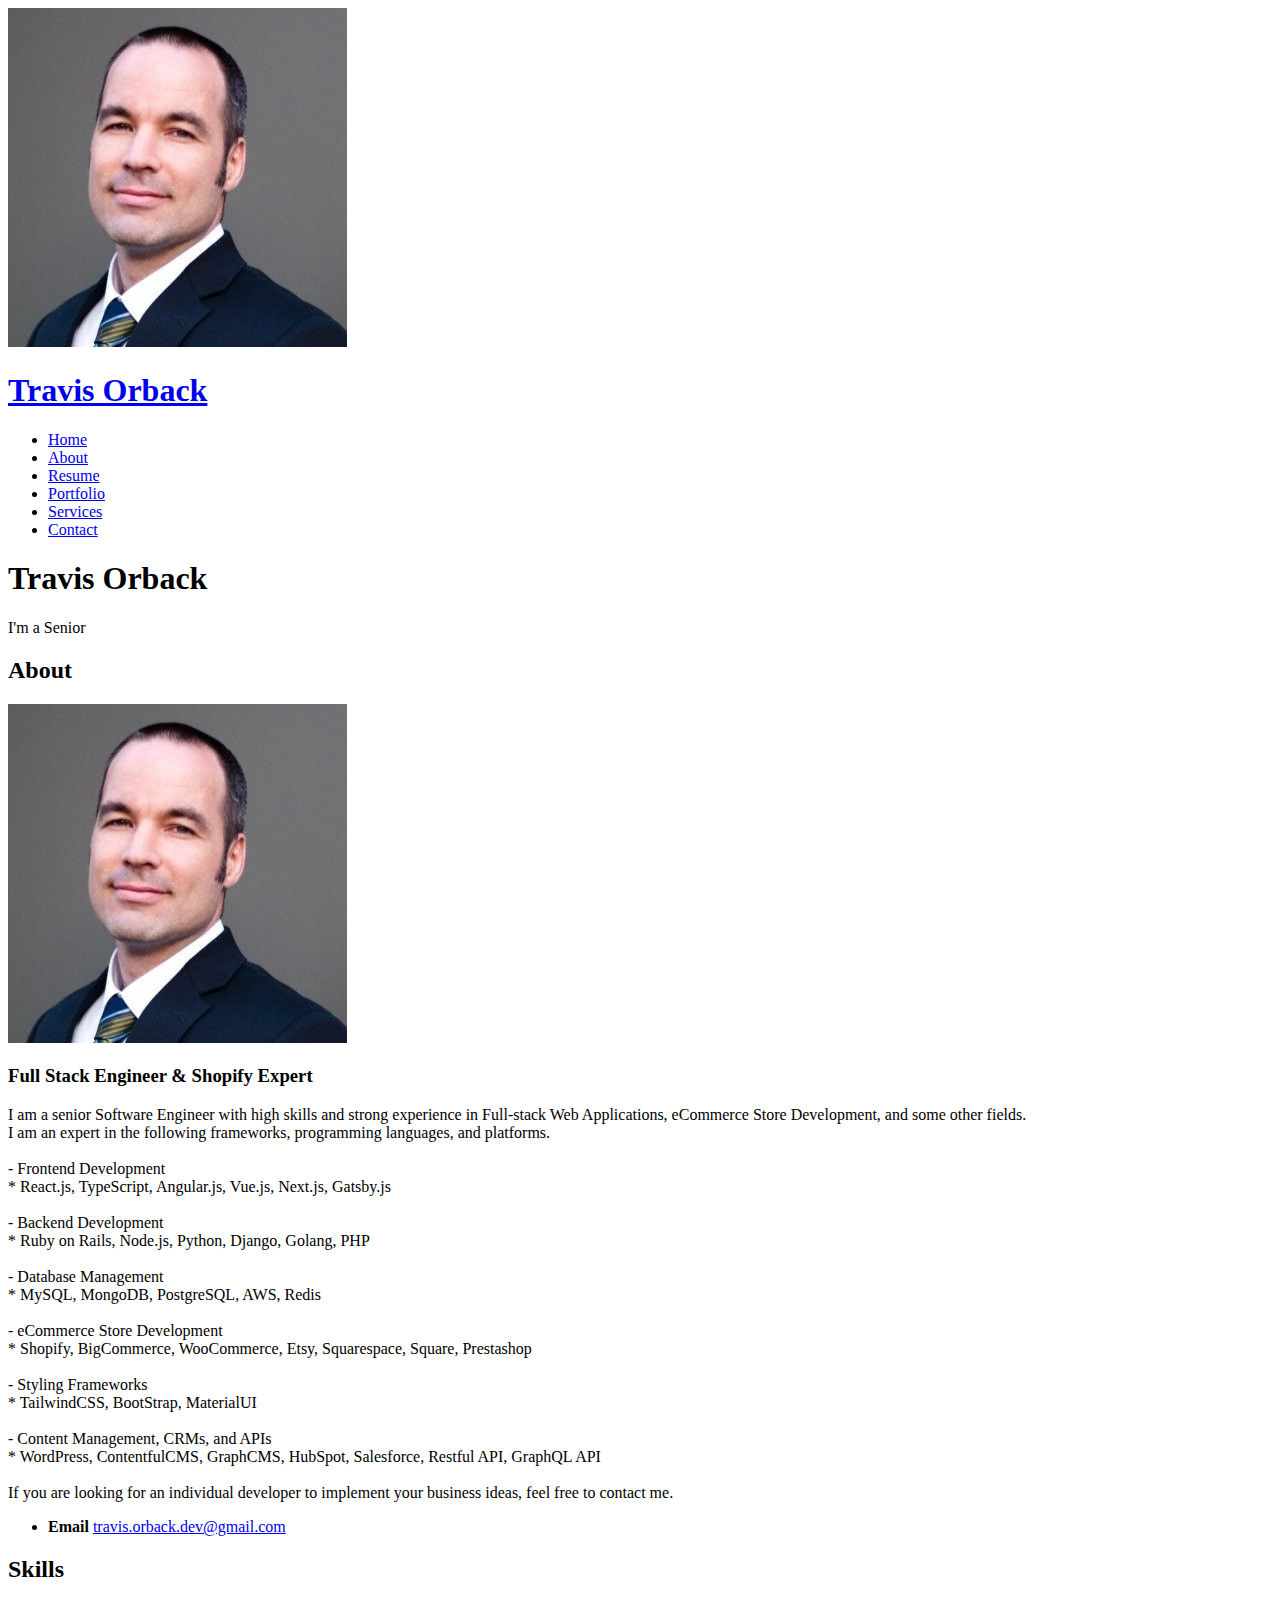
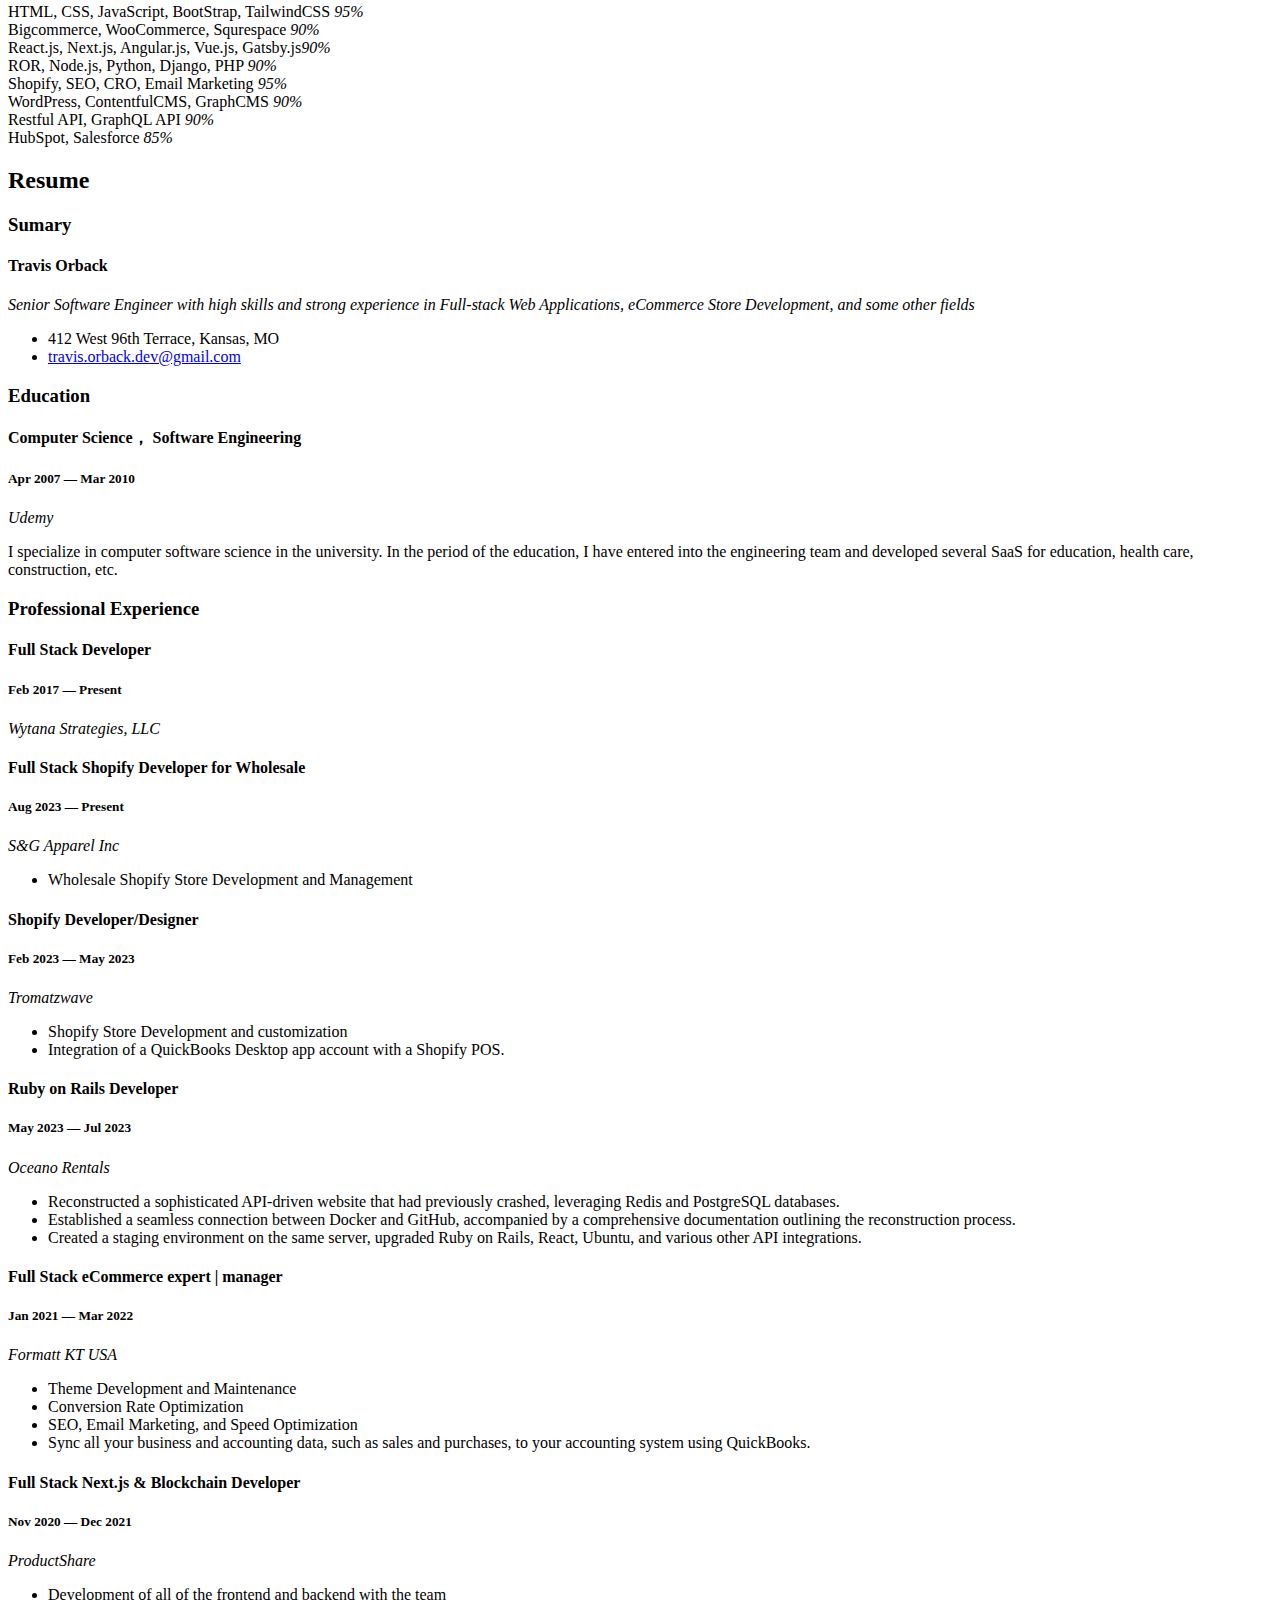
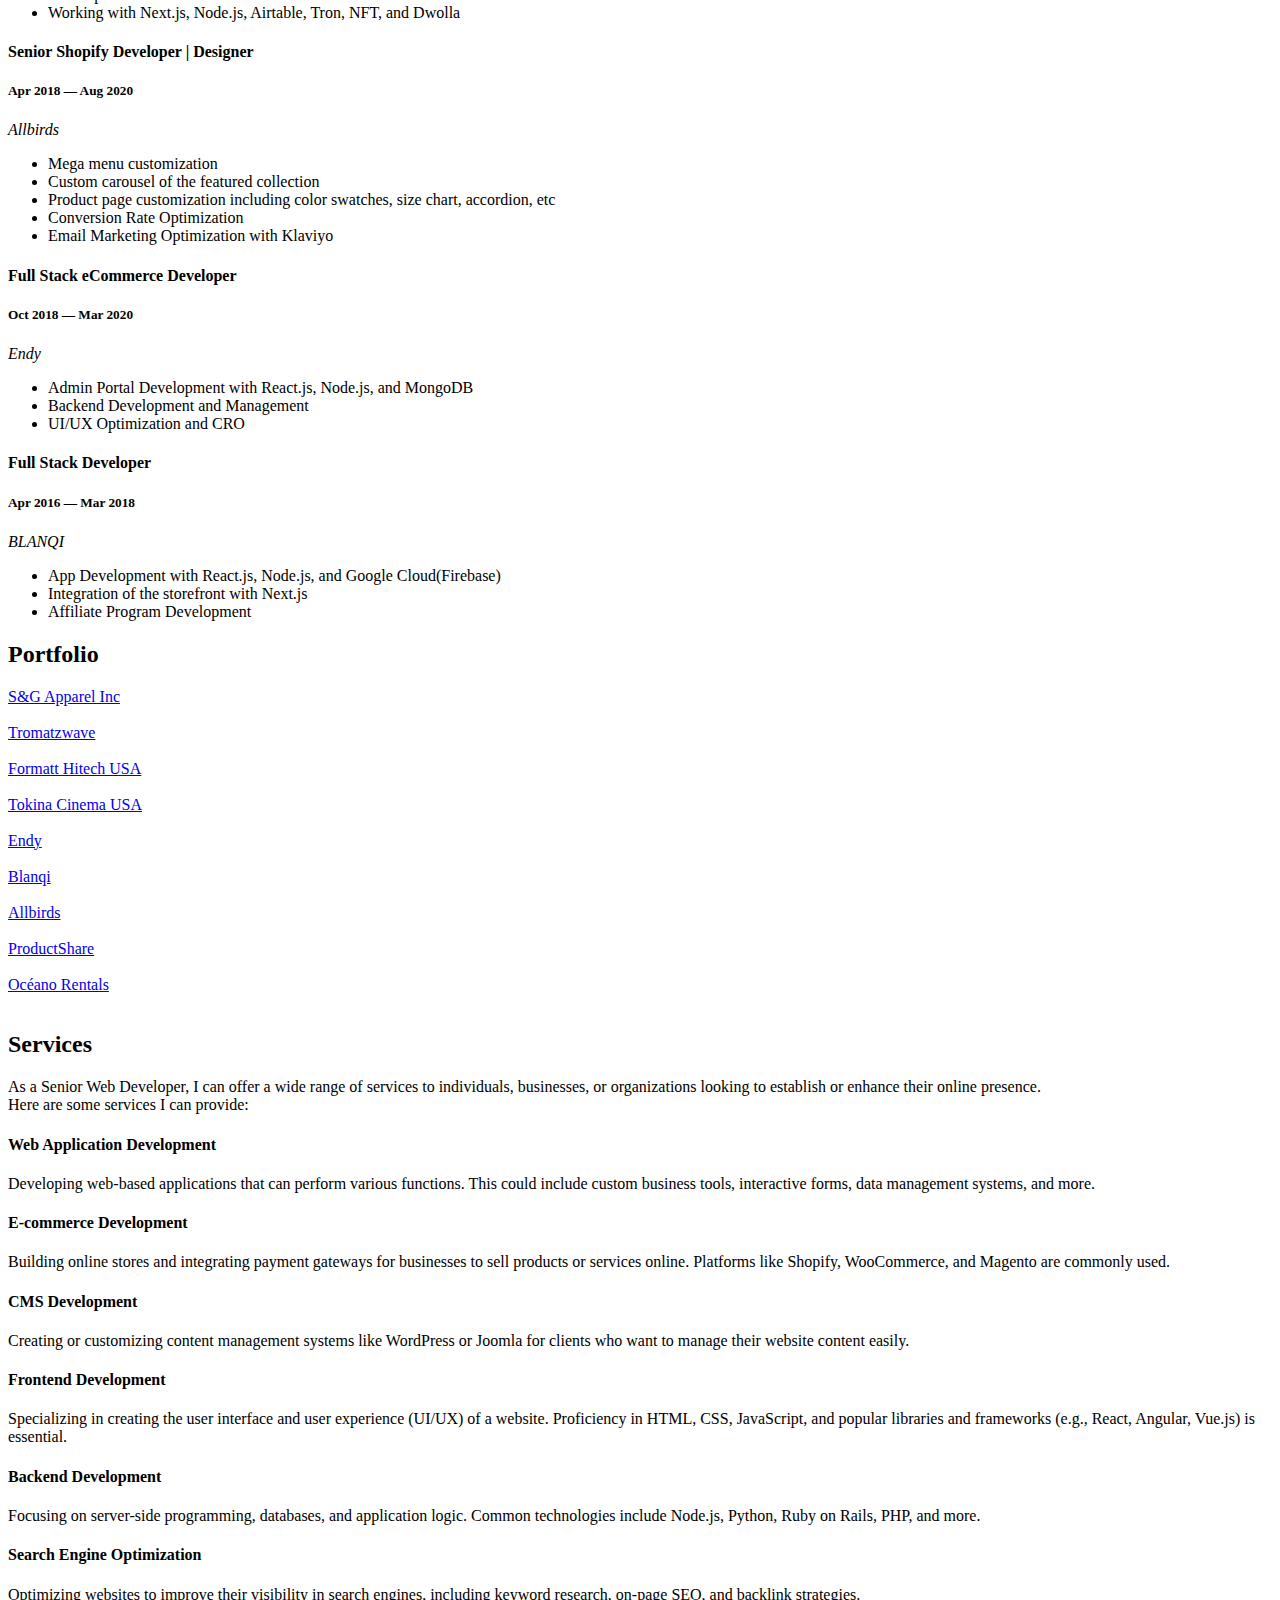
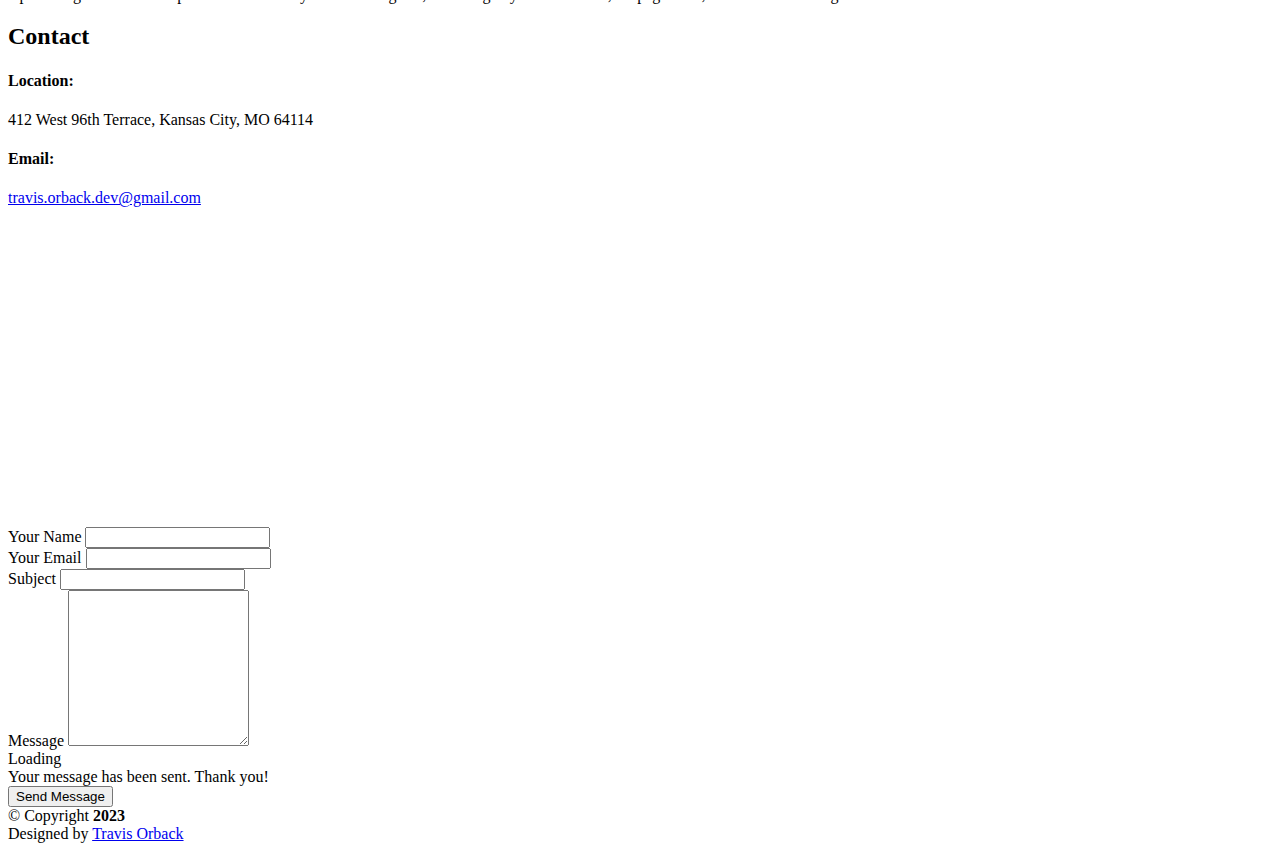
==== index.html @ 6af62731 "Update skills" ====
<!DOCTYPE html>
<html lang="en">

<head>
  <meta charset="utf-8">
  <meta content="width=device-width, initial-scale=1.0" name="viewport">

  <title>Travis Orback</title>
  <meta content="" name="description">
  <meta content="" name="keywords">

  <!-- Favicons -->
  <link href="assets/img/Travis Favicon.png" rel="icon">
  <link href="assets/img/apple-touch-icon.png" rel="apple-touch-icon">

  <!-- Google Fonts -->
  <link
    href="https://fonts.googleapis.com/css?family=Open+Sans:300,300i,400,400i,600,600i,700,700i|Raleway:300,300i,400,400i,500,500i,600,600i,700,700i|Poppins:300,300i,400,400i,500,500i,600,600i,700,700i"
    rel="stylesheet">

  <!-- Vendor CSS Files -->
  <link href="assets/vendor/aos/aos.css" rel="stylesheet">
  <link href="assets/vendor/bootstrap/css/bootstrap.min.css" rel="stylesheet">
  <link href="assets/vendor/bootstrap-icons/bootstrap-icons.css" rel="stylesheet">
  <link href="assets/vendor/boxicons/css/boxicons.min.css" rel="stylesheet">
  <link href="assets/vendor/glightbox/css/glightbox.min.css" rel="stylesheet">
  <link href="assets/vendor/swiper/swiper-bundle.min.css" rel="stylesheet">

  <!-- Template Main CSS File -->
  <link href="assets/css/style.css" rel="stylesheet">

  <!-- =======================================================
  * Template Name: iPortfolio - v3.9.1
  * Template URL: https://bootstrapmade.com/iportfolio-bootstrap-portfolio-websites-template/
  * Author: BootstrapMade.com
  * License: https://bootstrapmade.com/license/
  ======================================================== -->
</head>

<body>

  <!-- ======= Mobile nav toggle button ======= -->
  <i class="bi bi-list mobile-nav-toggle d-xl-none"></i>

  <!-- ======= Header ======= -->
  <header id="header">
    <div class="d-flex flex-column">

      <div class="profile">
        <img src="assets/img/Travis-Headshot.jpeg" alt="" class="img-fluid rounded-circle">
        <h1 class="text-light"><a href="index.html">Travis Orback</a></h1>
        <!-- <div class="social-links mt-3 text-center">
          <a href="#" class="twitter"><i class="bx bxl-twitter"></i></a>
          <a href="#" class="facebook"><i class="bx bxl-facebook"></i></a>
          <a href="#" class="instagram"><i class="bx bxl-instagram"></i></a>
          <a href="#" class="google-plus"><i class="bx bxl-skype"></i></a>
          <a href="#" class="linkedin"><i class="bx bxl-linkedin"></i></a>
        </div> -->
      </div>

      <nav id="navbar" class="nav-menu navbar">
        <ul>
          <li><a href="#hero" class="nav-link scrollto active"><i class="bx bx-home"></i> <span>Home</span></a></li>
          <li><a href="#about" class="nav-link scrollto"><i class="bx bx-user"></i> <span>About</span></a></li>
          <li><a href="#resume" class="nav-link scrollto"><i class="bx bx-file-blank"></i> <span>Resume</span></a></li>
          <li><a href="#portfolio" class="nav-link scrollto"><i class="bx bx-book-content"></i>
              <span>Portfolio</span></a></li>
          <li><a href="#services" class="nav-link scrollto"><i class="bx bx-server"></i> <span>Services</span></a></li>
          <li><a href="#contact" class="nav-link scrollto"><i class="bx bx-envelope"></i> <span>Contact</span></a></li>
        </ul>
      </nav><!-- .nav-menu -->
    </div>
  </header><!-- End Header -->

  <!-- ======= Hero Section ======= -->
  <section id="hero" class="d-flex flex-column justify-content-center align-items-center">
    <div class="hero-container" data-aos="fade-in">
      <h1>Travis Orback</h1>
      <p>I'm a Senior <span class="typed" data-typed-items="Full Stack Engineer, Shopify Developer"></span></p>
    </div>
  </section><!-- End Hero -->

  <main id="main">

    <!-- ======= About Section ======= -->
    <section id="about" class="about">
      <div class="container">

        <div class="section-title">
          <h2>About</h2>          
        </div>

        <div class="row">
          <div class="col-lg-4" data-aos="fade-right">
            <img src="assets/img/Travis-Headshot.jpeg" class="img-fluid" alt="">
          </div>
          <div class="col-lg-8 pt-4 pt-lg-0 content" data-aos="fade-left">
            <h3>Full Stack Engineer &amp; Shopify Expert</h3>
            <p class="fst-italic">
              I am a senior Software Engineer with high skills and strong experience in Full-stack Web Applications,
              eCommerce Store Development, and some other fields.
              <br>
              I am an expert in the following frameworks, programming languages, and platforms.
              <br><br>
              - Frontend Development<br>
              * React.js, TypeScript, Angular.js, Vue.js, Next.js, Gatsby.js
              <br><br>
              - Backend Development<br>
              * Ruby on Rails, Node.js, Python, Django, Golang, PHP
              <br><br>
              - Database Management<br>
              * MySQL, MongoDB, PostgreSQL, AWS, Redis
              <br><br>
              - eCommerce Store Development<br>
              * Shopify, BigCommerce, WooCommerce, Etsy, Squarespace, Square, Prestashop
              <br><br>
              - Styling Frameworks<br>
              * TailwindCSS, BootStrap, MaterialUI
              <br><br>
              - Content Management, CRMs, and APIs<br>
              * WordPress, ContentfulCMS, GraphCMS, HubSpot, Salesforce, Restful API, GraphQL API
              <br><br>
              If you are looking for an individual developer to implement your business ideas, feel free to contact me.
              
            </p>
            <div class="row">
              <div class="col-lg-6">
                <ul>
                  <!-- <li><i class="bi bi-chevron-right"></i> <strong>Phone:</strong> <span>+1 (503) 913-2308</span></li> -->
                  <li><i class="bi bi-chevron-right"></i> <strong>Email</strong> <span><a href="mailto:travis.orback.dev@gmail.com">travis.orback.dev@gmail.com</a></span></li>
                </ul>
              </div>              
            </div>            
          </div>
        </div>

      </div>
    </section><!-- End About Section -->

    <!-- ======= Facts Section ======= -->
    <!-- <section id="facts" class="facts">
      <div class="container">

        <div class="section-title">
          <h2>Facts</h2>
          <p>Magnam dolores commodi suscipit. Necessitatibus eius consequatur ex aliquid fuga eum quidem. Sit sint
            consectetur velit. Quisquam quos quisquam cupiditate. Et nemo qui impedit suscipit alias ea. Quia fugiat sit
            in iste officiis commodi quidem hic quas.</p>
        </div>

        <div class="row no-gutters">

          <div class="col-lg-3 col-md-6 d-md-flex align-items-md-stretch" data-aos="fade-up">
            <div class="count-box">
              <i class="bi bi-emoji-smile"></i>
              <span data-purecounter-start="0" data-purecounter-end="232" data-purecounter-duration="1"
                class="purecounter"></span>
              <p><strong>Happy Clients</strong> achieve that</p>
            </div>
          </div>

          <div class="col-lg-3 col-md-6 d-md-flex align-items-md-stretch" data-aos="fade-up" data-aos-delay="100">
            <div class="count-box">
              <i class="bi bi-journal-richtext"></i>
              <span data-purecounter-start="0" data-purecounter-end="521" data-purecounter-duration="1"
                class="purecounter"></span>
              <p><strong>Projects</strong> and with because or</p>
            </div>
          </div>

          <div class="col-lg-3 col-md-6 d-md-flex align-items-md-stretch" data-aos="fade-up" data-aos-delay="200">
            <div class="count-box">
              <i class="bi bi-headset"></i>
              <span data-purecounter-start="0" data-purecounter-end="1453" data-purecounter-duration="1"
                class="purecounter"></span>
              <p><strong>Hours Of Support</strong> or ask for help</p>
            </div>
          </div>

          <div class="col-lg-3 col-md-6 d-md-flex align-items-md-stretch" data-aos="fade-up" data-aos-delay="300">
            <div class="count-box">
              <i class="bi bi-people"></i>
              <span data-purecounter-start="0" data-purecounter-end="32" data-purecounter-duration="1"
                class="purecounter"></span>
              <p><strong>Hard Workers</strong> suffer from the roughest things</p>
            </div>
          </div>

        </div>

      </div>
    </section> -->
    <!-- End Facts Section -->

    <!-- ======= Skills Section ======= -->
    <section id="skills" class="skills section-bg">
      <div class="container">

        <div class="section-title">
          <h2>Skills</h2>
          
        </div>

        <div class="row skills-content">

          <div class="col-lg-6" data-aos="fade-up">

            <div class="progress">
              <span class="skill">HTML, CSS, JavaScript, BootStrap, TailwindCSS <i class="val">95%</i></span>
              <div class="progress-bar-wrap">
                <div class="progress-bar" role="progressbar" aria-valuenow="95" aria-valuemin="0" aria-valuemax="100">
                </div>
              </div>
            </div>
            

            <div class="progress">
              <span class="skill">Bigcommerce, WooCommerce, Squrespace <i class="val">90%</i></span>
              <div class="progress-bar-wrap">
                <div class="progress-bar" role="progressbar" aria-valuenow="90" aria-valuemin="0" aria-valuemax="100">
                </div>
              </div>
            </div>

            <div class="progress">
              <span class="skill">React.js, Next.js, Angular.js, Vue.js, Gatsby.js<i class="val">90%</i></span>
              <div class="progress-bar-wrap">
                <div class="progress-bar" role="progressbar" aria-valuenow="90" aria-valuemin="0" aria-valuemax="100">
                </div>
              </div>
            </div>

            <div class="progress">
              <span class="skill">ROR, Node.js, Python, Django, PHP <i class="val">90%</i></span>
              <div class="progress-bar-wrap">
                <div class="progress-bar" role="progressbar" aria-valuenow="90" aria-valuemin="0" aria-valuemax="100">
                </div>
              </div>
            </div>

          </div>

          <div class="col-lg-6" data-aos="fade-up" data-aos-delay="100">

            <div class="progress">
              <span class="skill">Shopify, SEO, CRO, Email Marketing <i class="val">95%</i></span>
              <div class="progress-bar-wrap">
                <div class="progress-bar" role="progressbar" aria-valuenow="95" aria-valuemin="0" aria-valuemax="100">
                </div>
              </div>
            </div>

            <div class="progress">
              <span class="skill">WordPress, ContentfulCMS, GraphCMS <i class="val">90%</i></span>
              <div class="progress-bar-wrap">
                <div class="progress-bar" role="progressbar" aria-valuenow="90" aria-valuemin="0" aria-valuemax="100">
                </div>
              </div>
            </div>

            <div class="progress">
              <span class="skill">Restful API, GraphQL API <i class="val">90%</i></span>
              <div class="progress-bar-wrap">
                <div class="progress-bar" role="progressbar" aria-valuenow="90" aria-valuemin="0" aria-valuemax="100">
                </div>
              </div>
            </div>

            <div class="progress">
              <span class="skill">HubSpot, Salesforce <i class="val">85%</i></span>
              <div class="progress-bar-wrap">
                <div class="progress-bar" role="progressbar" aria-valuenow="85" aria-valuemin="0" aria-valuemax="100">
                </div>
              </div>
            </div>

          </div>

        </div>

      </div>
    </section><!-- End Skills Section -->

    <!-- ======= Resume Section ======= -->
    <section id="resume" class="resume">
      <div class="container">

        <div class="section-title">
          <h2>Resume</h2>
          <!-- <p>Magnam dolores commodi suscipit. Necessitatibus eius consequatur ex aliquid fuga eum quidem. Sit sint
            consectetur velit. Quisquam quos quisquam cupiditate. Et nemo qui impedit suscipit alias ea. Quia fugiat sit
            in iste officiis commodi quidem hic quas.</p> -->
        </div>

        <div class="row">
          <div class="col-lg-6" data-aos="fade-up">
            <h3 class="resume-title">Sumary</h3>
            <div class="resume-item pb-0">
              <h4>Travis Orback</h4>
              <p><em>Senior Software Engineer with high skills and strong experience in Full-stack Web Applications,
                eCommerce Store Development, and some other fields</em></p>
              <ul>
                <li>412 West 96th Terrace, Kansas, MO</li>
                <!-- <li>+1 (503) 913-2308</li> -->
                <li><a href="mailto:travis.orback.dev@gmail.com">travis.orback.dev@gmail.com</a></li>
              </ul>
            </div>

            <h3 class="resume-title">Education</h3>
            <div class="resume-item">
              <h4>Computer Science， Software Engineering</h4>
              <h5>Apr 2007 — Mar 2010</h5>
              <p><em>Udemy</em></p>
              <p>I specialize in computer software science in the university.
                In the period of the education, I have entered into the engineering team and developed several SaaS for education,
                health care, construction, etc.
                </p>
            </div>            
          </div>
          <div class="col-lg-6" data-aos="fade-up" data-aos-delay="100">
            <h3 class="resume-title">Professional Experience</h3>
            <div class="resume-item">
              <h4>Full Stack Developer</h4>
              <h5>Feb 2017 — Present</h5>
              <p><em>Wytana Strategies, LLC</em></p>
              
            </div>
            <div class="resume-item">
              <h4>Full Stack Shopify Developer for Wholesale</h4>
              <h5>Aug 2023 — Present</h5>
              <p><em>S&G Apparel Inc</em></p>
              <ul>
                <li>Wholesale Shopify Store Development and Management</li>                
              </ul>
            </div>
            <div class="resume-item">
              <h4>Shopify Developer/Designer</h4>
              <h5>Feb 2023 — May 2023</h5>
              <p><em>Tromatzwave</em></p>
              <ul>
                <li>Shopify Store Development and customization</li>
                <li>Integration of a QuickBooks Desktop app account with a Shopify POS.</li>                
              </ul>
            </div>
            <div class="resume-item">
              <h4>Ruby on Rails Developer</h4>
              <h5>May 2023 — Jul 2023</h5>
              <p><em>Oceano Rentals</em></p>
              <ul>
                <li>Reconstructed a sophisticated API-driven website that had previously crashed, leveraging Redis and PostgreSQL databases.</li> 
                <li>Established a seamless connection between Docker and GitHub, accompanied by a comprehensive documentation outlining the reconstruction process.</li>
                <li>Created a staging environment on the same server, upgraded Ruby on Rails, React, Ubuntu, and various other API integrations.</li>                 
              </ul>
            </div>            
            <div class="resume-item">
              <h4>Full Stack eCommerce expert | manager</h4>
              <h5>Jan 2021 — Mar 2022</h5>
              <p><em>Formatt KT USA</em></p>
              <ul>
                <li>Theme Development and Maintenance</li>
                <li>Conversion Rate Optimization</li>
                <li>SEO, Email Marketing, and Speed Optimization</li>
                <li>Sync all your business and accounting data, such as sales and purchases, to your accounting system using QuickBooks.</li>
              </ul>
            </div>
            <div class="resume-item">
              <h4>Full Stack Next.js & Blockchain Developer</h4>
              <h5>Nov 2020 — Dec 2021</h5>
              <p><em>ProductShare</em></p>
              <ul>
                <li>Development of all of the frontend and backend with the team</li>
                <li>Working with Next.js, Node.js, Airtable,
                  Tron, NFT, and Dwolla</li>
              </ul>
            </div>
            <div class="resume-item">
              <h4>Senior Shopify Developer | Designer</h4>
              <h5>Apr 2018 — Aug 2020</h5>
              <p><em>Allbirds</em></p>
              <ul>
                <li>Mega menu customization</li>
                <li>Custom carousel of the featured collection</li>
                <li>Product page customization including color swatches, size chart, accordion, etc</li>
                <li>Conversion Rate Optimization</li>
                <li>Email Marketing Optimization with Klaviyo</li>
              </ul>
            </div>
            <div class="resume-item">
              <h4>Full Stack eCommerce Developer</h4>
              <h5>Oct 2018 — Mar 2020</h5>
              <p><em>Endy</em></p>
              <ul>
                <li>Admin Portal Development with React.js, Node.js, and MongoDB</li>
                <li>Backend Development and Management</li>
                <li>UI/UX Optimization and CRO</li>
              </ul>
            </div>
            <div class="resume-item">
              <h4>Full Stack Developer</h4>
              <h5>Apr 2016 — Mar 2018</h5>
              <p><em>BLANQI</em></p>
              <ul>
                <li>App Development with React.js, Node.js, and Google Cloud(Firebase)</li>
                <li>Integration of the storefront with Next.js</li>
                <li>Affiliate Program Development</li>
              </ul>
            </div>
          </div>
        </div>

      </div>
    </section><!-- End Resume Section -->

    <!-- ======= Portfolio Section ======= -->
    <section id="portfolio" class="portfolio section-bg">
      <div class="container">

        <div class="section-title">
          <h2>Portfolio</h2>
          
        </div>

        <!-- <div class="row" data-aos="fade-up">
          <div class="col-lg-12 d-flex justify-content-center">
            <ul id="portfolio-flters">
              <li data-filter="*" class="filter-active">All</li>
              <li data-filter=".filter-app">App</li>
              <li data-filter=".filter-card">Card</li>
              <li data-filter=".filter-web">Web</li>
            </ul>
          </div>
        </div> -->

        <div class="row portfolio-container" data-aos="fade-up" data-aos-delay="100">

          <div class="col-lg-4 col-md-6 portfolio-item filter-app">
            <a href="https://sngapparelinc.com/" class="portfolio-link">S&G Apparel Inc</a>
            <div class="portfolio-wrap">
              <img src="assets/img/portfolio/Sngapparel.png" class="img-fluid" alt="">
              <div class="portfolio-links">
                <a href="assets/img/portfolio/Sngapparel.png" data-gallery="portfolioGallery"
                  class="portfolio-lightbox" title="App 1"><i class="bx bx-plus"></i></a>
                <a href="details-sngapparel.html" title="More Details"><i class="bx bx-link"></i></a>
              </div>
            </div>
          </div>

          <div class="col-lg-4 col-md-6 portfolio-item filter-web">
            <a href="https://tromatzwave.com/" class="portfolio-link">Tromatzwave</a>
            <div class="portfolio-wrap">
              <img src="assets/img/portfolio/Tromatzwave.png" class="img-fluid" alt="">
              <div class="portfolio-links">
                <a href="assets/img/portfolio/Tromatzwave.png" data-gallery="portfolioGallery"
                  class="portfolio-lightbox" title="Web 3"><i class="bx bx-plus"></i></a>
                <a href="details-tromatzwave.html" title="More Details"><i class="bx bx-link"></i></a>
              </div>
            </div>
          </div>

          <div class="col-lg-4 col-md-6 portfolio-item filter-app">
            <a href="https://formatt-hitechusa.com/" class="portfolio-link">Formatt Hitech USA</a>
            <div class="portfolio-wrap">
              <img src="assets/img/portfolio/Formatt-hitechusa.png" class="img-fluid" alt="">
              <div class="portfolio-links">
                <a href="assets/img/portfolio/Formatt-hitechusa.png" data-gallery="portfolioGallery"
                  class="portfolio-lightbox" title="App 2"><i class="bx bx-plus"></i></a>
                <a href="details-formatthitechusa.html" title="More Details"><i class="bx bx-link"></i></a>
              </div>
            </div>
          </div>

          <div class="col-lg-4 col-md-6 portfolio-item filter-card">
            <a href="https://www.tokinacinemausa.com/" class="portfolio-link">Tokina Cinema USA</a>
            <div class="portfolio-wrap">
              <img src="assets/img/portfolio/Tokinacinemausa.png" class="img-fluid" alt="">
              <div class="portfolio-links">
                <a href="assets/img/portfolio/Tokinacinemausa.png" data-gallery="portfolioGallery"
                  class="portfolio-lightbox" title="Card 2"><i class="bx bx-plus"></i></a>
                <a href="details-tokinacinemausa.html" title="More Details"><i class="bx bx-link"></i></a>
              </div>
            </div>
          </div>

          <div class="col-lg-4 col-md-6 portfolio-item filter-web">
            <a href="https://www.endy.com/" class="portfolio-link">Endy</a>
            <div class="portfolio-wrap">
              <img src="assets/img/portfolio/Endy.png" class="img-fluid" alt="">
              <div class="portfolio-links">
                <a href="assets/img/portfolio/Endy.png" data-gallery="portfolioGallery"
                  class="portfolio-lightbox" title="Web 2"><i class="bx bx-plus"></i></a>
                <a href="details-endy.html" title="More Details"><i class="bx bx-link"></i></a>
              </div>
            </div>
          </div>

          <div class="col-lg-4 col-md-6 portfolio-item filter-app">
            <a href="https://www.blanqi.com/" class="portfolio-link">Blanqi</a>
            <div class="portfolio-wrap">
              <img src="assets/img/portfolio/Blanqi.png" class="img-fluid" alt="">
              <div class="portfolio-links">
                <a href="assets/img/portfolio/Blanqi.png" data-gallery="portfolioGallery"
                  class="portfolio-lightbox" title="App 3"><i class="bx bx-plus"></i></a>
                <a href="details-blanqi.html" title="More Details"><i class="bx bx-link"></i></a>
              </div>
            </div>
          </div>

          <div class="col-lg-4 col-md-6 portfolio-item filter-card">
            <a href="https://www.allbirds.com/" class="portfolio-link">Allbirds</a>
            <div class="portfolio-wrap">
              <img src="assets/img/portfolio/Allbirds.png" class="img-fluid" alt="">
              <div class="portfolio-links">
                <a href="assets/img/portfolio/Allbirds.png" data-gallery="portfolioGallery"
                  class="portfolio-lightbox" title="Card 1"><i class="bx bx-plus"></i></a>
                <a href="details-allbirds.html" title="More Details"><i class="bx bx-link"></i></a>
              </div>
            </div>
          </div>

          <div class="col-lg-4 col-md-6 portfolio-item filter-card">
            <a href="https://productshare.co/" class="portfolio-link">ProductShare</a>
            <div class="portfolio-wrap">
              <img src="assets/img/portfolio/Productshare.png" class="img-fluid" alt="">
              <div class="portfolio-links">
                <a href="assets/img/portfolio/Productshare.png" data-gallery="portfolioGallery"
                  class="portfolio-lightbox" title="Card 3"><i class="bx bx-plus"></i></a>
                <a href="details-productshare.html" title="More Details"><i class="bx bx-link"></i></a>
              </div>
            </div>
          </div>

          <div class="col-lg-4 col-md-6 portfolio-item filter-web">
            <a href="https://www.oceano-rentals.com/" class="portfolio-link">Océano Rentals</a>
            <div class="portfolio-wrap">
              <img src="assets/img/portfolio/Oceanorentals.png" class="img-fluid" alt="">
              <div class="portfolio-links">
                <a href="assets/img/portfolio/Oceanorentals.png" data-gallery="portfolioGallery"
                  class="portfolio-lightbox" title="Web 3"><i class="bx bx-plus"></i></a>
                <a href="details-oceano.html" title="More Details"><i class="bx bx-link"></i></a>
              </div>
            </div>
          </div>

        </div>

      </div>
    </section><!-- End Portfolio Section -->

    <!-- ======= Services Section ======= -->
    <section id="services" class="services">
      <div class="container">

        <div class="section-title">
          <h2>Services</h2>
          <p>As a Senior Web Developer, I can offer a wide range of services to individuals, businesses, or
            organizations looking to establish or enhance their online presence.<br>Here are some services I can
            provide:</p>
        </div>

        <div class="row">
          <div class="col-lg-4 col-md-6 icon-box" data-aos="fade-up">
            <div class="icon"><i class="bi bi-browser-edge"></i></div>
            <h4 class="title">Web Application Development</h4>
            <p class="description">Developing web-based applications that can perform various functions. This could
              include custom business tools, interactive forms, data management systems, and more.</p>
          </div>
          <div class="col-lg-4 col-md-6 icon-box" data-aos="fade-up" data-aos-delay="100">
            <div class="icon"><i class="bi bi-card-checklist"></i></div>
            <h4 class="title">E-commerce Development</h4>
            <p class="description">Building online stores and integrating payment gateways for businesses to sell
              products or services online. Platforms like Shopify, WooCommerce, and Magento are commonly used.</p>
          </div>
          <div class="col-lg-4 col-md-6 icon-box" data-aos="fade-up" data-aos-delay="200">
            <div class="icon"><i class="bi bi-bar-chart"></i></div>
            <h4 class="title">CMS Development</h4>
            <p class="description">Creating or customizing content management systems like WordPress or Joomla for
              clients who want to manage their website content easily.</p>
          </div>
          <div class="col-lg-4 col-md-6 icon-box" data-aos="fade-up" data-aos-delay="300">
            <div class="icon"><i class="bi bi-brightness-high"></i></div>
            <h4 class="title">Frontend Development</h4>
            <p class="description">Specializing in creating the user interface and user experience (UI/UX) of a website.
              Proficiency in HTML, CSS, JavaScript, and popular libraries and frameworks (e.g., React, Angular, Vue.js)
              is essential.</p>
          </div>
          <div class="col-lg-4 col-md-6 icon-box" data-aos="fade-up" data-aos-delay="400">
            <div class="icon"><i class="bi bi-back"></i></div>
            <h4 class="title">Backend Development</h4>
            <p class="description">Focusing on server-side programming, databases, and application logic. Common
              technologies include Node.js, Python, Ruby on Rails, PHP, and more.</p>
          </div>
          <div class="col-lg-4 col-md-6 icon-box" data-aos="fade-up" data-aos-delay="500">
            <div class="icon"><i class="bi bi-search-heart"></i></div>
            <h4 class="title">Search Engine Optimization</h4>
            <p class="description">Optimizing websites to improve their visibility in search engines, including keyword
              research, on-page SEO, and backlink strategies.</p>
          </div>
        </div>

      </div>
    </section><!-- End Services Section -->

    <!-- ======= Testimonials Section ======= -->
    <!-- <section id="testimonials" class="testimonials section-bg">
      <div class="container">

        <div class="section-title">
          <h2>Testimonials</h2>
          <p>Magnam dolores commodi suscipit. Necessitatibus eius consequatur ex aliquid fuga eum quidem. Sit sint
            consectetur velit. Quisquam quos quisquam cupiditate. Et nemo qui impedit suscipit alias ea. Quia fugiat sit
            in iste officiis commodi quidem hic quas.</p>
        </div>

        <div class="testimonials-slider swiper" data-aos="fade-up" data-aos-delay="100">
          <div class="swiper-wrapper">

            <div class="swiper-slide">
              <div class="testimonial-item" data-aos="fade-up">
                <p>
                  <i class="bx bxs-quote-alt-left quote-icon-left"></i>
                  Proin iaculis purus consequat sem cure digni ssim donec porttitora entum suscipit rhoncus. Accusantium
                  quam, ultricies eget id, aliquam eget nibh et. Maecen aliquam, risus at semper.
                  <i class="bx bxs-quote-alt-right quote-icon-right"></i>
                </p>
                <img src="assets/img/testimonials/testimonials-1.jpg" class="testimonial-img" alt="">
                <h3>Saul Goodman</h3>
                <h4>Ceo &amp; Founder</h4>
              </div>
            </div>

            <div class="swiper-slide">
              <div class="testimonial-item" data-aos="fade-up" data-aos-delay="100">
                <p>
                  <i class="bx bxs-quote-alt-left quote-icon-left"></i>
                  Export tempor illum tamen malis malis eram quae irure esse labore quem cillum quid cillum eram malis
                  quorum velit fore eram velit sunt aliqua noster fugiat irure amet legam anim culpa.
                  <i class="bx bxs-quote-alt-right quote-icon-right"></i>
                </p>
                <img src="assets/img/testimonials/testimonials-2.jpg" class="testimonial-img" alt="">
                <h3>Sara Wilsson</h3>
                <h4>Designer</h4>
              </div>
            </div>

            <div class="swiper-slide">
              <div class="testimonial-item" data-aos="fade-up" data-aos-delay="200">
                <p>
                  <i class="bx bxs-quote-alt-left quote-icon-left"></i>
                  Enim nisi quem export duis labore cillum quae magna enim sint quorum nulla quem veniam duis minim
                  tempor labore quem eram duis noster aute amet eram fore quis sint minim.
                  <i class="bx bxs-quote-alt-right quote-icon-right"></i>
                </p>
                <img src="assets/img/testimonials/testimonials-3.jpg" class="testimonial-img" alt="">
                <h3>Jena Karlis</h3>
                <h4>Store Owner</h4>
              </div>
            </div>

            <div class="swiper-slide">
              <div class="testimonial-item" data-aos="fade-up" data-aos-delay="300">
                <p>
                  <i class="bx bxs-quote-alt-left quote-icon-left"></i>
                  Fugiat enim eram quae cillum dolore dolor amet nulla culpa multos export minim fugiat minim velit
                  minim dolor enim duis veniam ipsum anim magna sunt elit fore quem dolore labore illum veniam.
                  <i class="bx bxs-quote-alt-right quote-icon-right"></i>
                </p>
                <img src="assets/img/testimonials/testimonials-4.jpg" class="testimonial-img" alt="">
                <h3>Matt Brandon</h3>
                <h4>Freelancer</h4>
              </div>
            </div>

            <div class="swiper-slide">
              <div class="testimonial-item" data-aos="fade-up" data-aos-delay="400">
                <p>
                  <i class="bx bxs-quote-alt-left quote-icon-left"></i>
                  Quis quorum aliqua sint quem legam fore sunt eram irure aliqua veniam tempor noster veniam enim culpa
                  labore duis sunt culpa nulla illum cillum fugiat legam esse veniam culpa fore nisi cillum quid.
                  <i class="bx bxs-quote-alt-right quote-icon-right"></i>
                </p>
                <img src="assets/img/testimonials/testimonials-5.jpg" class="testimonial-img" alt="">
                <h3>John Larson</h3>
                <h4>Entrepreneur</h4>
              </div>
            </div>

          </div>
          <div class="swiper-pagination"></div>
        </div>

      </div>
    </section> -->
    <!-- End Testimonials Section -->

    <!-- ======= Contact Section ======= -->
    <section id="contact" class="contact">
      <div class="container">

        <div class="section-title">
          <h2>Contact</h2>
          <!-- <p>Magnam dolores commodi suscipit. Necessitatibus eius consequatur ex aliquid fuga eum quidem. Sit sint
            consectetur velit. Quisquam quos quisquam cupiditate. Et nemo qui impedit suscipit alias ea. Quia fugiat sit
            in iste officiis commodi quidem hic quas.</p> -->
        </div>

        <div class="row" data-aos="fade-in">

          <div class="col-lg-5 d-flex align-items-stretch">
            <div class="info">
              <div class="address">
                <i class="bi bi-geo-alt"></i>
                <h4>Location:</h4>
                <p>412 West 96th Terrace, Kansas City, MO 64114</p>
              </div>

              <div class="email">
                <i class="bi bi-envelope"></i>
                <h4>Email:</h4>
                <p><a href="mailto:travis.orback.dev@gmail.com">travis.orback.dev@gmail.com</a></p>
              </div>

              <!-- <div class="phone">
                <i class="bi bi-phone"></i>
                <h4>Call:</h4>
                <p>+1 (503) 913-2308</p>
              </div> -->

              <div style="width: 100%"><iframe width="100%" height="300" frameborder="0" scrolling="no" marginheight="0" marginwidth="0" src="https://maps.google.com/maps?width=100%25&amp;height=600&amp;hl=en&amp;q=412%20West%2096th%20Terrace,%20Kansas%20City,%20MO%2064114+(My%20Business%20Name)&amp;t=&amp;z=14&amp;ie=UTF8&amp;iwloc=B&amp;output=embed"><a href="https://www.maps.ie/population/">Population mapping</a></iframe></div>
            </div>

          </div>

          <div class="col-lg-7 mt-5 mt-lg-0 d-flex align-items-stretch">
            <form action="forms/contact.php" method="post" role="form" class="php-email-form">
              <div class="row">
                <div class="form-group col-md-6">
                  <label for="name">Your Name</label>
                  <input type="text" name="name" class="form-control" id="name" required>
                </div>
                <div class="form-group col-md-6">
                  <label for="name">Your Email</label>
                  <input type="email" class="form-control" name="email" id="email" required>
                </div>
              </div>
              <div class="form-group">
                <label for="name">Subject</label>
                <input type="text" class="form-control" name="subject" id="subject" required>
              </div>
              <div class="form-group">
                <label for="name">Message</label>
                <textarea class="form-control" name="message" rows="10" required></textarea>
              </div>
              <div class="my-3">
                <div class="loading">Loading</div>
                <div class="error-message"></div>
                <div class="sent-message">Your message has been sent. Thank you!</div>
              </div>
              <div class="text-center"><button type="submit">Send Message</button></div>
            </form>
          </div>

        </div>

      </div>
    </section><!-- End Contact Section -->

  </main><!-- End #main -->

  <!-- ======= Footer ======= -->
  <footer id="footer">
    <div class="container">
      <div class="copyright">
        &copy; Copyright <strong><span>2023</span></strong>
      </div>
      <div class="credits">
        <!-- All the links in the footer should remain intact. -->
        <!-- You can delete the links only if you purchased the pro version. -->
        <!-- Licensing information: https://bootstrapmade.com/license/ -->
        <!-- Purchase the pro version with working PHP/AJAX contact form: https://bootstrapmade.com/iportfolio-bootstrap-portfolio-websites-template/ -->
        Designed by <a href="https://travis-orback.netlify.app/">Travis Orback</a>
      </div>
    </div>
  </footer><!-- End  Footer -->

  <a href="#" class="back-to-top d-flex align-items-center justify-content-center"><i
      class="bi bi-arrow-up-short"></i></a>

  <!-- Vendor JS Files -->
  <script src="assets/vendor/purecounter/purecounter_vanilla.js"></script>
  <script src="assets/vendor/aos/aos.js"></script>
  <script src="assets/vendor/bootstrap/js/bootstrap.bundle.min.js"></script>
  <script src="assets/vendor/glightbox/js/glightbox.min.js"></script>
  <script src="assets/vendor/isotope-layout/isotope.pkgd.min.js"></script>
  <script src="assets/vendor/swiper/swiper-bundle.min.js"></script>
  <script src="assets/vendor/typed.js/typed.min.js"></script>
  <script src="assets/vendor/waypoints/noframework.waypoints.js"></script>
  <script src="assets/vendor/php-email-form/validate.js"></script>

  <!-- Template Main JS File -->
  <script src="assets/js/main.js"></script>

</body>

</html>
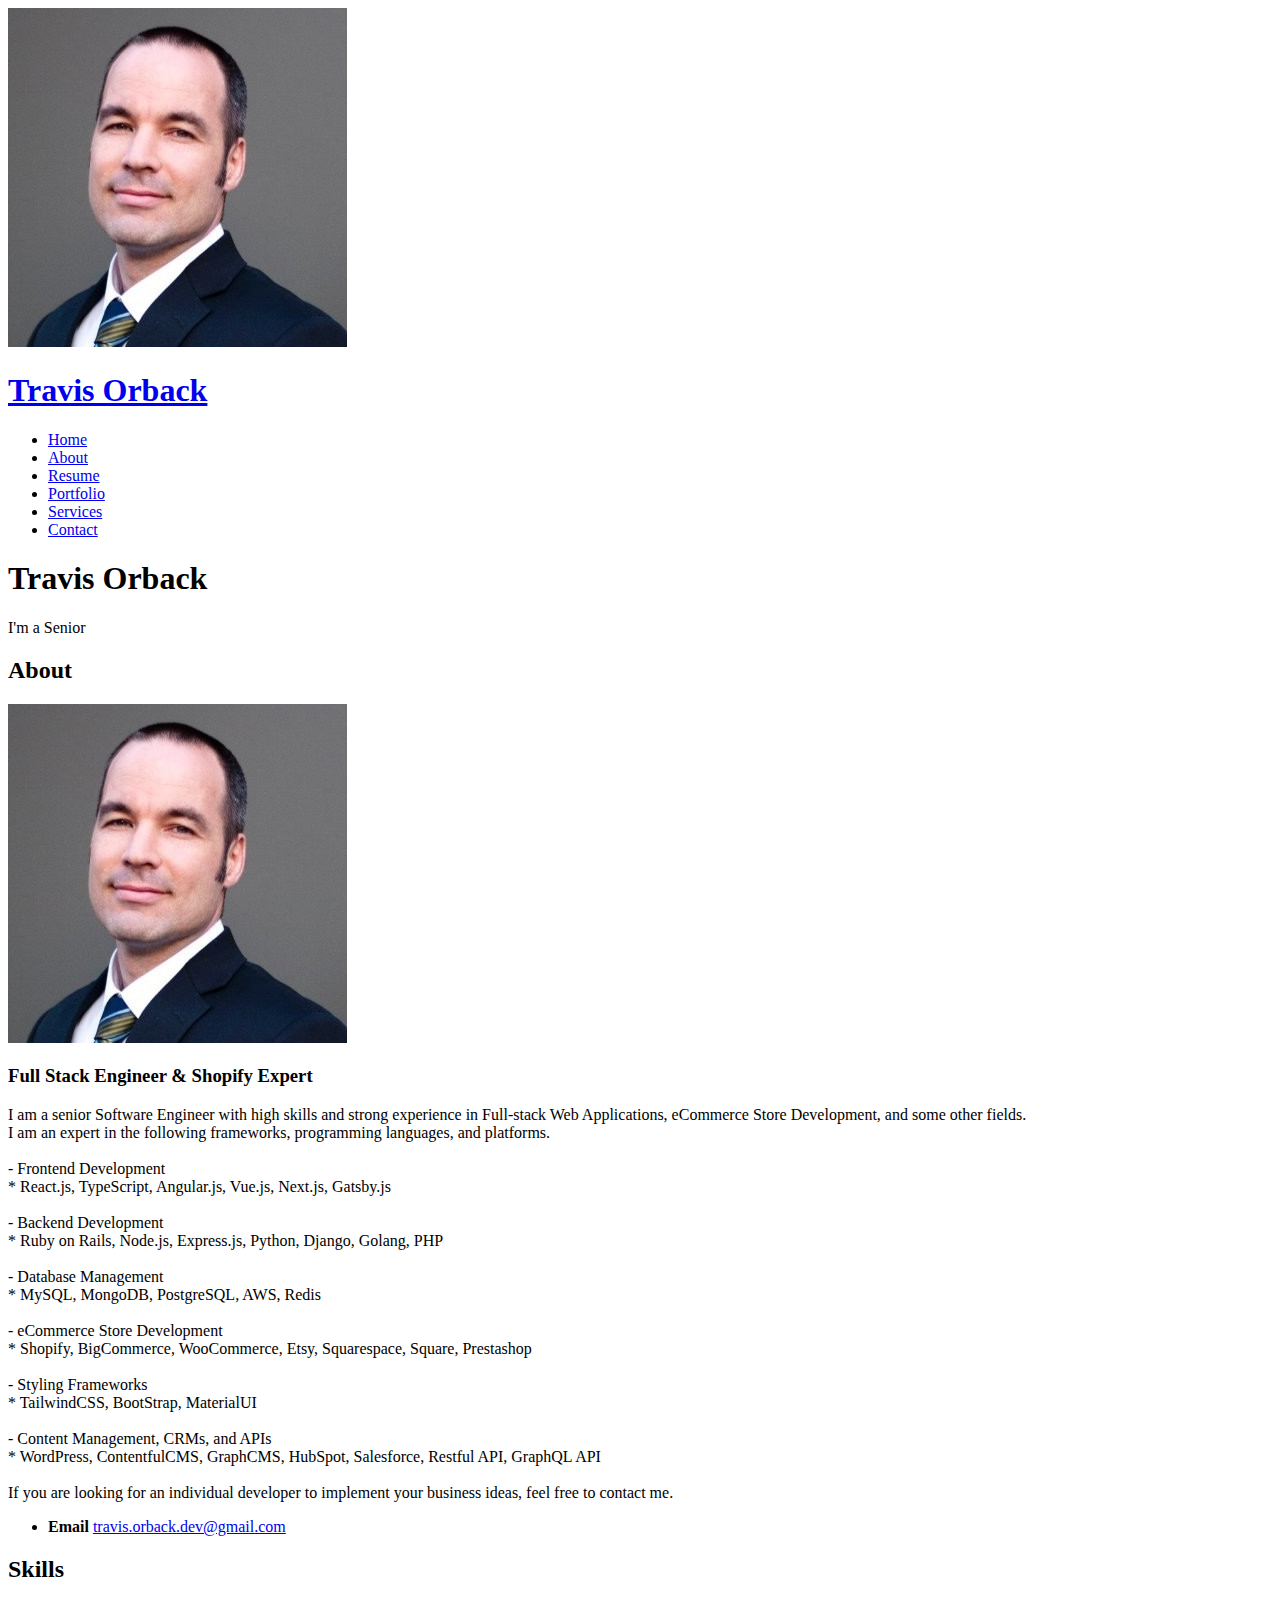
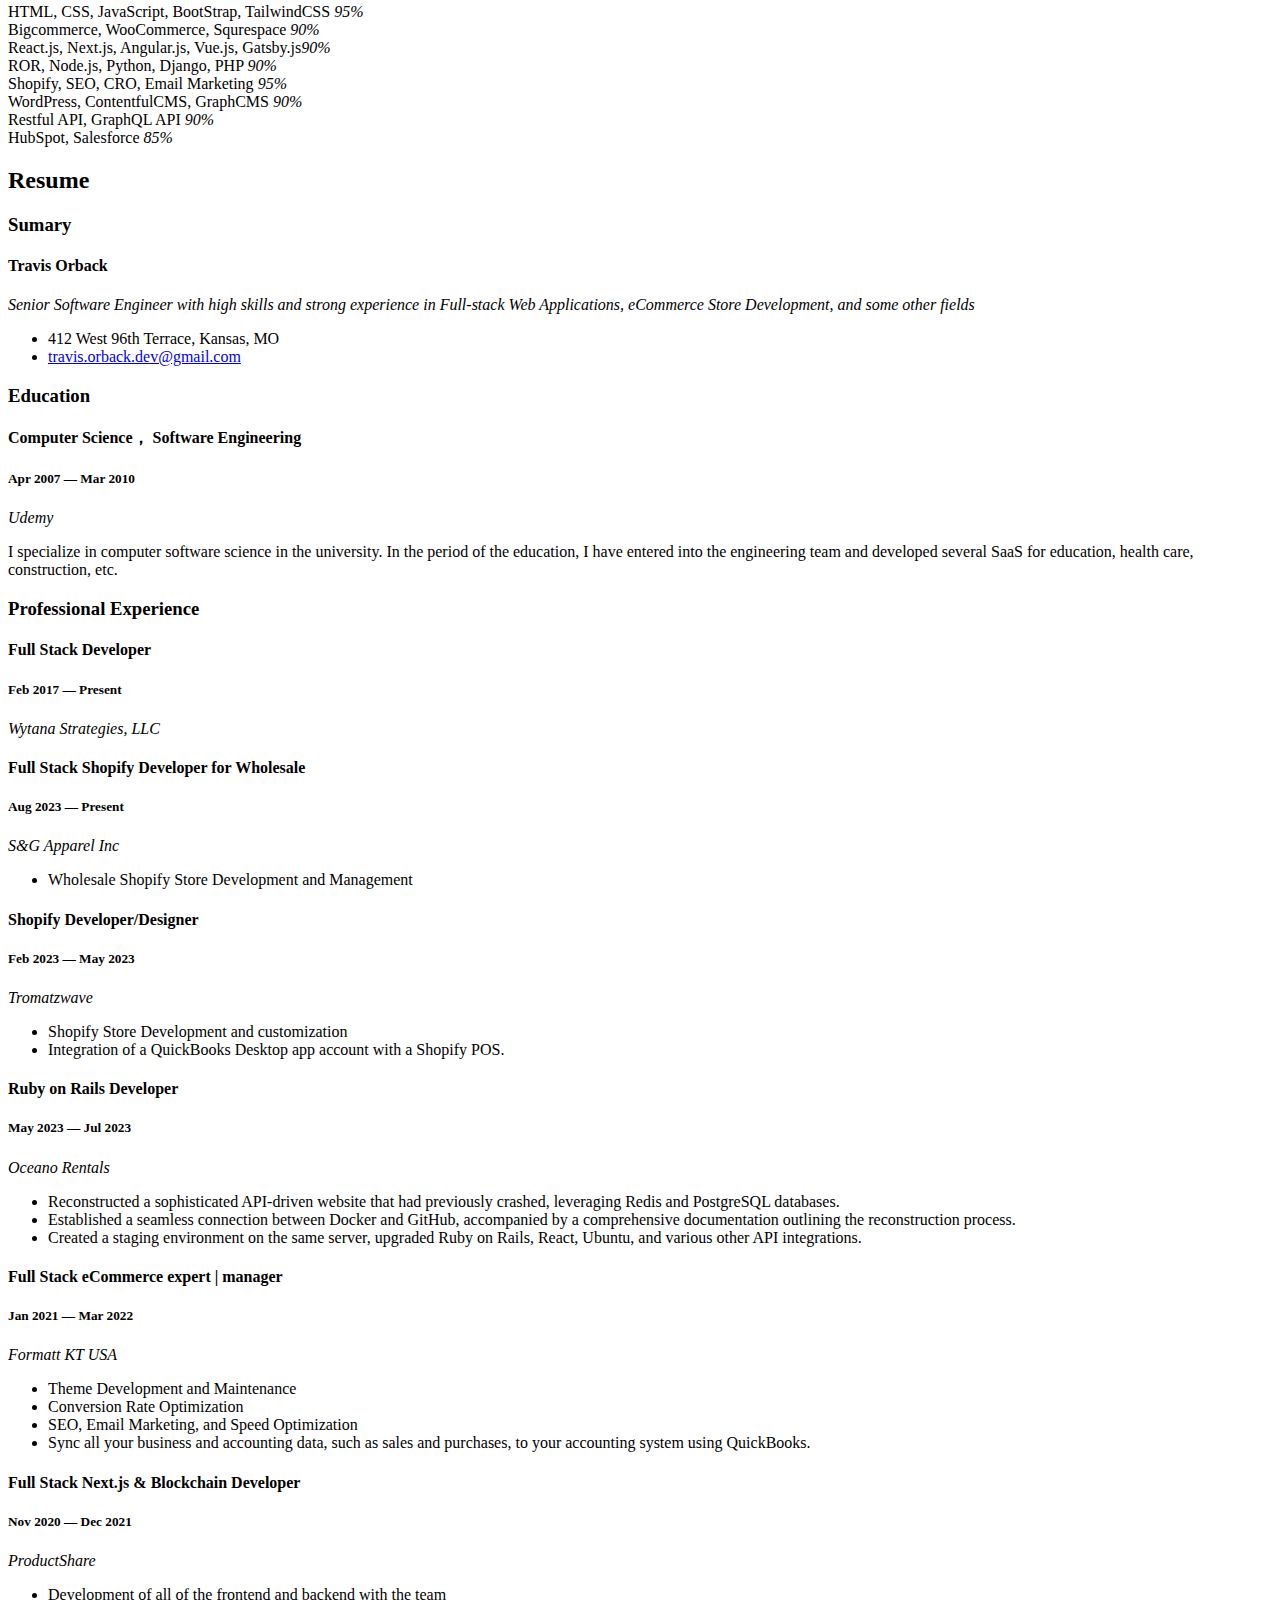
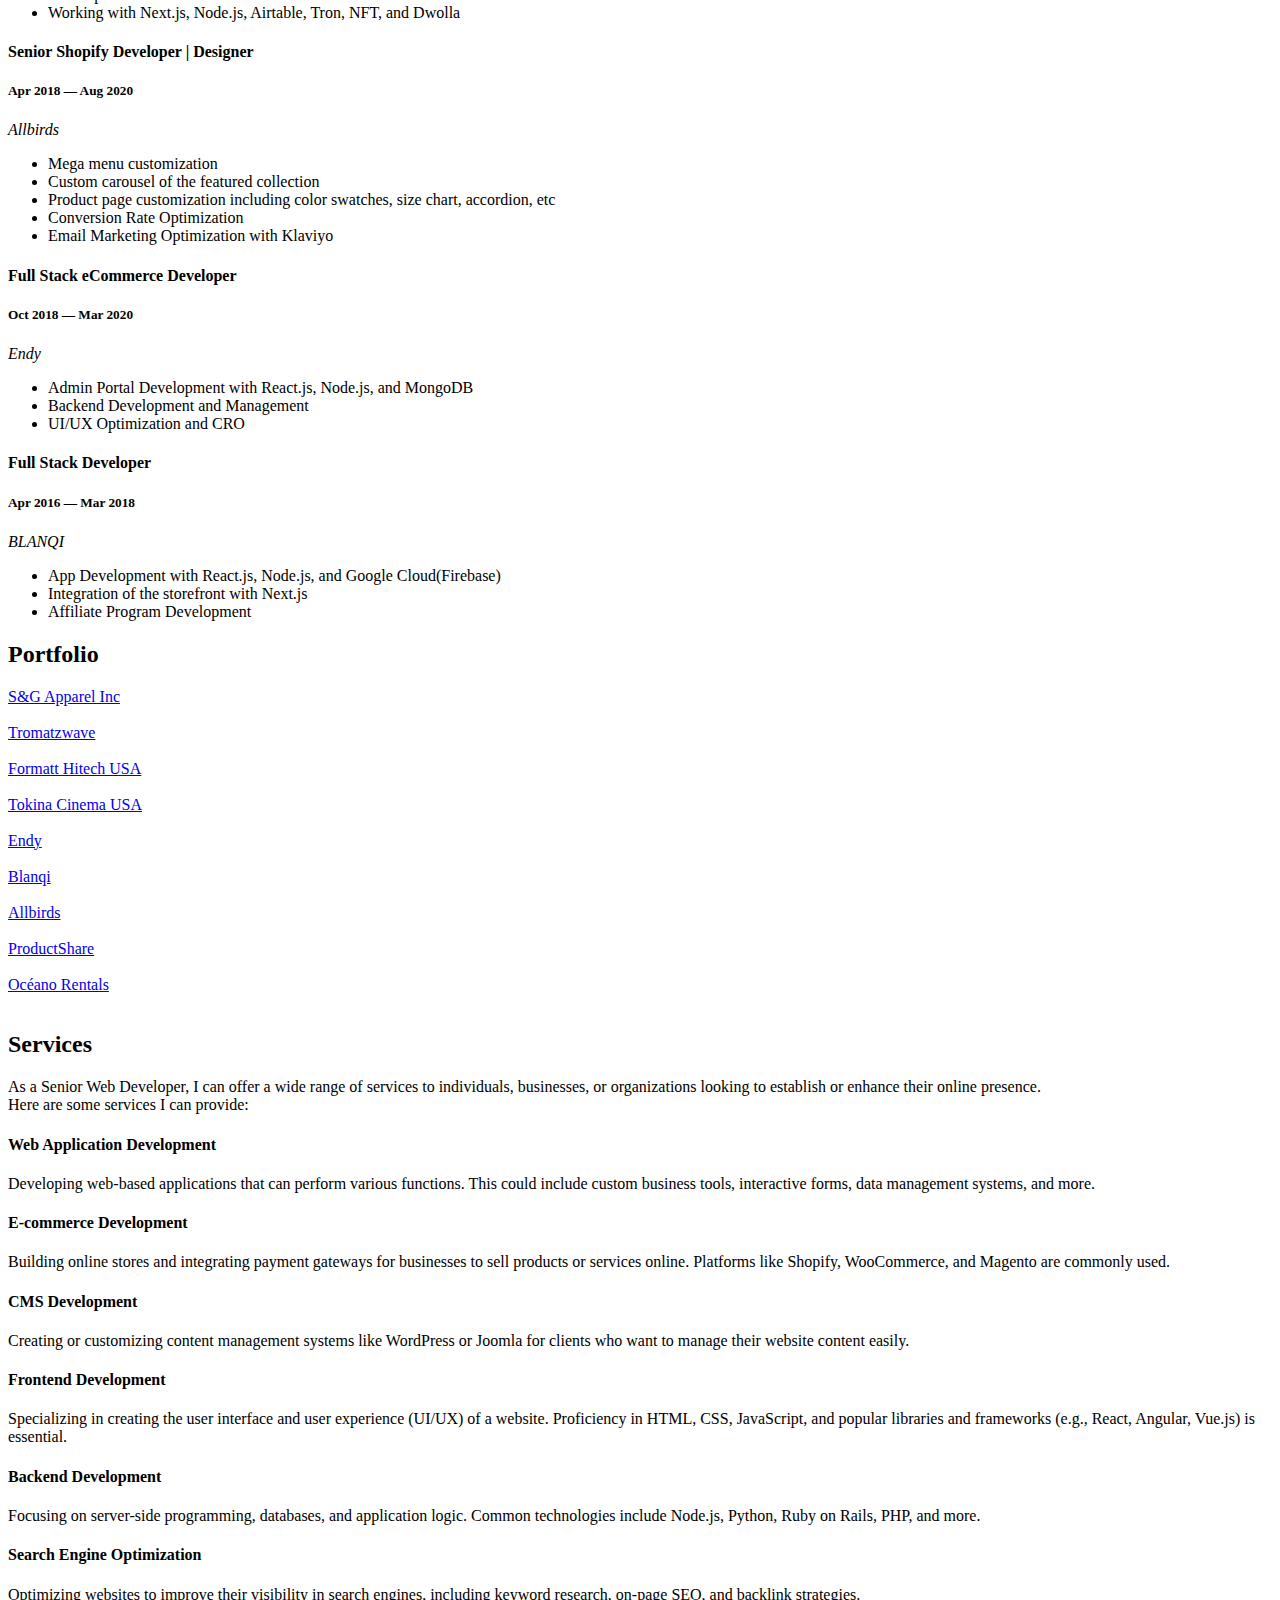
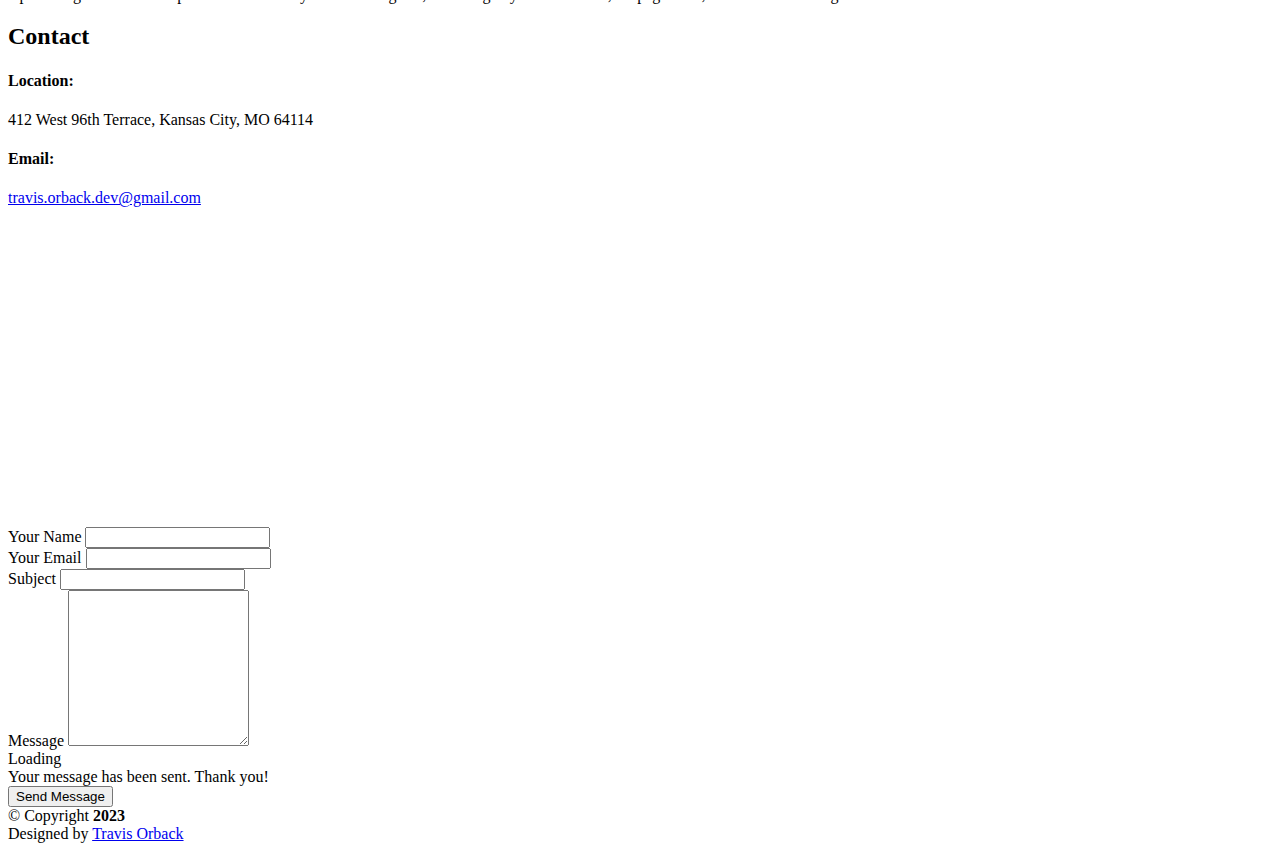
==== commit 0967a6f2: "Update resume" ====
--- a/index.html
+++ b/index.html
@@ -106,7 +106,7 @@
               * React.js, TypeScript, Angular.js, Vue.js, Next.js, Gatsby.js
               <br><br>
               - Backend Development<br>
-              * Ruby on Rails, Node.js, Python, Django, Golang, PHP
+              * Ruby on Rails, Node.js, Express.js, Python, Django, Golang, PHP
               <br><br>
               - Database Management<br>
               * MySQL, MongoDB, PostgreSQL, AWS, Redis
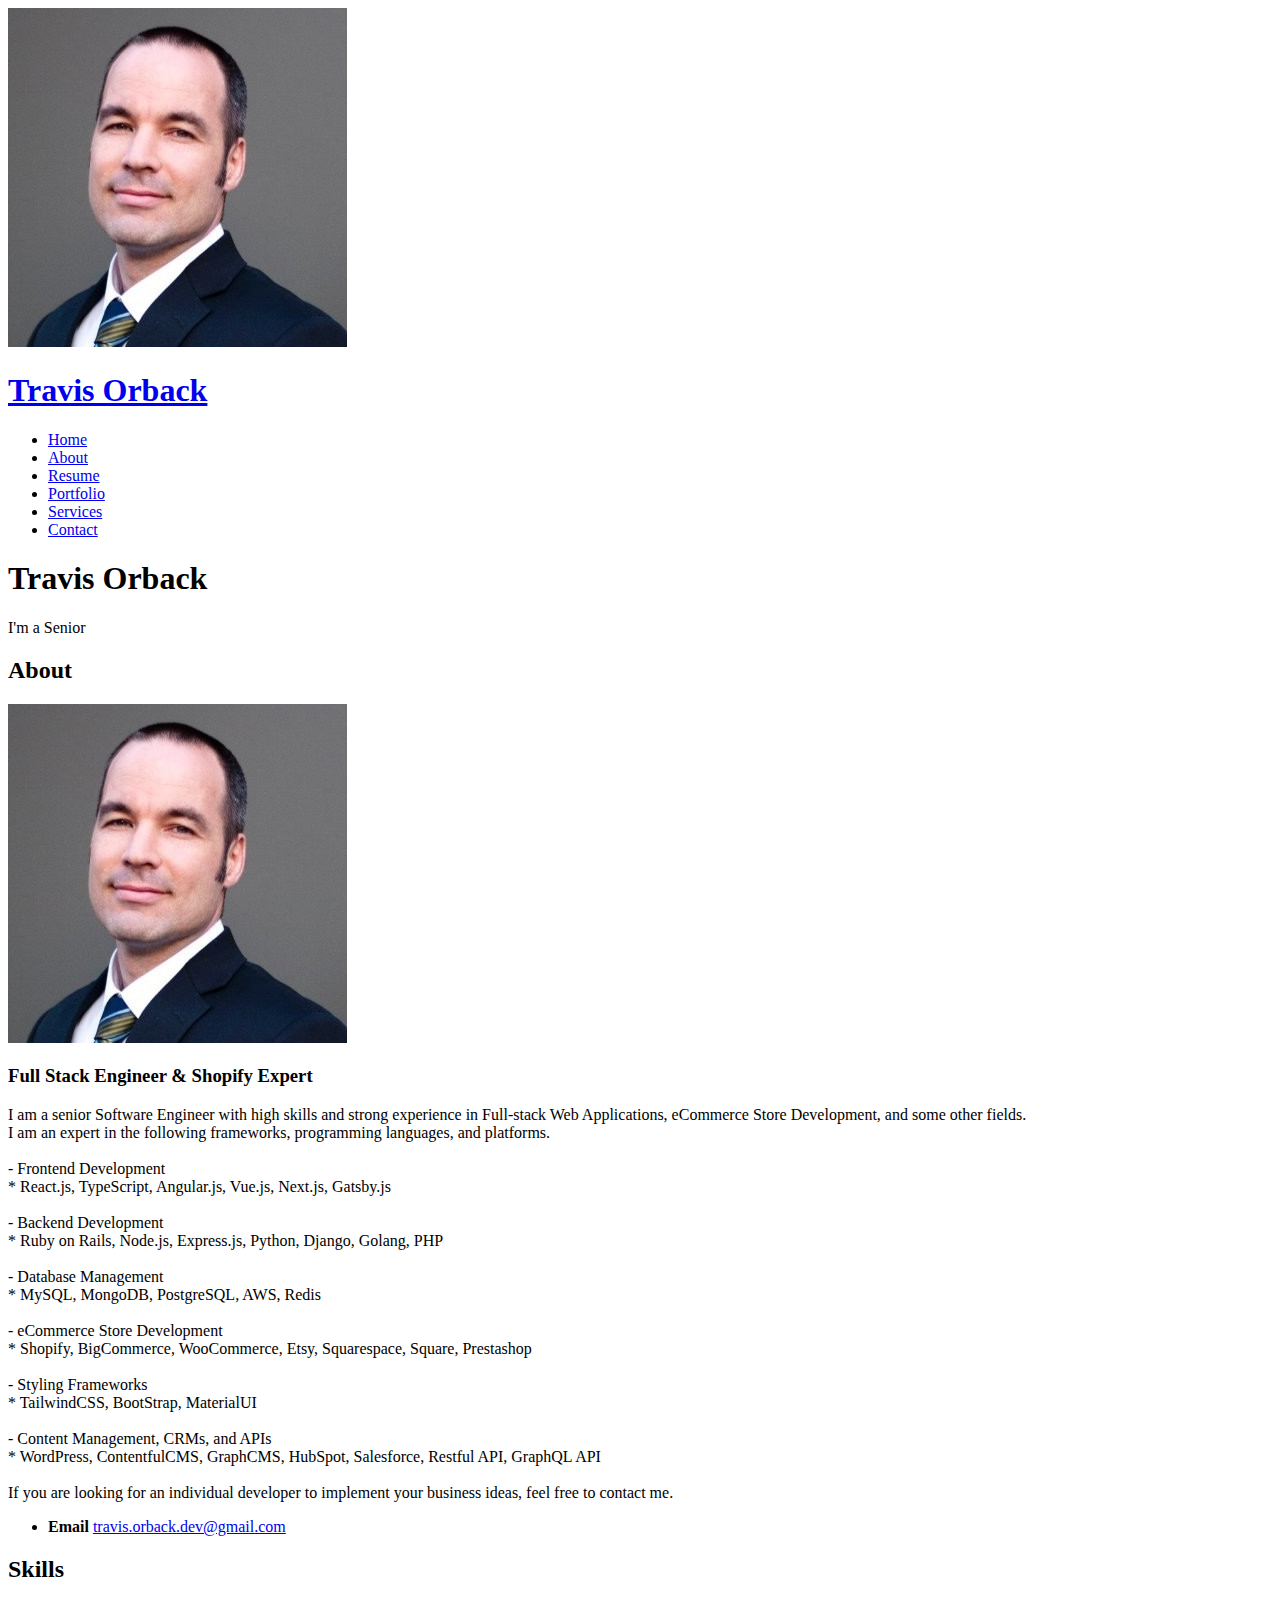
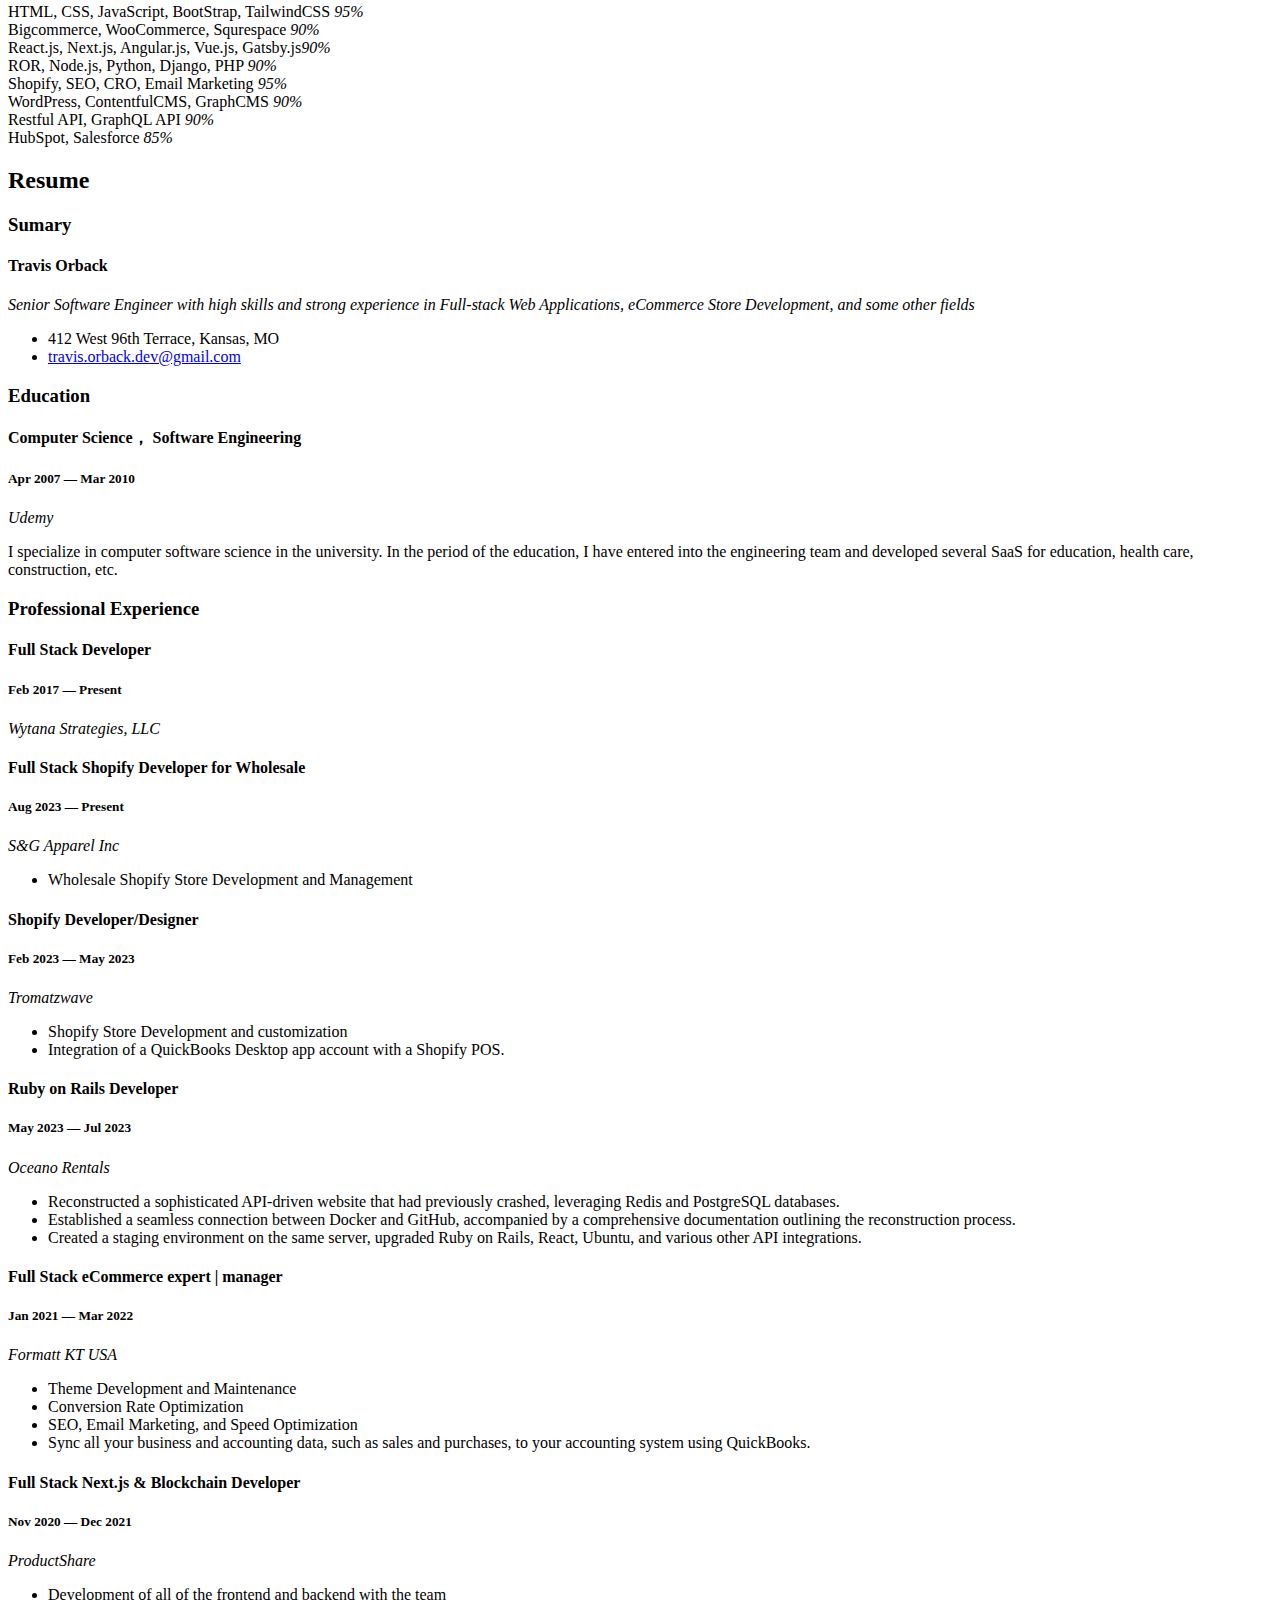
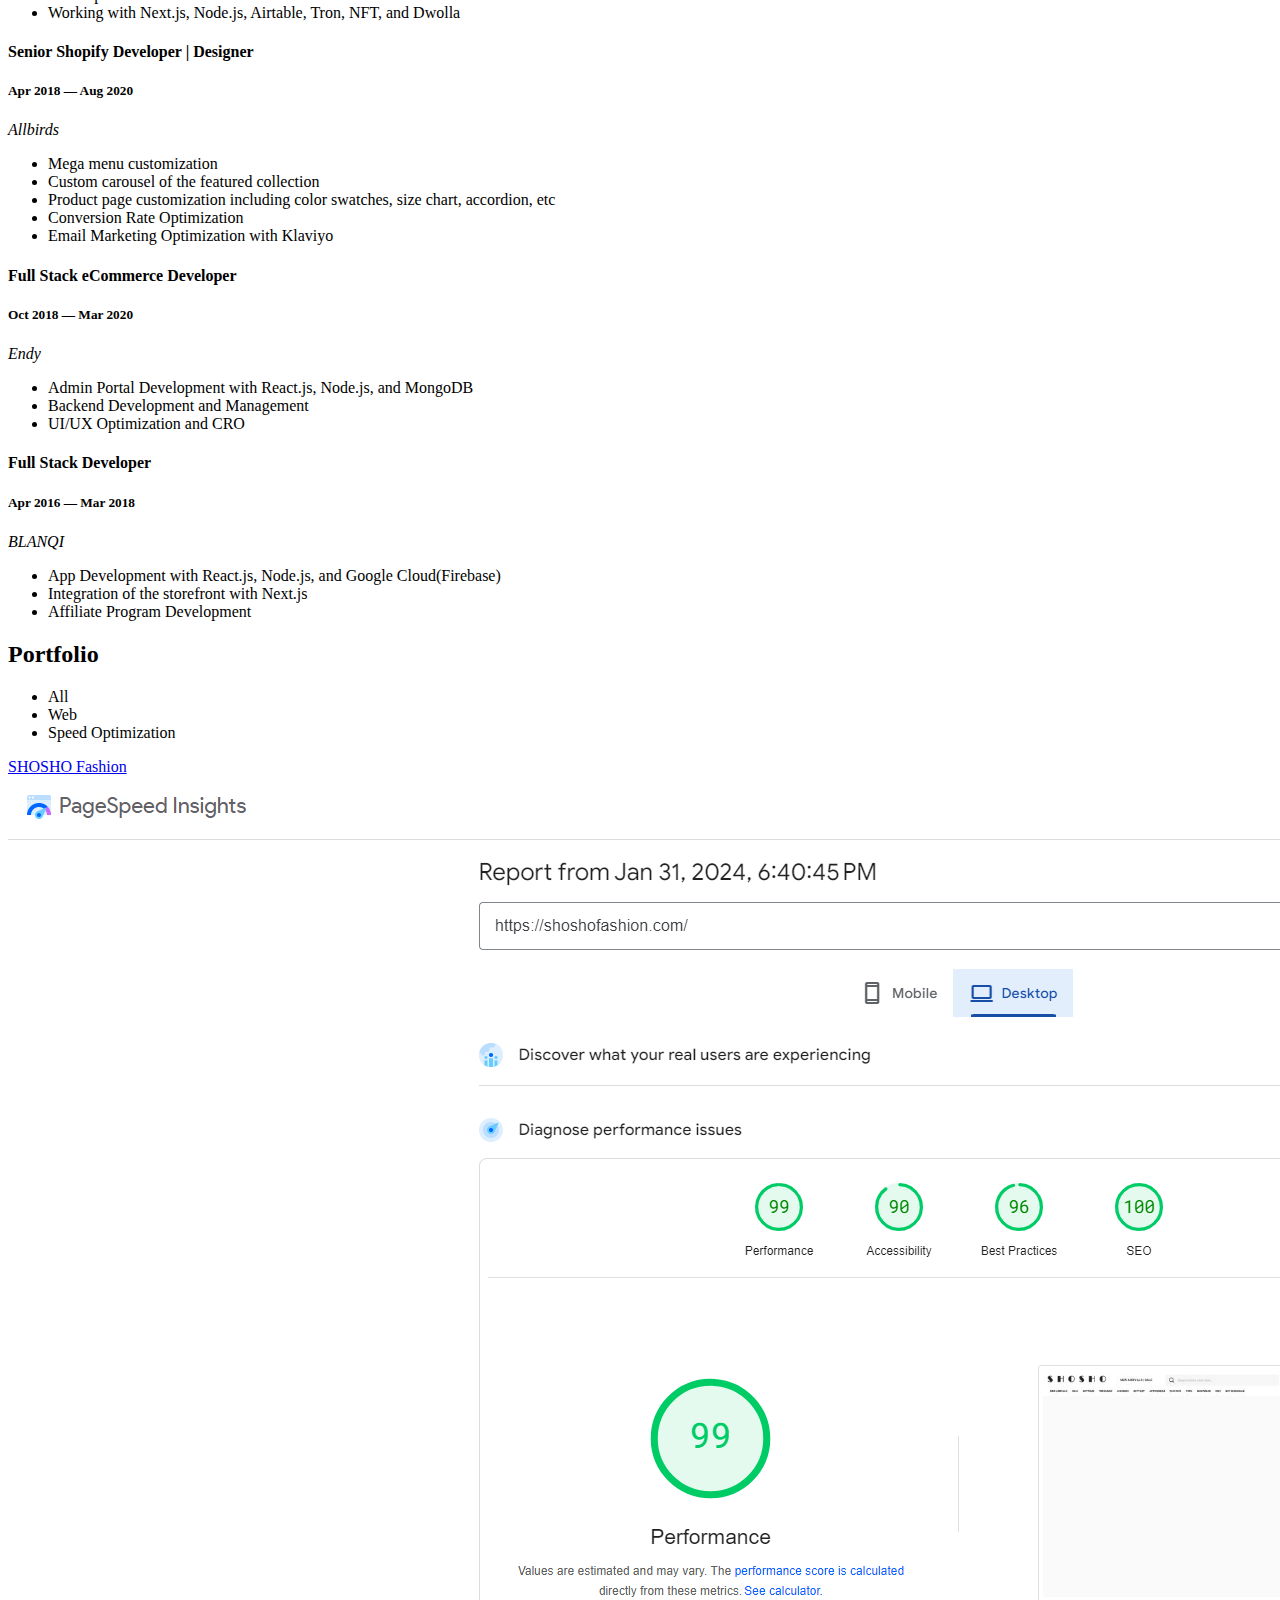
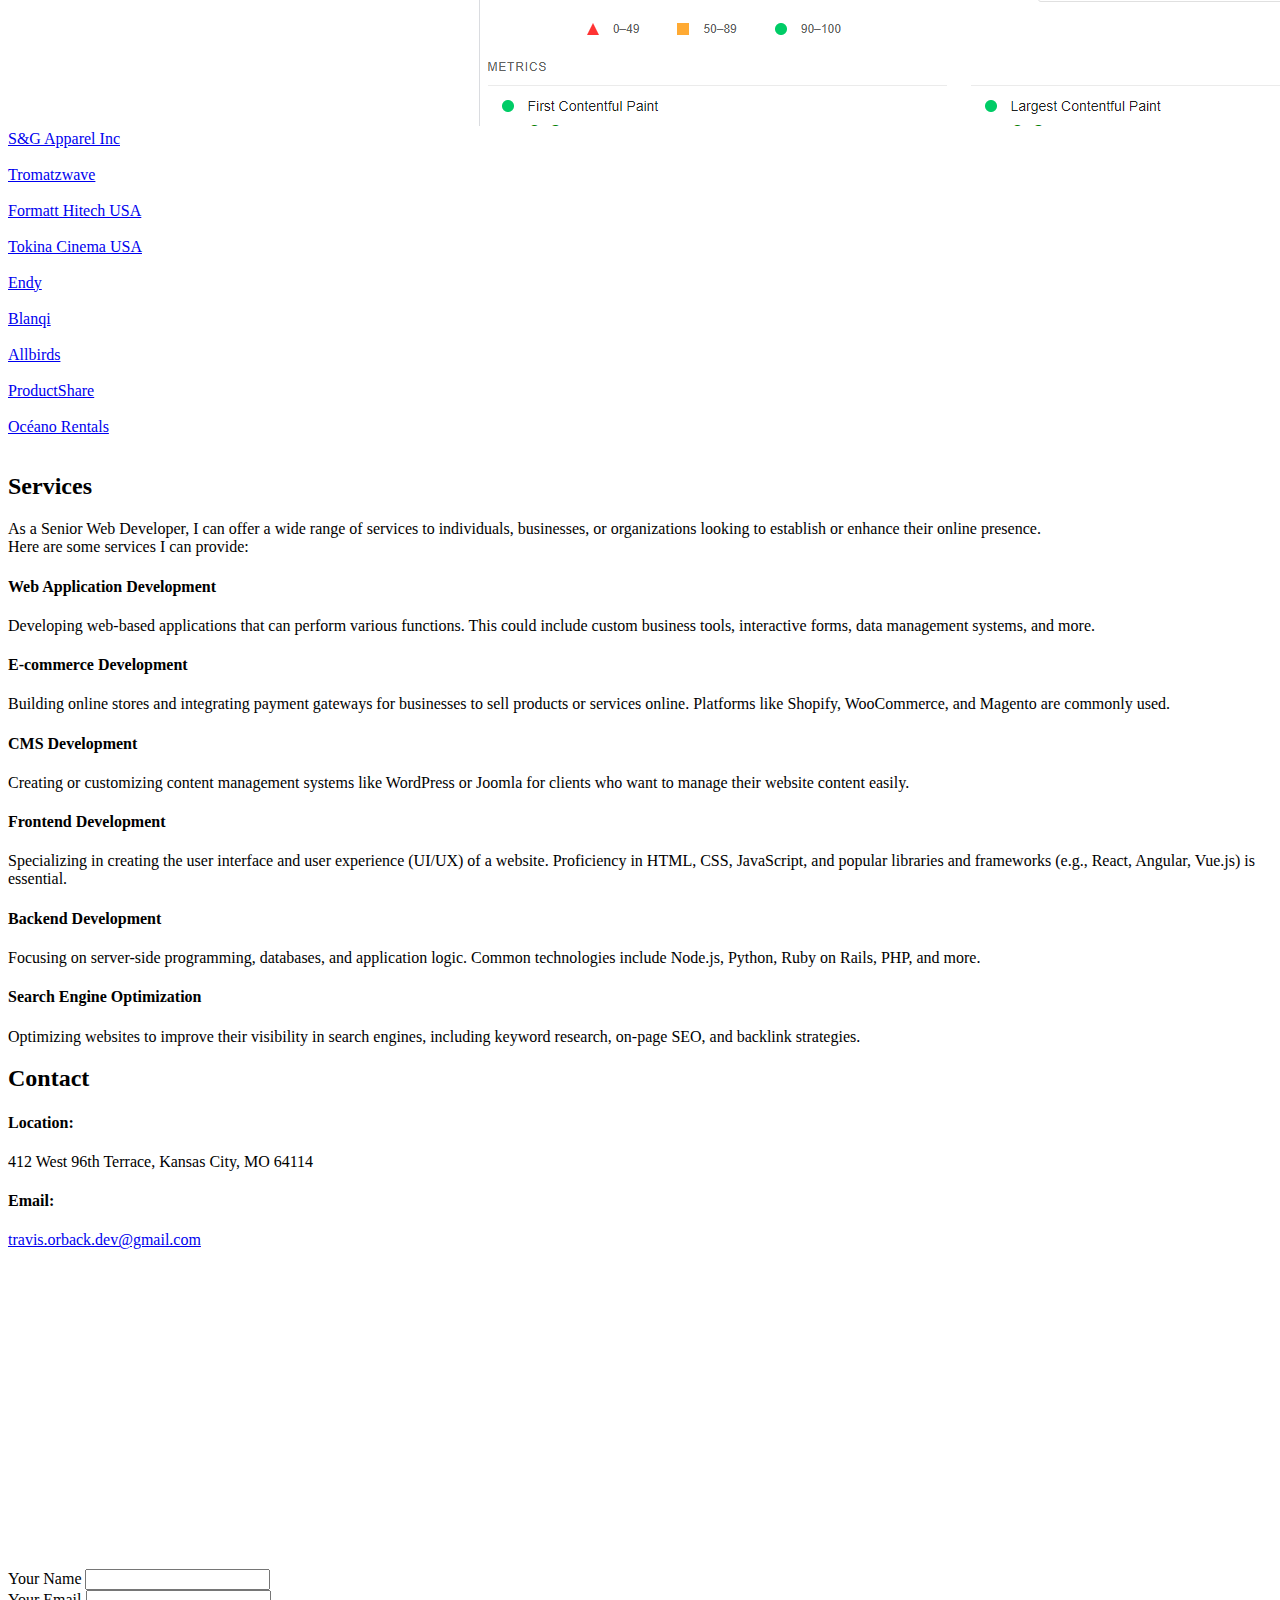
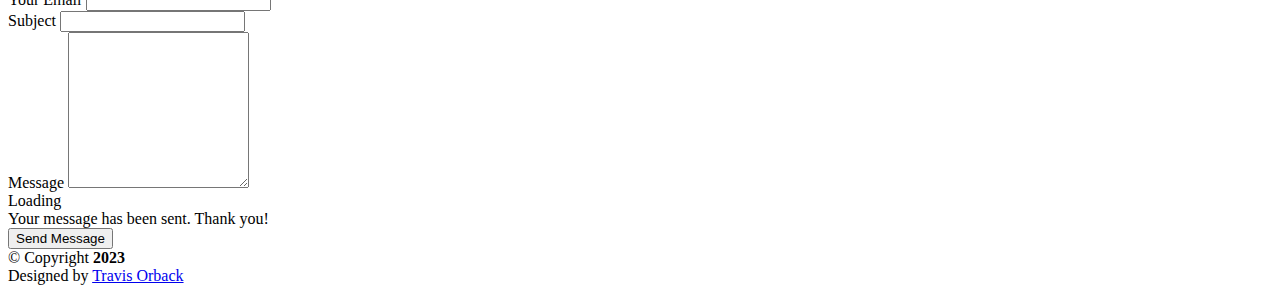
==== commit 6f637483: "Speed Optimization for SHOSHO Fashion" ====
--- a/index.html
+++ b/index.html
@@ -420,20 +420,30 @@
           
         </div>
 
-        <!-- <div class="row" data-aos="fade-up">
+        <div class="row" data-aos="fade-up">
           <div class="col-lg-12 d-flex justify-content-center">
             <ul id="portfolio-flters">
               <li data-filter="*" class="filter-active">All</li>
-              <li data-filter=".filter-app">App</li>
-              <li data-filter=".filter-card">Card</li>
               <li data-filter=".filter-web">Web</li>
+              <li data-filter=".filter-speed">Speed Optimization</li>                                     
             </ul>
           </div>
-        </div> -->
+        </div>
 
         <div class="row portfolio-container" data-aos="fade-up" data-aos-delay="100">
-
-          <div class="col-lg-4 col-md-6 portfolio-item filter-app">
+          <div class="col-lg-4 col-md-6 portfolio-item filter-speed">
+            <a href="https://shoshofashion.com/" class="portfolio-link">SHOSHO Fashion</a>
+            <div class="portfolio-wrap">
+              <img src="assets/img/portfolio/SHOSHO-Desktop Speed.png" class="img-fluid" alt="">
+              <div class="portfolio-links">
+                <a href="assets/img/portfolio/SHOSHO-Desktop Speed.png" data-gallery="portfolioGallery"
+                  class="portfolio-lightbox" title="App 1"><i class="bx bx-plus"></i></a>
+                <a href="details-shoshofashion.html" title="More Details"><i class="bx bx-link"></i></a>
+              </div>
+            </div>
+          </div>
+
+          <div class="col-lg-4 col-md-6 portfolio-item filter-web">
             <a href="https://sngapparelinc.com/" class="portfolio-link">S&G Apparel Inc</a>
             <div class="portfolio-wrap">
               <img src="assets/img/portfolio/Sngapparel.png" class="img-fluid" alt="">
@@ -457,7 +467,7 @@
             </div>
           </div>
 
-          <div class="col-lg-4 col-md-6 portfolio-item filter-app">
+          <div class="col-lg-4 col-md-6 portfolio-item filter-web">
             <a href="https://formatt-hitechusa.com/" class="portfolio-link">Formatt Hitech USA</a>
             <div class="portfolio-wrap">
               <img src="assets/img/portfolio/Formatt-hitechusa.png" class="img-fluid" alt="">
@@ -469,7 +479,7 @@
             </div>
           </div>
 
-          <div class="col-lg-4 col-md-6 portfolio-item filter-card">
+          <div class="col-lg-4 col-md-6 portfolio-item filter-web">
             <a href="https://www.tokinacinemausa.com/" class="portfolio-link">Tokina Cinema USA</a>
             <div class="portfolio-wrap">
               <img src="assets/img/portfolio/Tokinacinemausa.png" class="img-fluid" alt="">
@@ -493,7 +503,7 @@
             </div>
           </div>
 
-          <div class="col-lg-4 col-md-6 portfolio-item filter-app">
+          <div class="col-lg-4 col-md-6 portfolio-item filter-web">
             <a href="https://www.blanqi.com/" class="portfolio-link">Blanqi</a>
             <div class="portfolio-wrap">
               <img src="assets/img/portfolio/Blanqi.png" class="img-fluid" alt="">
@@ -505,7 +515,7 @@
             </div>
           </div>
 
-          <div class="col-lg-4 col-md-6 portfolio-item filter-card">
+          <div class="col-lg-4 col-md-6 portfolio-item filter-web">
             <a href="https://www.allbirds.com/" class="portfolio-link">Allbirds</a>
             <div class="portfolio-wrap">
               <img src="assets/img/portfolio/Allbirds.png" class="img-fluid" alt="">
@@ -517,7 +527,7 @@
             </div>
           </div>
 
-          <div class="col-lg-4 col-md-6 portfolio-item filter-card">
+          <div class="col-lg-4 col-md-6 portfolio-item filter-web">
             <a href="https://productshare.co/" class="portfolio-link">ProductShare</a>
             <div class="portfolio-wrap">
               <img src="assets/img/portfolio/Productshare.png" class="img-fluid" alt="">
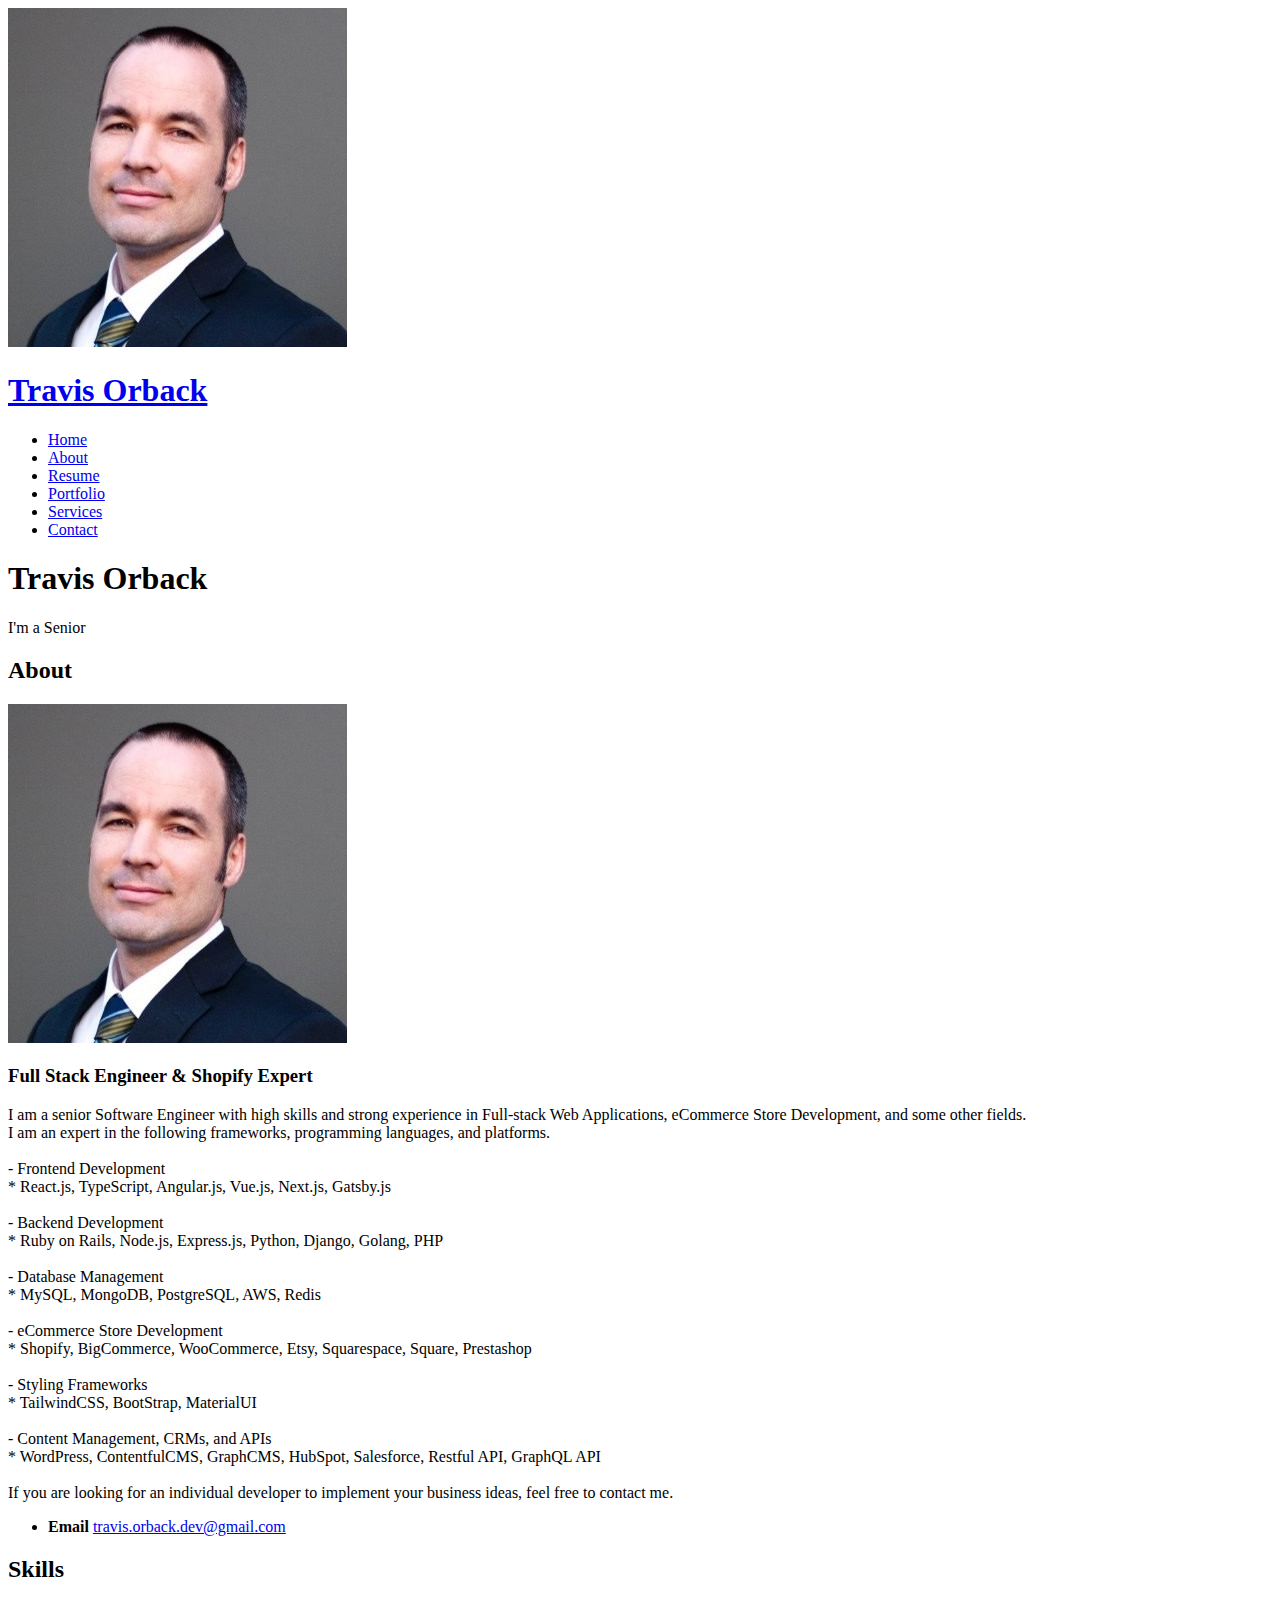
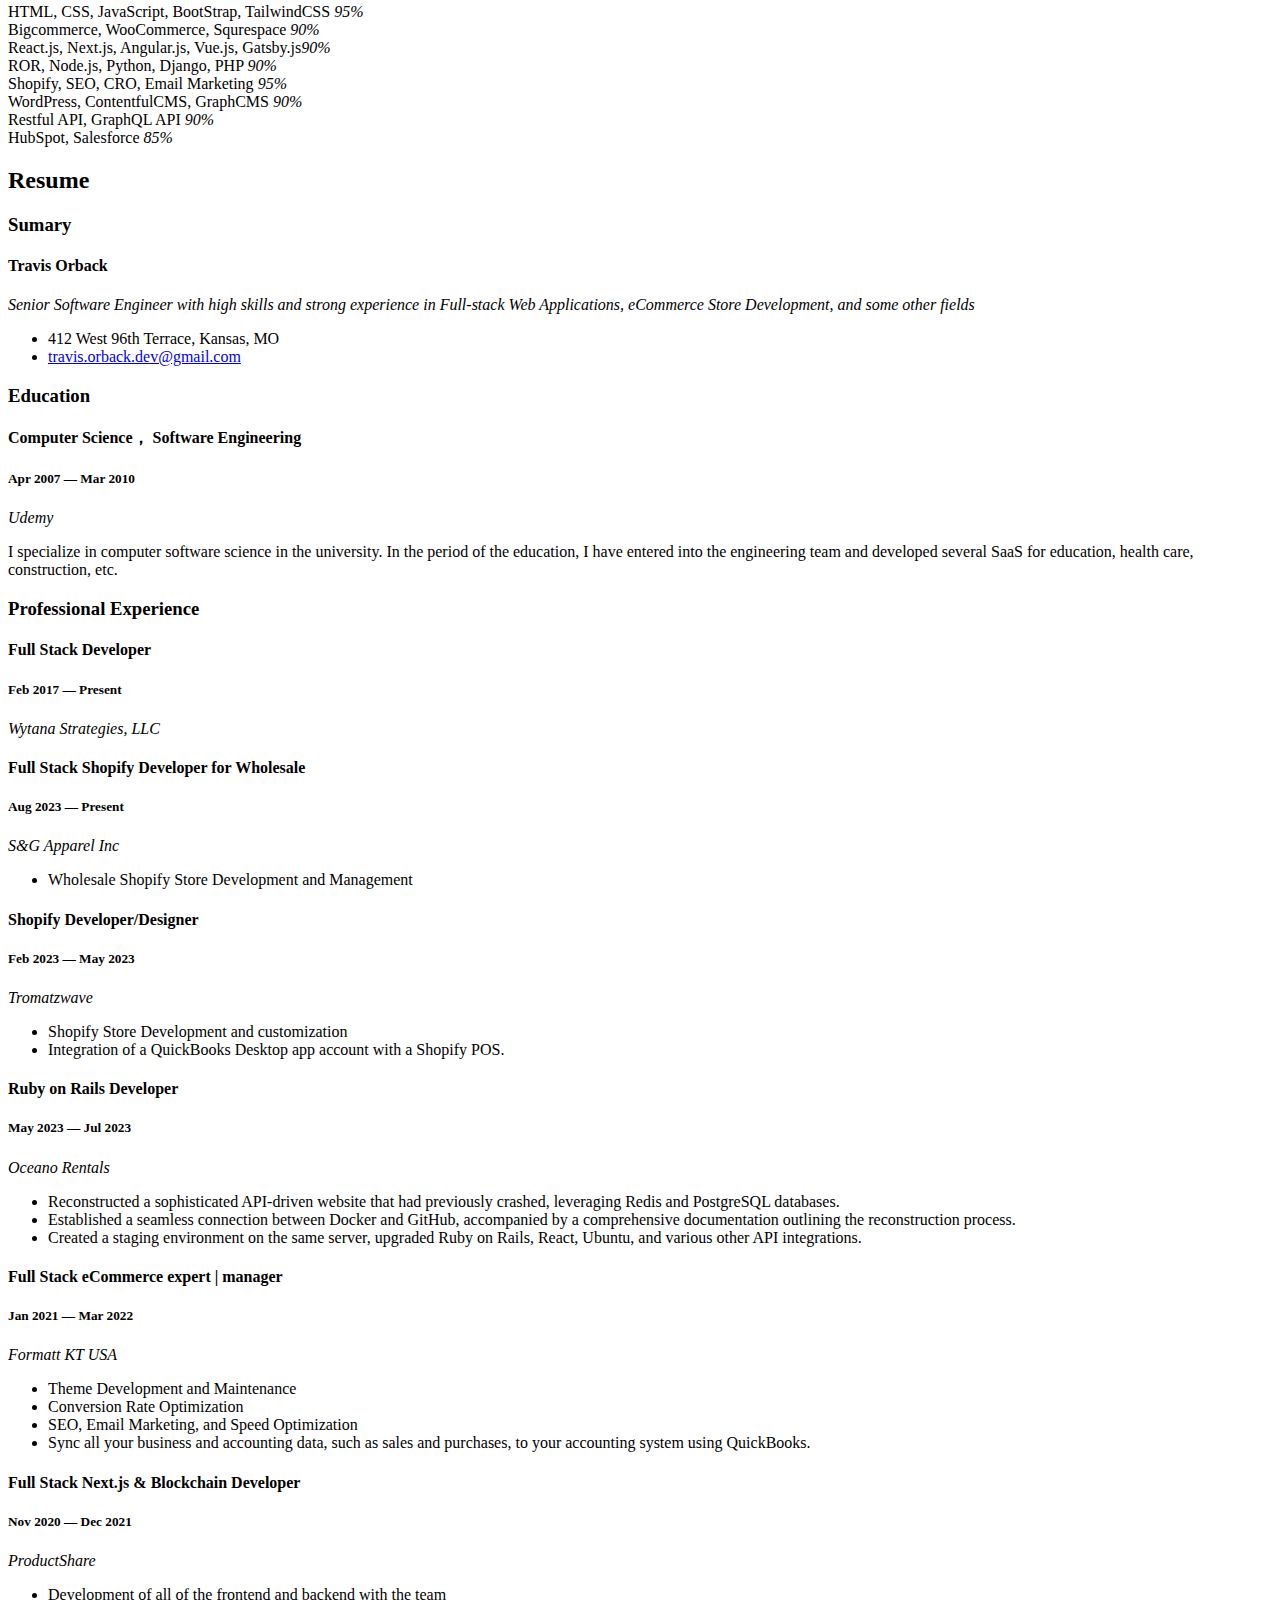
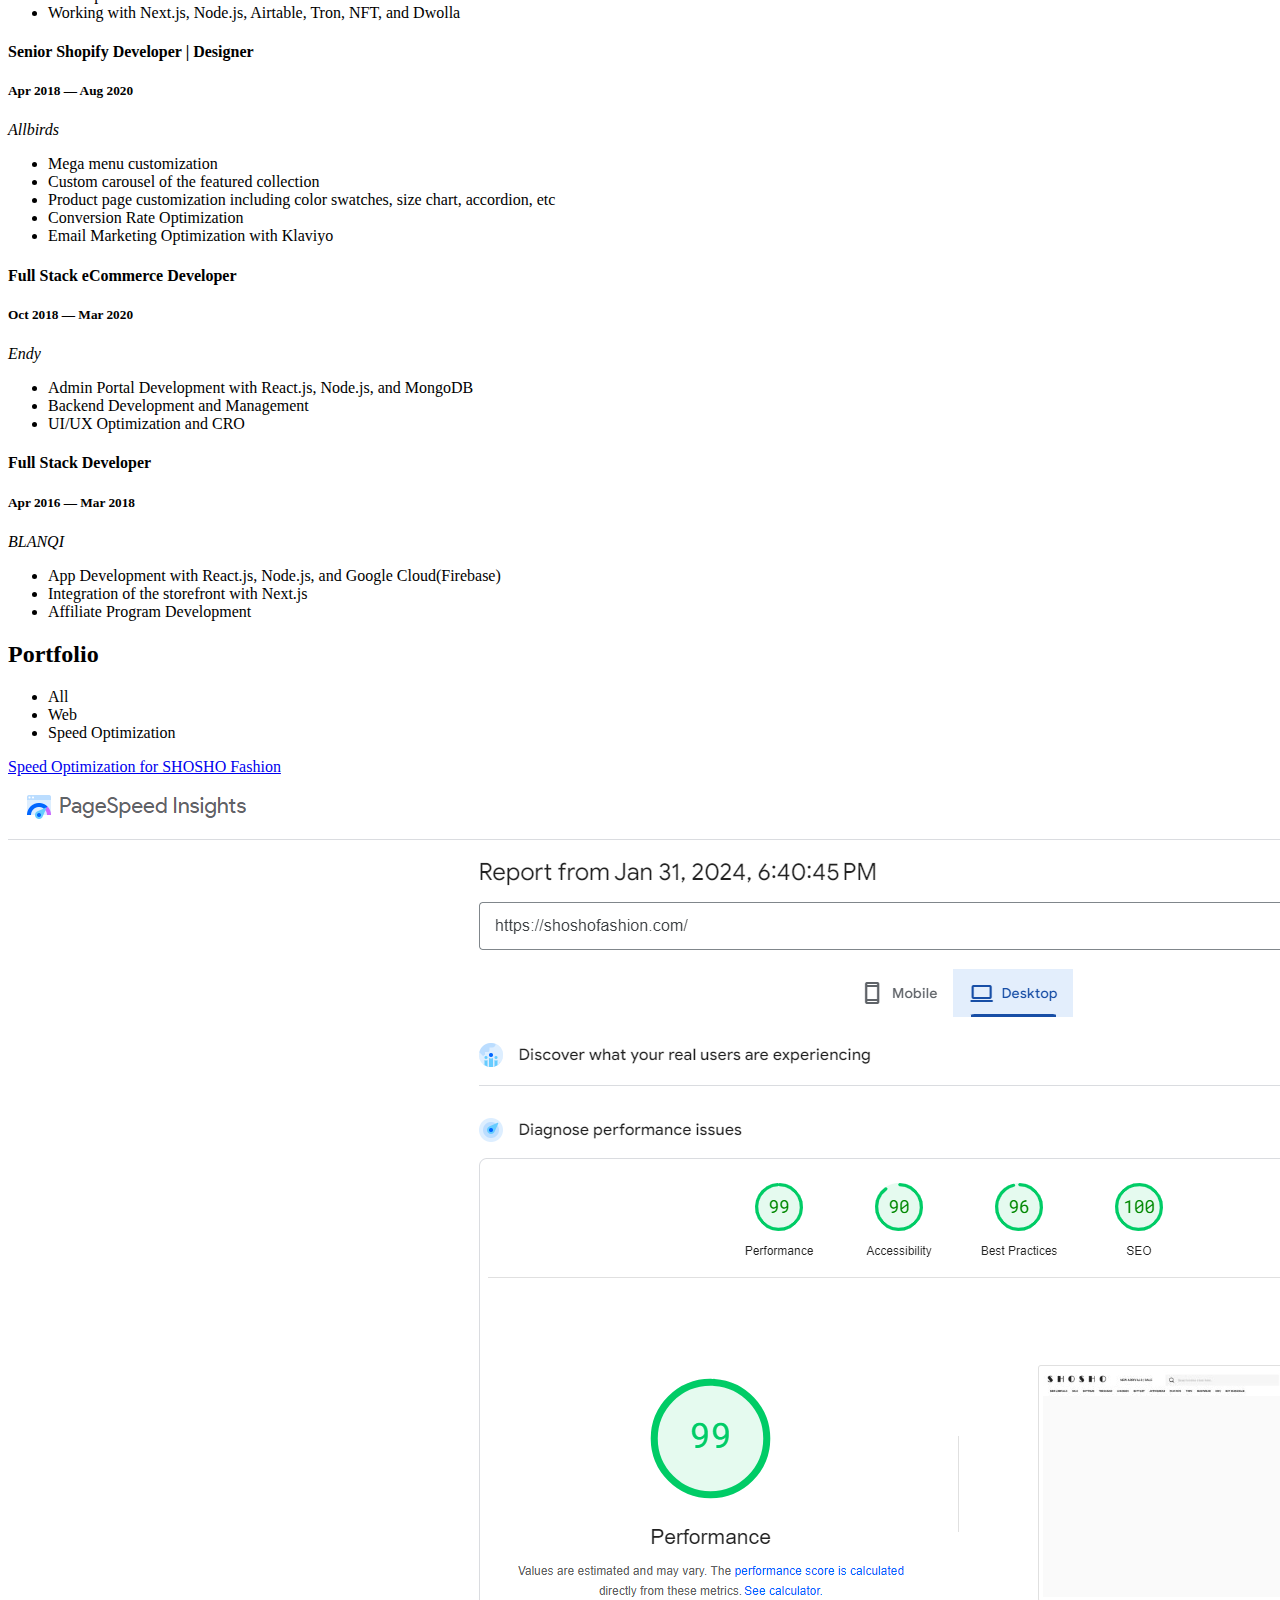
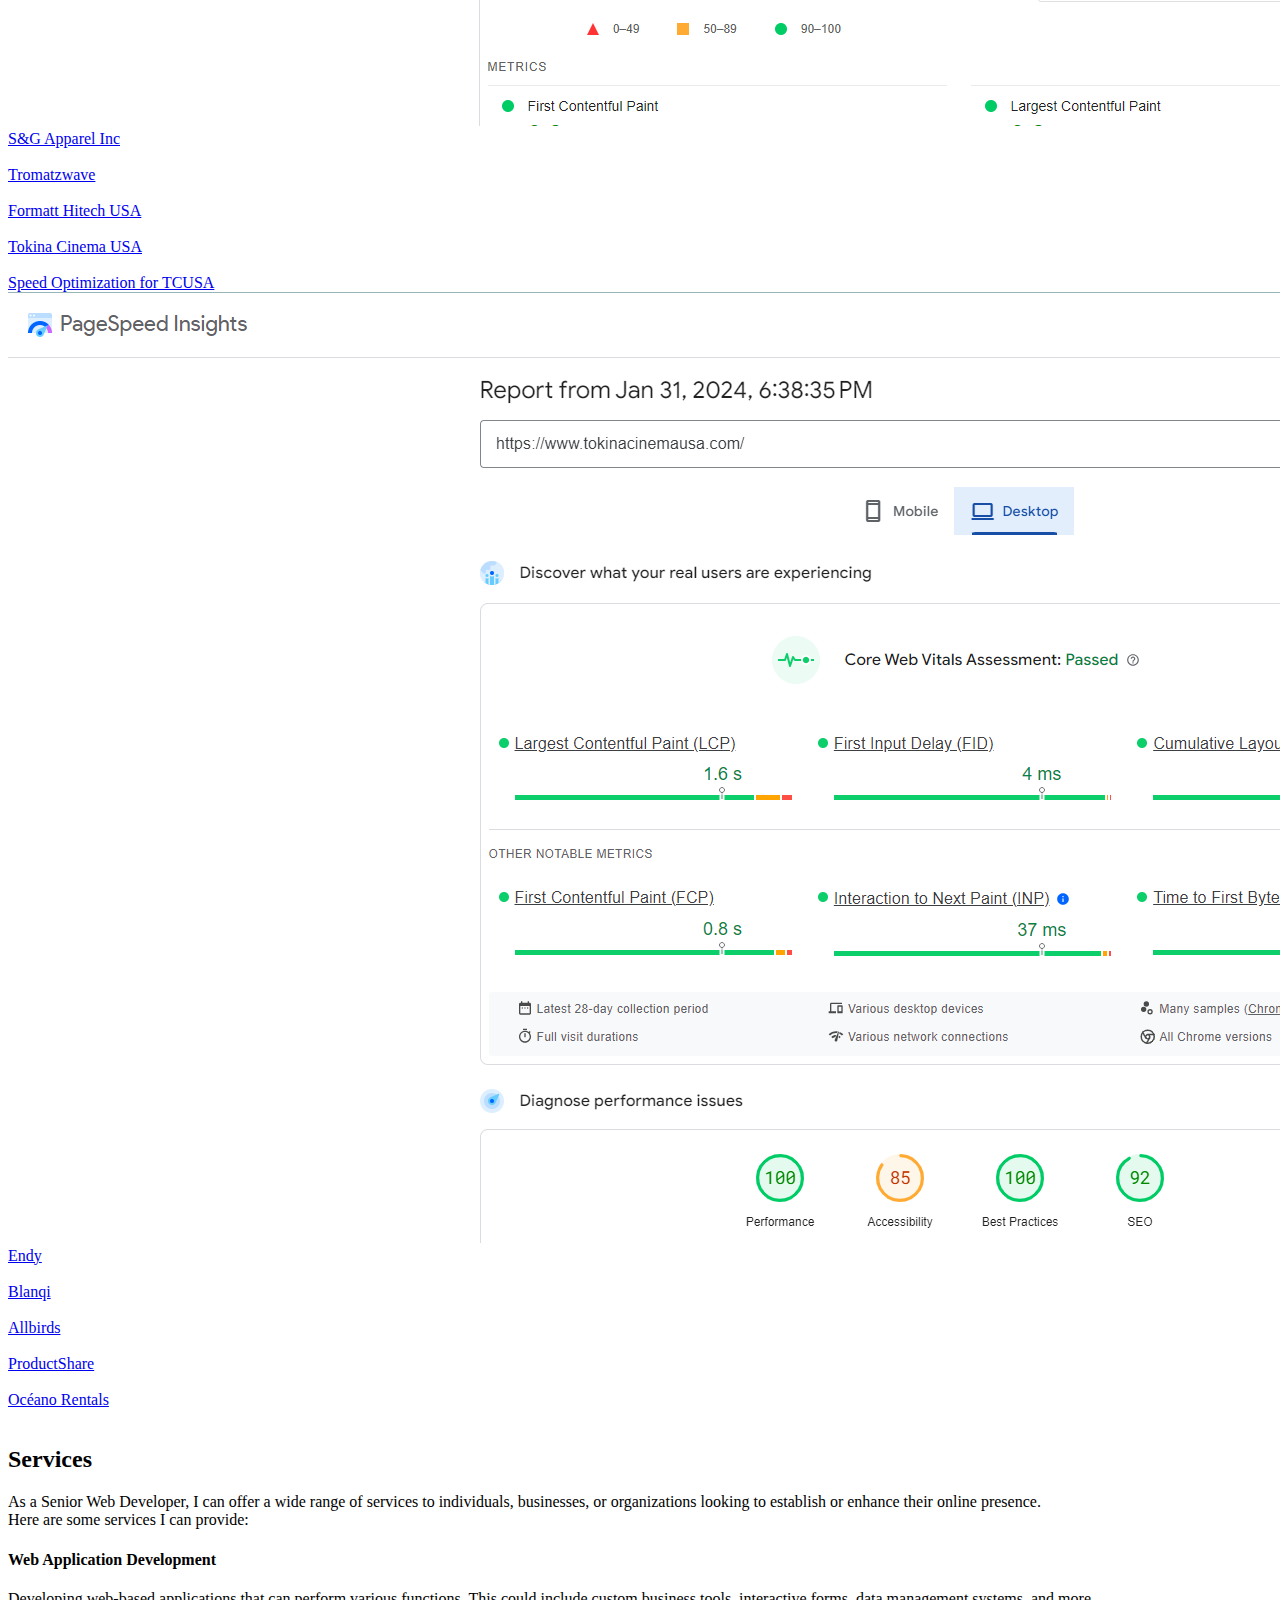
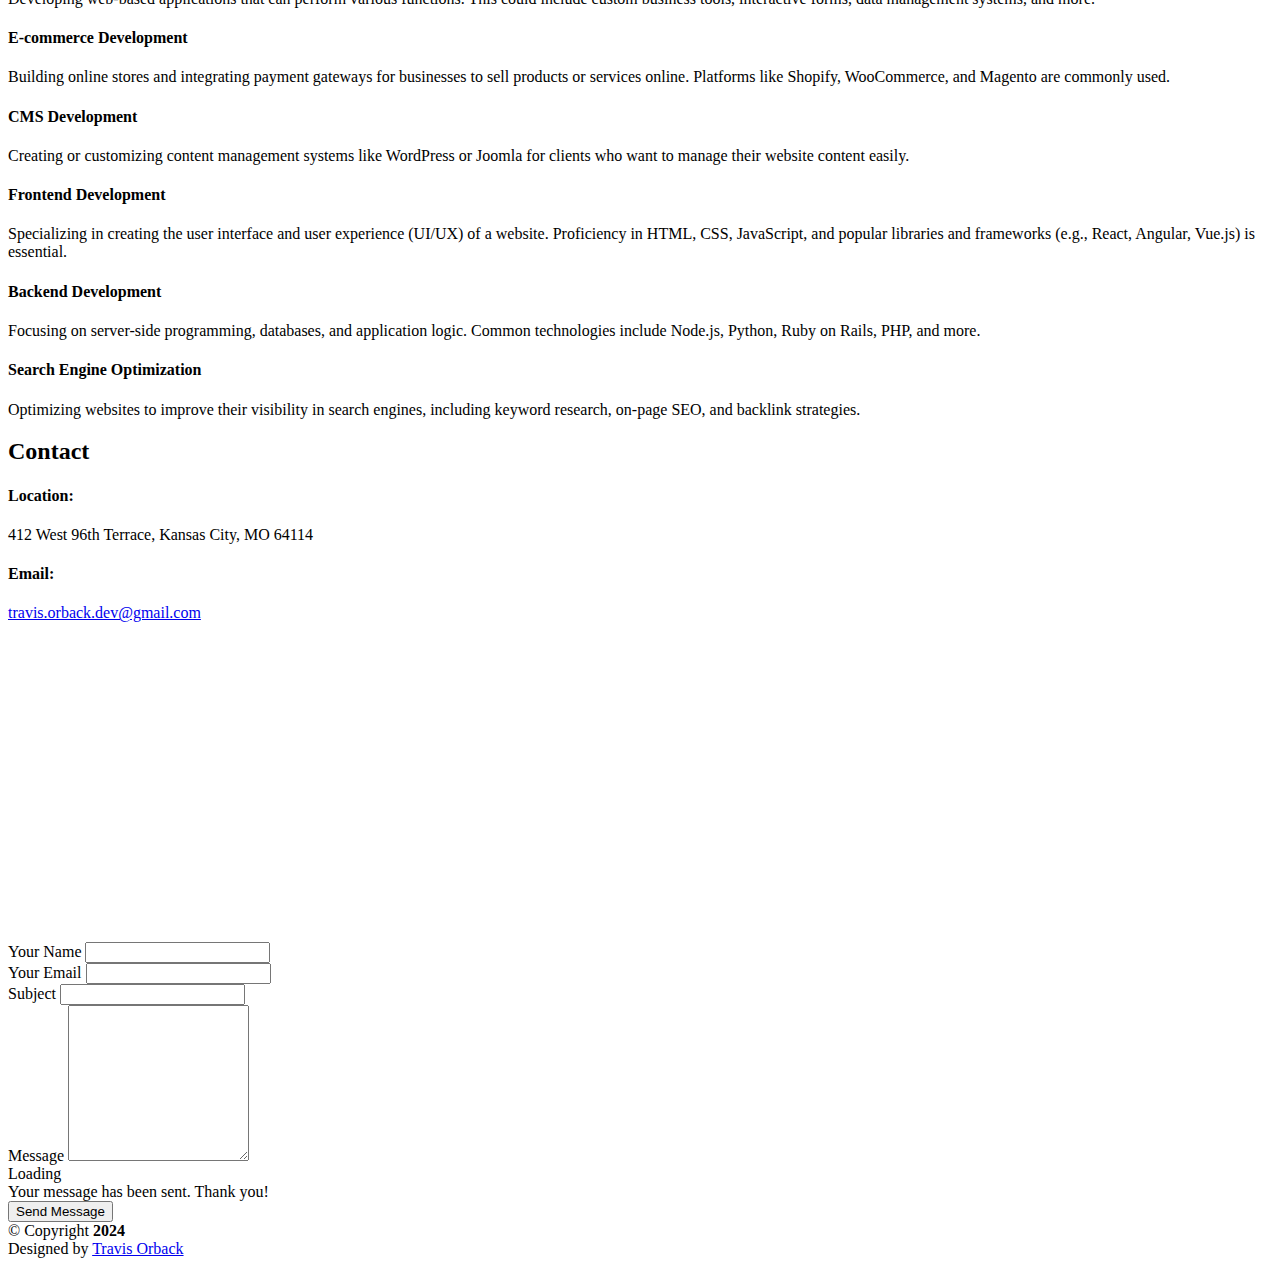
==== commit c430c309: "Speed Optimization" ====
--- a/index.html
+++ b/index.html
@@ -432,13 +432,13 @@
 
         <div class="row portfolio-container" data-aos="fade-up" data-aos-delay="100">
           <div class="col-lg-4 col-md-6 portfolio-item filter-speed">
-            <a href="https://shoshofashion.com/" class="portfolio-link">SHOSHO Fashion</a>
+            <a href="https://shoshofashion.com/" class="portfolio-link">Speed Optimization for SHOSHO Fashion</a>
             <div class="portfolio-wrap">
               <img src="assets/img/portfolio/SHOSHO-Desktop Speed.png" class="img-fluid" alt="">
               <div class="portfolio-links">
                 <a href="assets/img/portfolio/SHOSHO-Desktop Speed.png" data-gallery="portfolioGallery"
                   class="portfolio-lightbox" title="App 1"><i class="bx bx-plus"></i></a>
-                <a href="details-shoshofashion.html" title="More Details"><i class="bx bx-link"></i></a>
+                <a href="details-shoshofashion-speed.html" title="More Details"><i class="bx bx-link"></i></a>
               </div>
             </div>
           </div>
@@ -487,6 +487,18 @@
                 <a href="assets/img/portfolio/Tokinacinemausa.png" data-gallery="portfolioGallery"
                   class="portfolio-lightbox" title="Card 2"><i class="bx bx-plus"></i></a>
                 <a href="details-tokinacinemausa.html" title="More Details"><i class="bx bx-link"></i></a>
+              </div>
+            </div>
+          </div>
+
+          <div class="col-lg-4 col-md-6 portfolio-item filter-speed">
+            <a href="https://www.tokinacinemausa.com/" class="portfolio-link">Speed Optimization for TCUSA</a>
+            <div class="portfolio-wrap">
+              <img src="assets/img/portfolio/TCUSA-Desktop Speed.png" class="img-fluid" alt="">
+              <div class="portfolio-links">
+                <a href="assets/img/portfolio/TCUSA-Desktop Speed.png" data-gallery="portfolioGallery"
+                  class="portfolio-lightbox" title="Card 2"><i class="bx bx-plus"></i></a>
+                <a href="details-tokinacinemausa-speed.html" title="More Details"><i class="bx bx-link"></i></a>
               </div>
             </div>
           </div>
@@ -780,7 +792,7 @@
   <footer id="footer">
     <div class="container">
       <div class="copyright">
-        &copy; Copyright <strong><span>2023</span></strong>
+        &copy; Copyright <strong><span>2024</span></strong>
       </div>
       <div class="credits">
         <!-- All the links in the footer should remain intact. -->
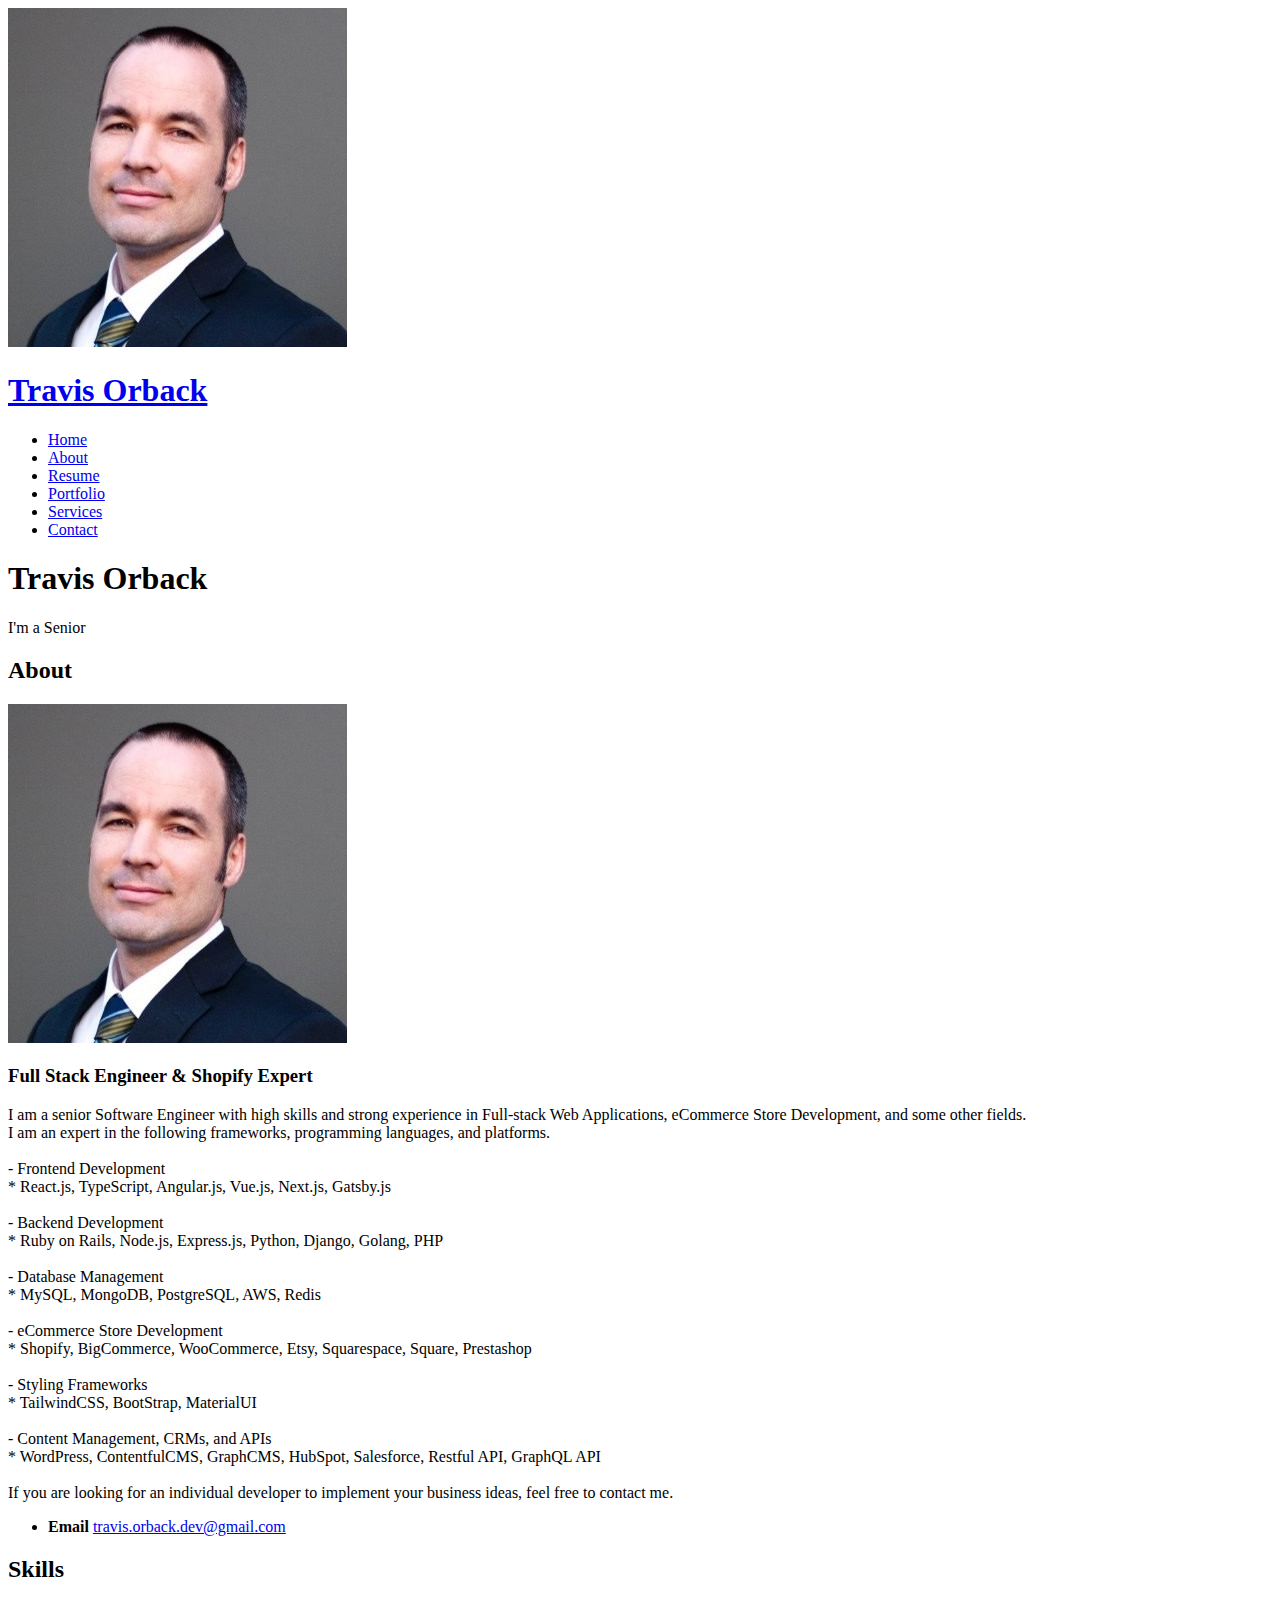
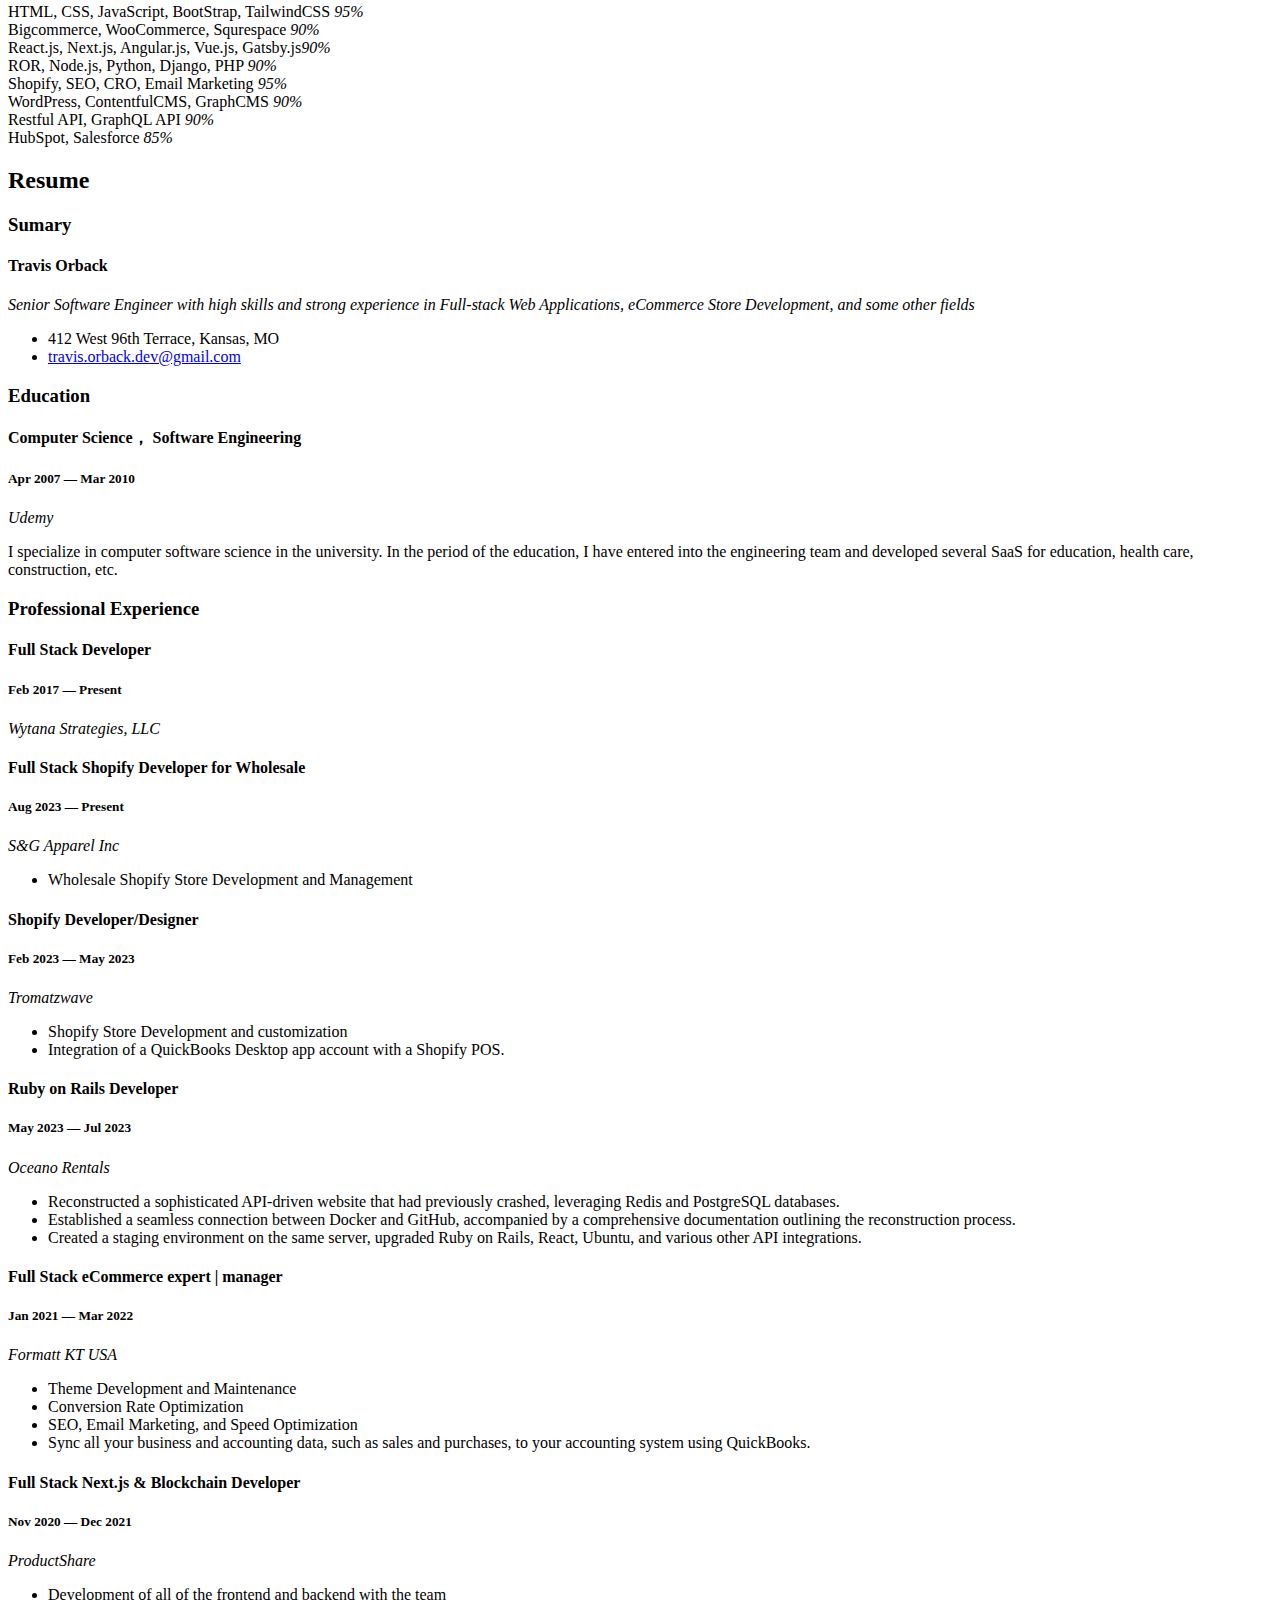
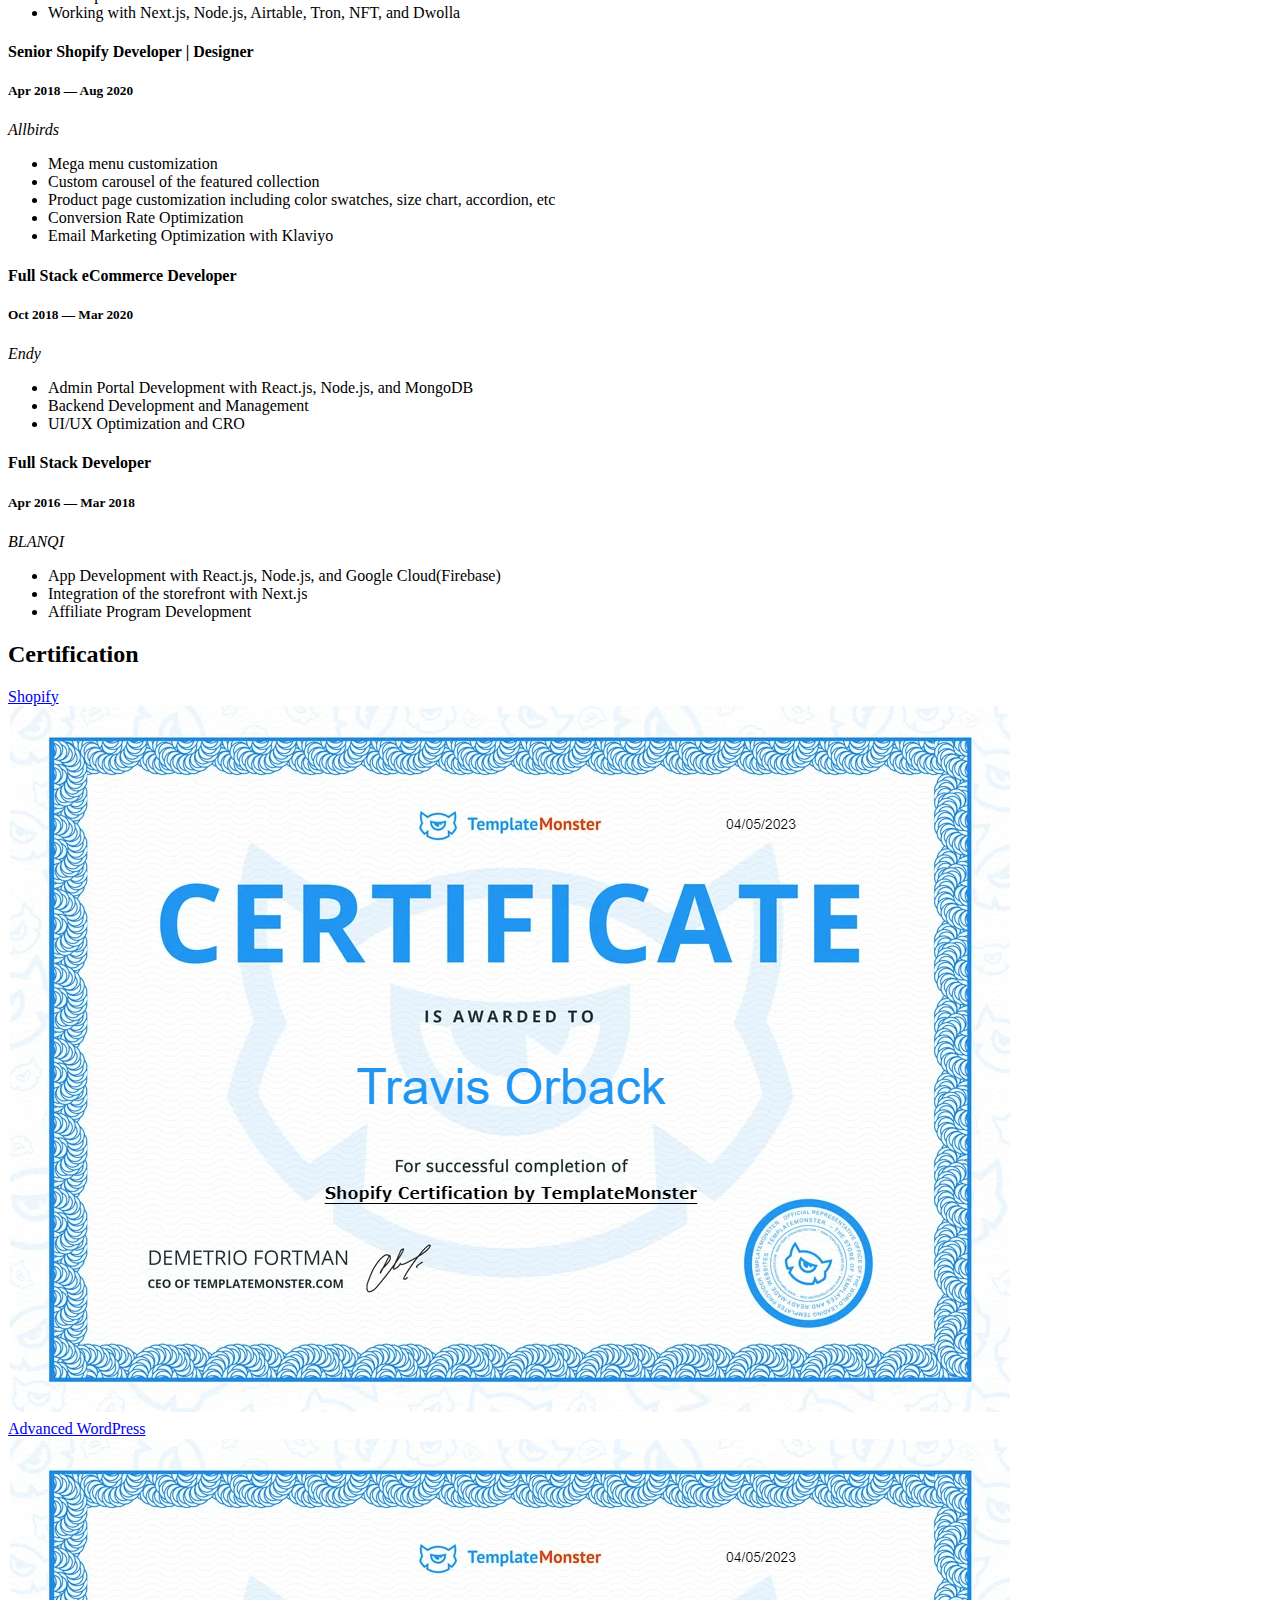
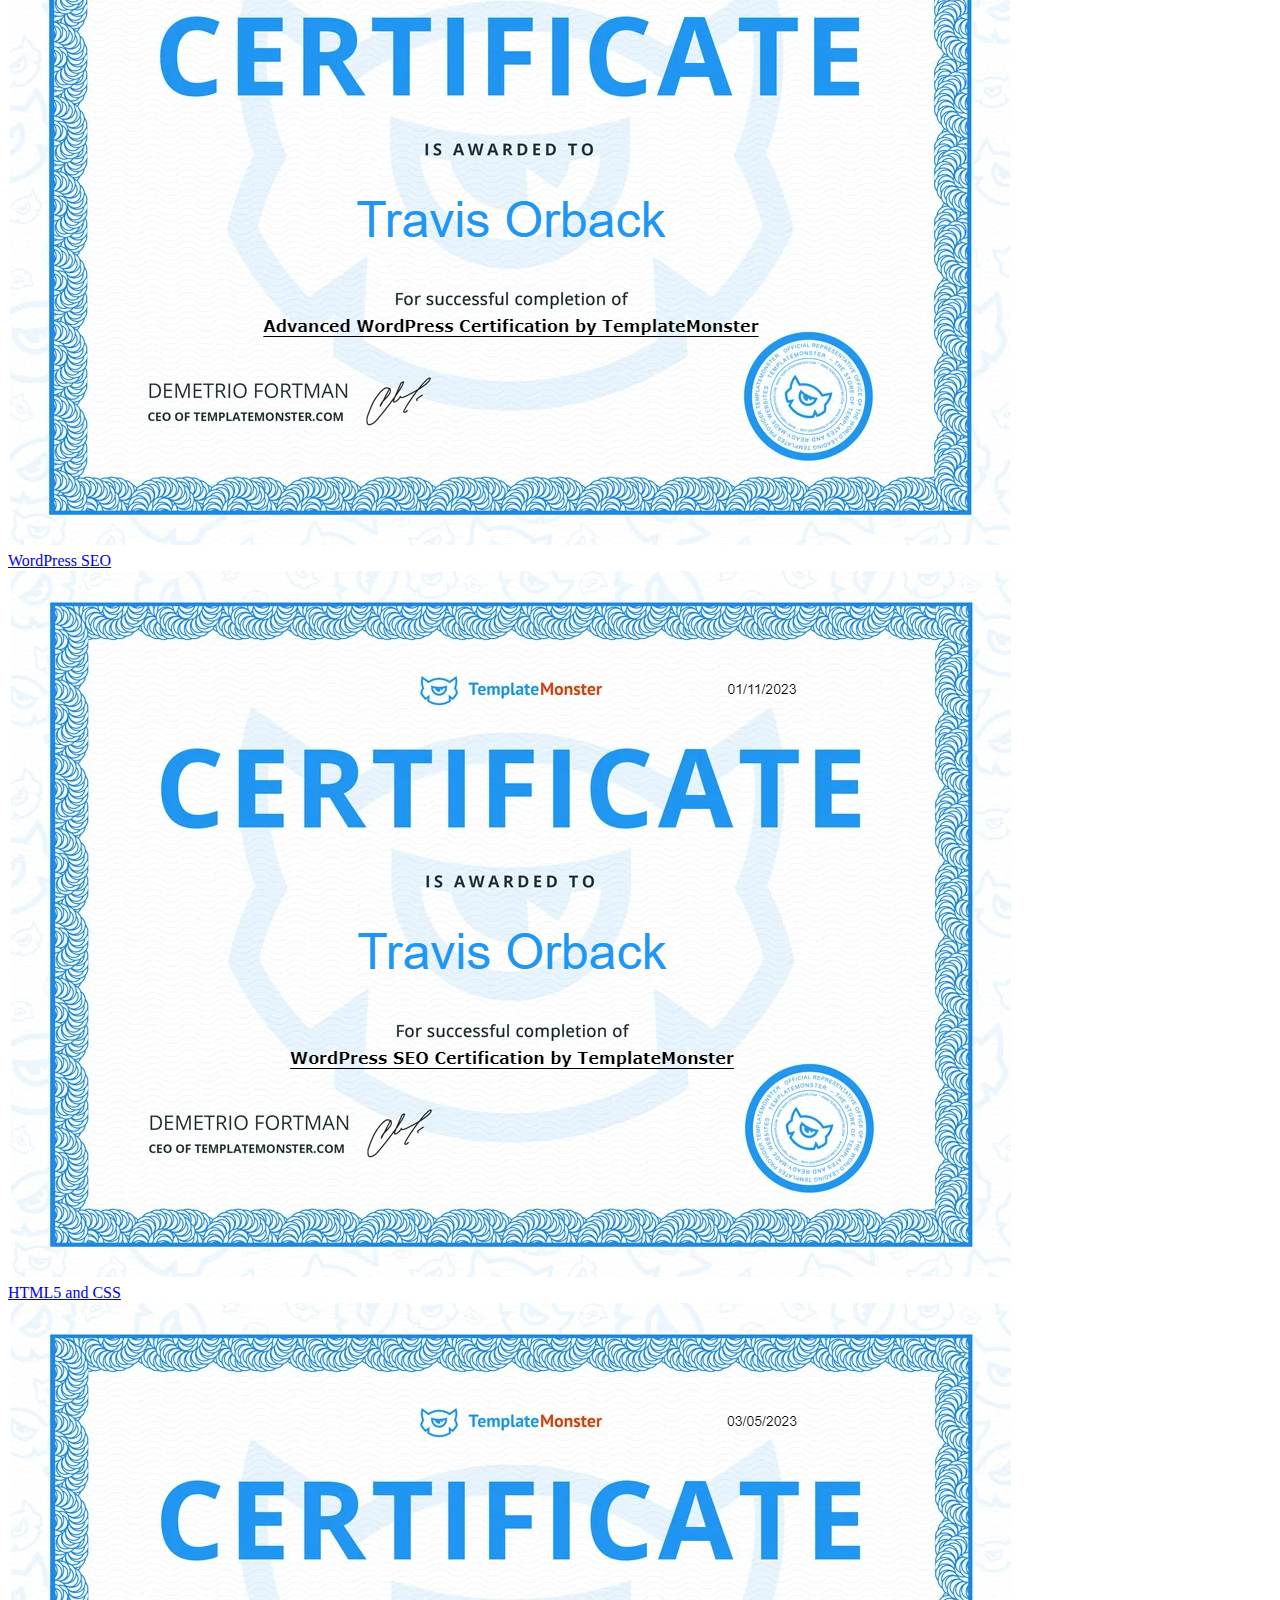
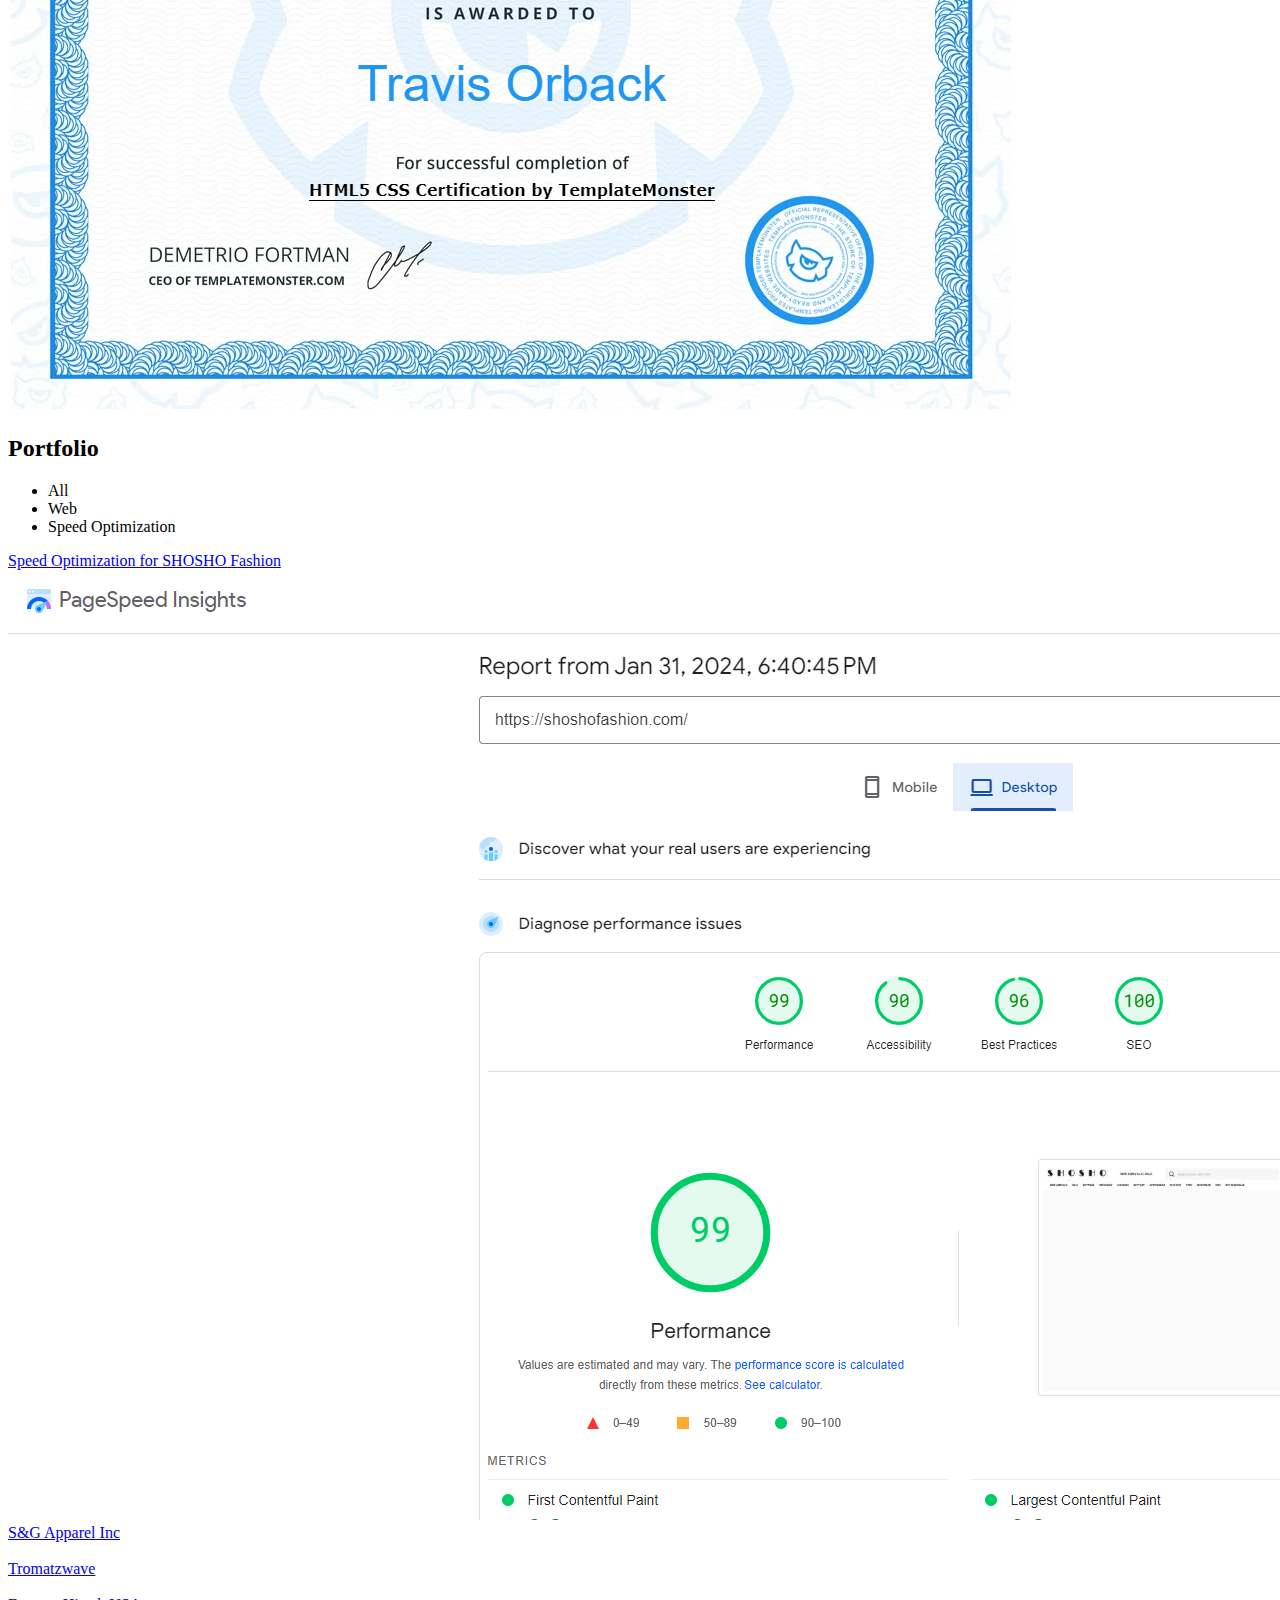
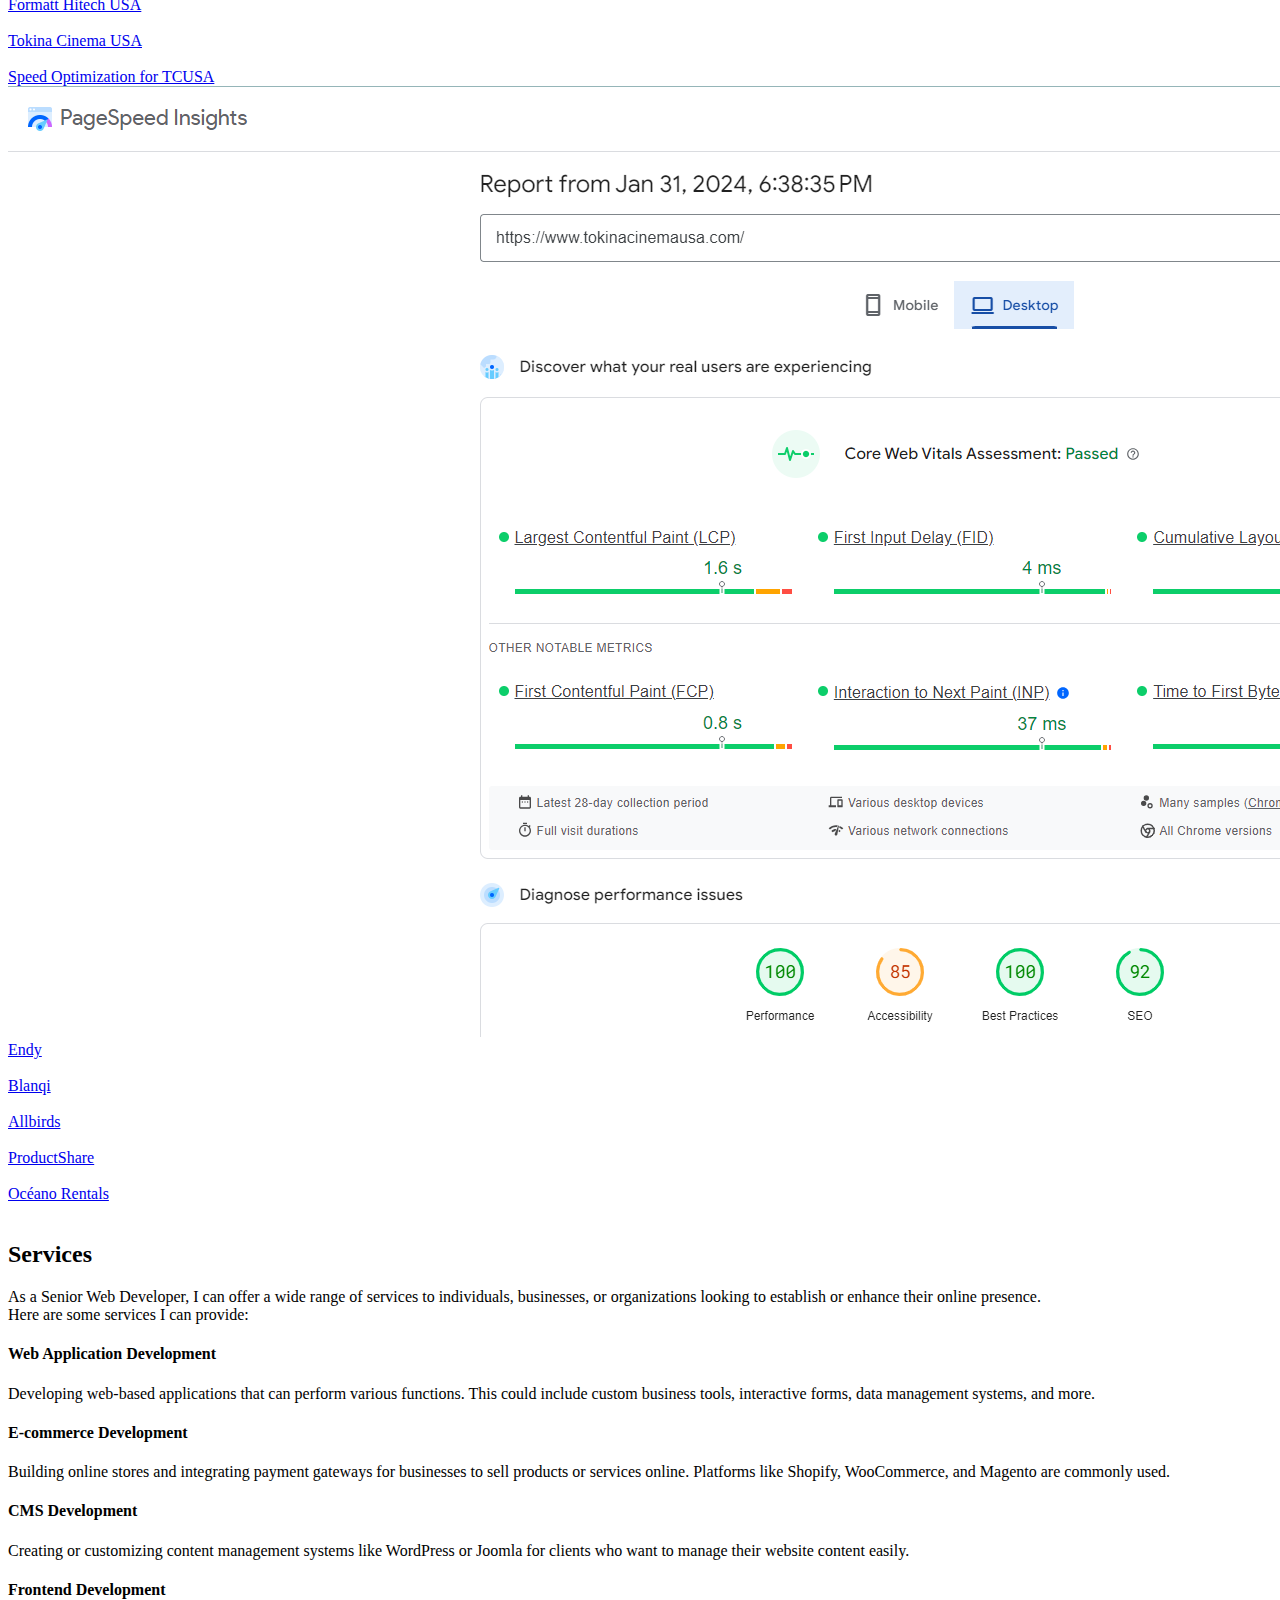
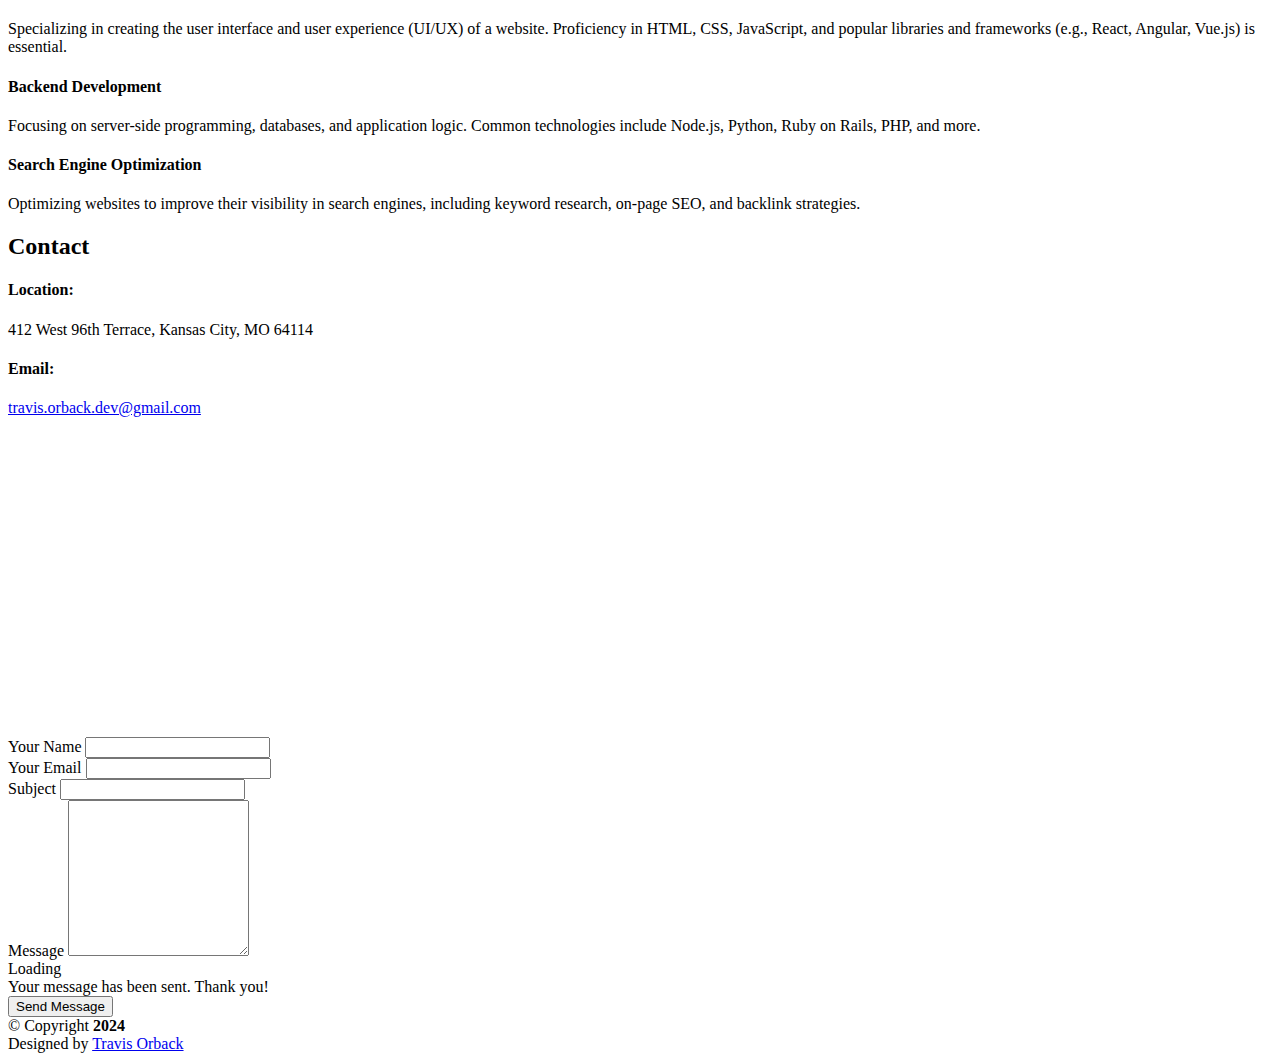
==== commit eddb0121: "Certification" ====
--- a/index.html
+++ b/index.html
@@ -411,6 +411,69 @@
       </div>
     </section><!-- End Resume Section -->
 
+    <!-- ======= Certification Section ======= -->
+    <section id="portfolio" class="portfolio section-bg">
+      <div class="container">
+
+        <div class="section-title">
+          <h2>Certification</h2>
+          
+        </div>
+
+        <div class="row portfolio-container" data-aos="fade-up" data-aos-delay="100">
+          <div class="col-lg-4 col-md-6 portfolio-item filter-speed">
+            <a href="https://certification.templatemonster.com/certificates/db5e95be33db28edb1b6950aa0921b43/" class="portfolio-link" target="_blank">Shopify</a>
+            <div class="portfolio-wrap">
+              <img src="assets/img/certifications/Shopify Certification.png" class="img-fluid" alt="">
+              <div class="portfolio-links">
+                <a href="assets/img/certifications/Shopify Certification.png" data-gallery="portfolioGallery"
+                  class="portfolio-lightbox" title="Shopify Certification"><i class="bx bx-plus"></i></a>
+                <a href="https://certification.templatemonster.com/certificates/db5e95be33db28edb1b6950aa0921b43/" title="More Details" target="_blank"><i class="bx bx-link"></i></a>
+              </div>
+            </div>
+          </div>
+
+          <div class="col-lg-4 col-md-6 portfolio-item filter-speed">
+            <a href="https://certification.templatemonster.com/certificates/c0ea2f976eac477dbc5fac808d9b9307/" class="portfolio-link" target="_blank">Advanced WordPress</a>
+            <div class="portfolio-wrap">
+              <img src="assets/img/certifications/Advanced WordPress Certification.png" class="img-fluid" alt="">
+              <div class="portfolio-links">
+                <a href="assets/img/certifications/Advanced WordPress Certification.png" data-gallery="portfolioGallery"
+                  class="portfolio-lightbox" title="Advanced WordPress Certification"><i class="bx bx-plus"></i></a>
+                <a href="https://certification.templatemonster.com/certificates/c0ea2f976eac477dbc5fac808d9b9307/" title="More Details" target="_blank"><i class="bx bx-link"></i></a>
+              </div>
+            </div>
+          </div>
+
+          <div class="col-lg-4 col-md-6 portfolio-item filter-speed">
+            <a href="https://certification.templatemonster.com/certificates/4ced73b59ee4cd4d46f17a4cfeae07ce/" class="portfolio-link" target="_blank">WordPress SEO</a>
+            <div class="portfolio-wrap">
+              <img src="assets/img/certifications/WordPress SEO Certification.png" class="img-fluid" alt="">
+              <div class="portfolio-links">
+                <a href="assets/img/certifications/WordPress SEO Certification.png" data-gallery="portfolioGallery"
+                  class="portfolio-lightbox" title="WordPress SEO Certification"><i class="bx bx-plus"></i></a>
+                <a href="https://certification.templatemonster.com/certificates/4ced73b59ee4cd4d46f17a4cfeae07ce/" title="More Details" target="_blank"><i class="bx bx-link"></i></a>
+              </div>
+            </div>
+          </div>
+
+          <div class="col-lg-4 col-md-6 portfolio-item filter-speed">
+            <a href="https://certification.templatemonster.com/certificates/6d55595fd5898a4123815c3eed5e7c2a/" class="portfolio-link" target="_blank">HTML5 and CSS</a>
+            <div class="portfolio-wrap">
+              <img src="assets/img/certifications/HTML5 CSS Certification.png" class="img-fluid" alt="">
+              <div class="portfolio-links">
+                <a href="assets/img/certifications/HTML5 CSS Certification.png" data-gallery="portfolioGallery"
+                  class="portfolio-lightbox" title="HTML5 and CSS Certification"><i class="bx bx-plus"></i></a>
+                <a href="https://certification.templatemonster.com/certificates/6d55595fd5898a4123815c3eed5e7c2a/" title="More Details" target="_blank"><i class="bx bx-link"></i></a>
+              </div>
+            </div>
+          </div>
+          
+        </div>
+
+      </div>
+    </section><!-- End Certification Section -->
+
     <!-- ======= Portfolio Section ======= -->
     <section id="portfolio" class="portfolio section-bg">
       <div class="container">
@@ -567,6 +630,7 @@
 
       </div>
     </section><!-- End Portfolio Section -->
+
 
     <!-- ======= Services Section ======= -->
     <section id="services" class="services">
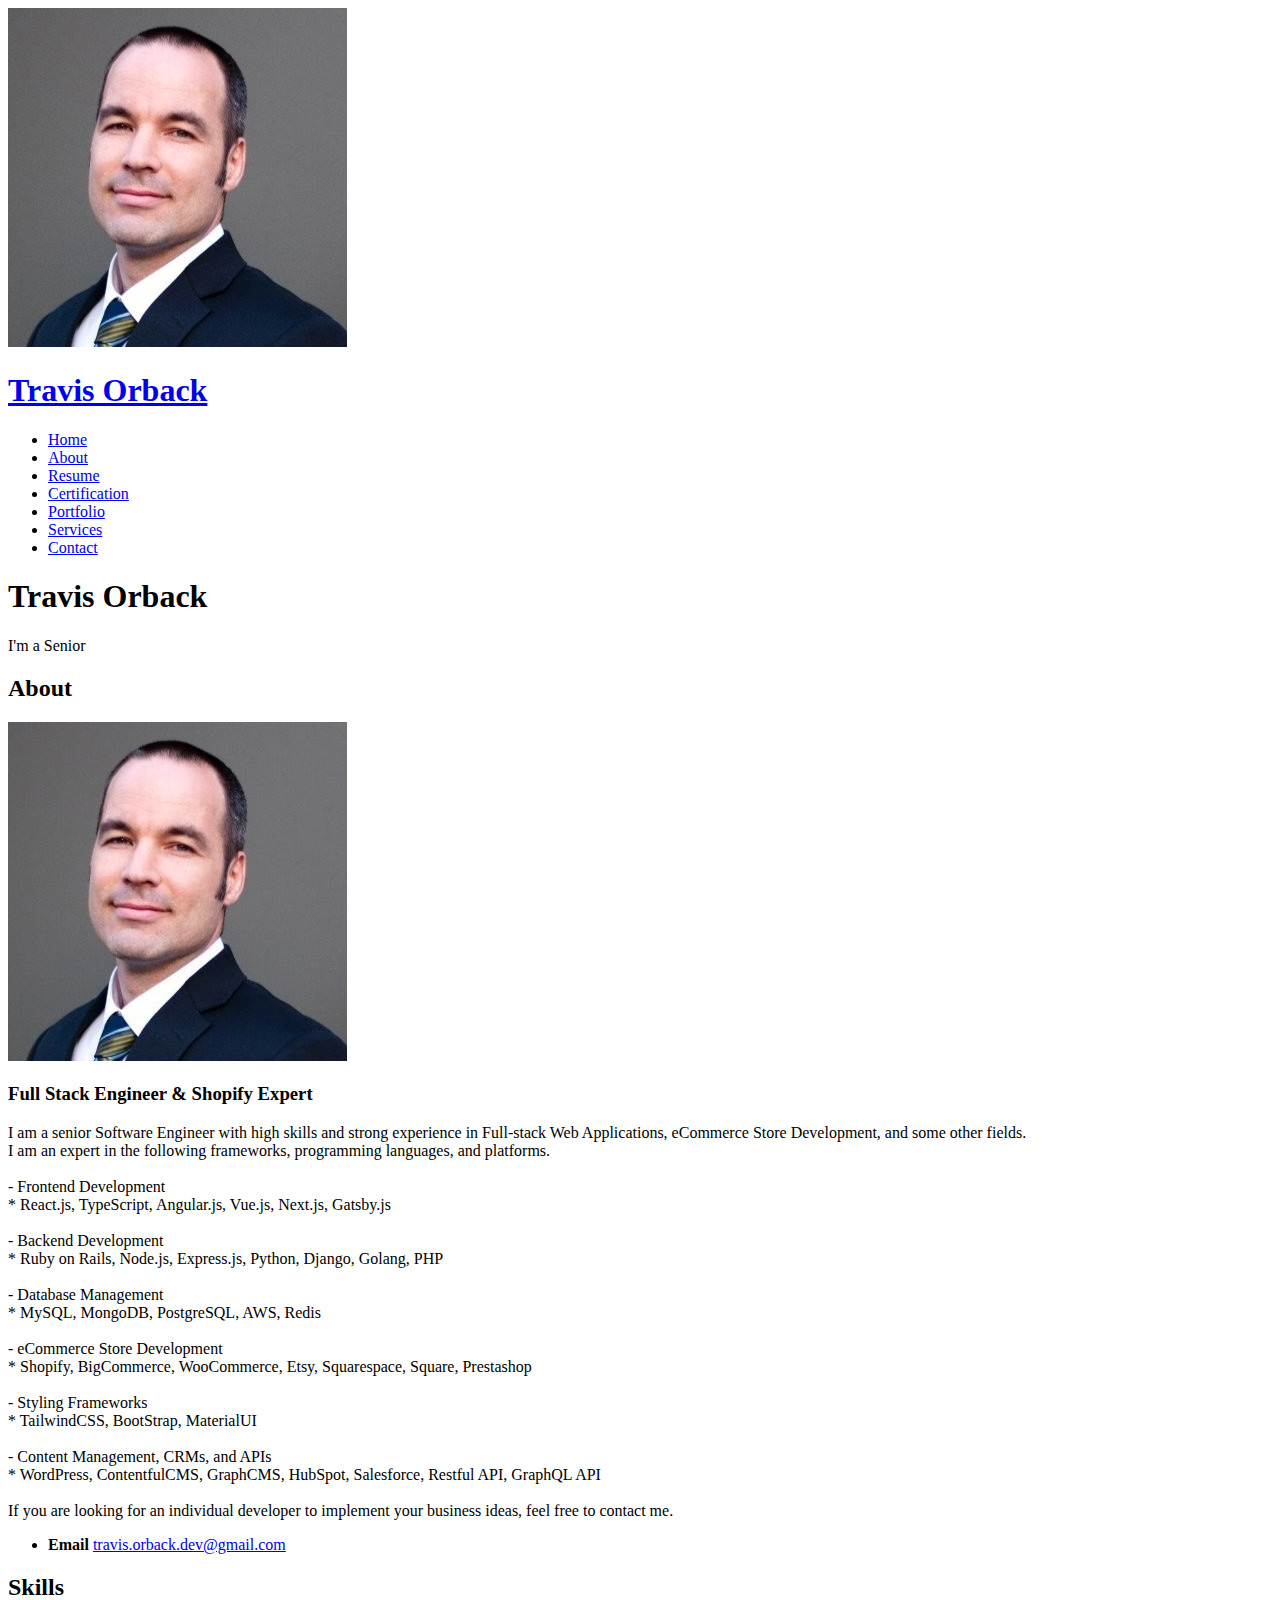
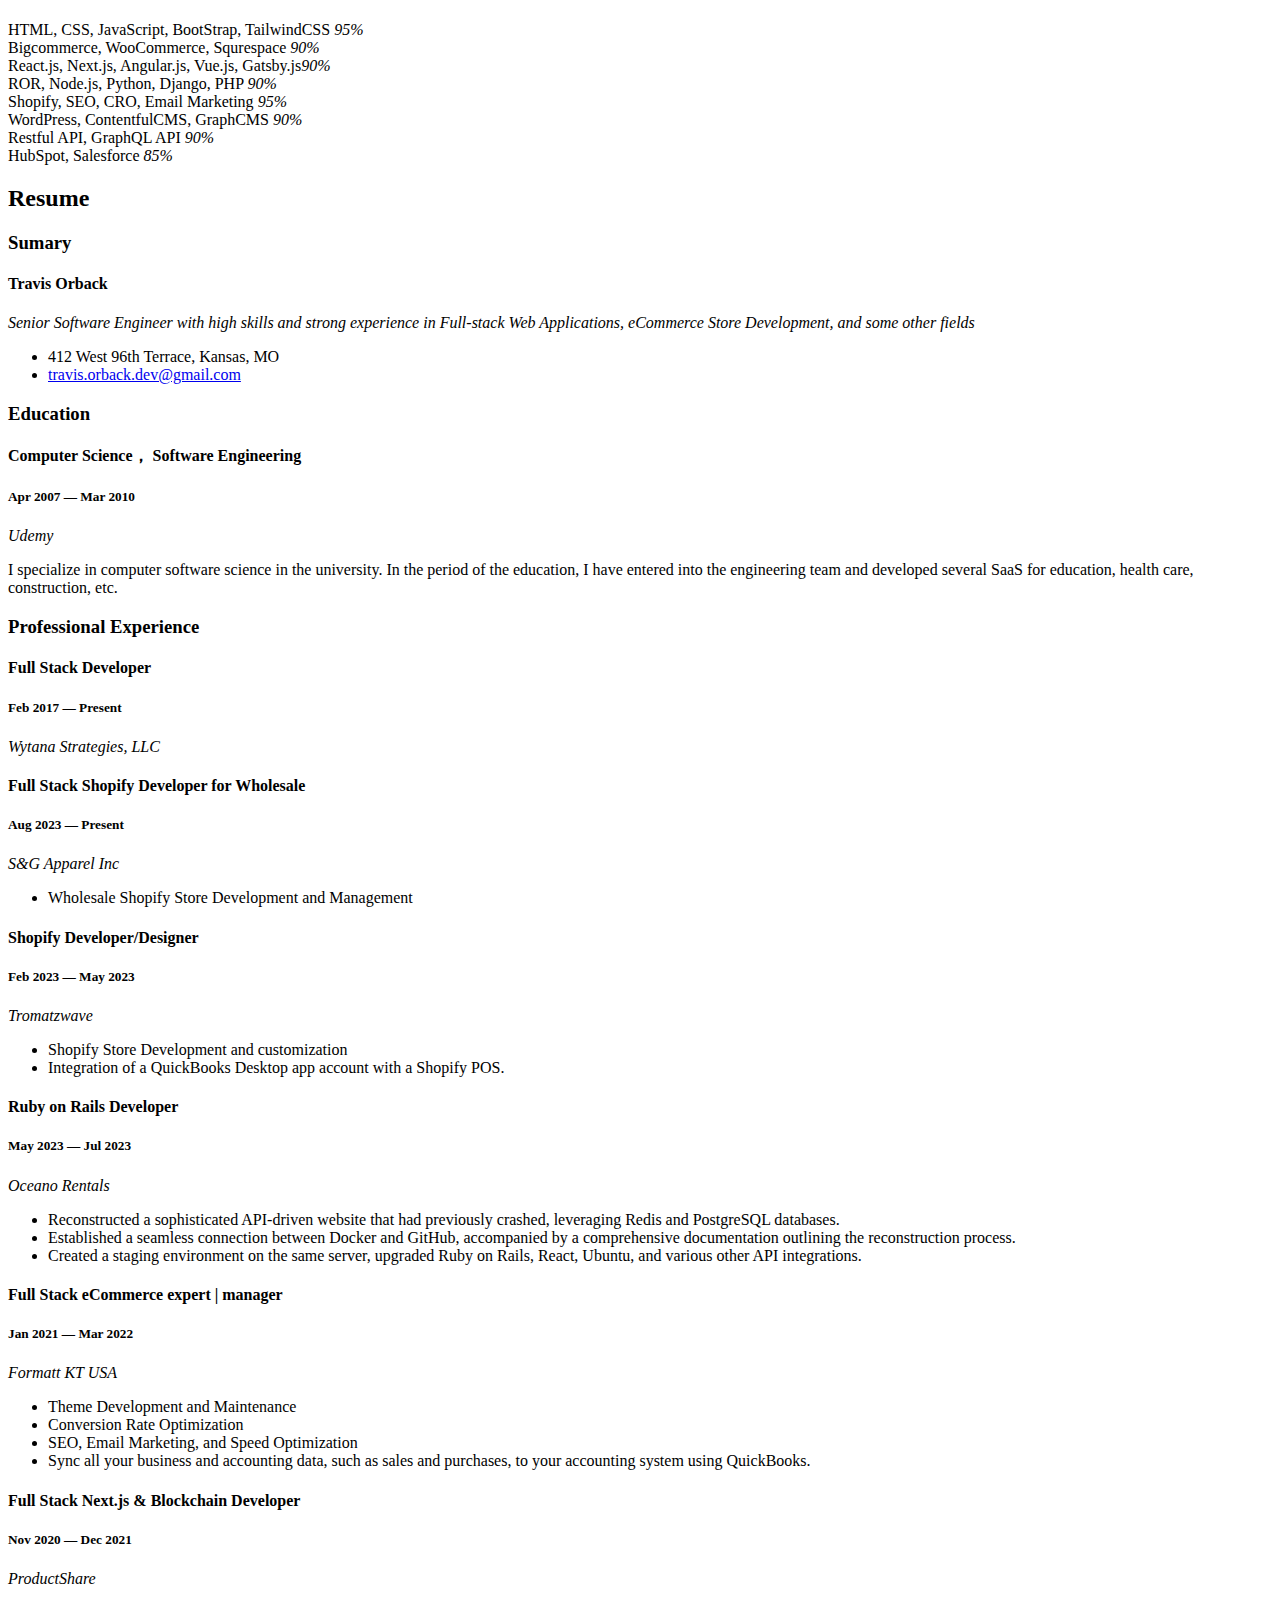
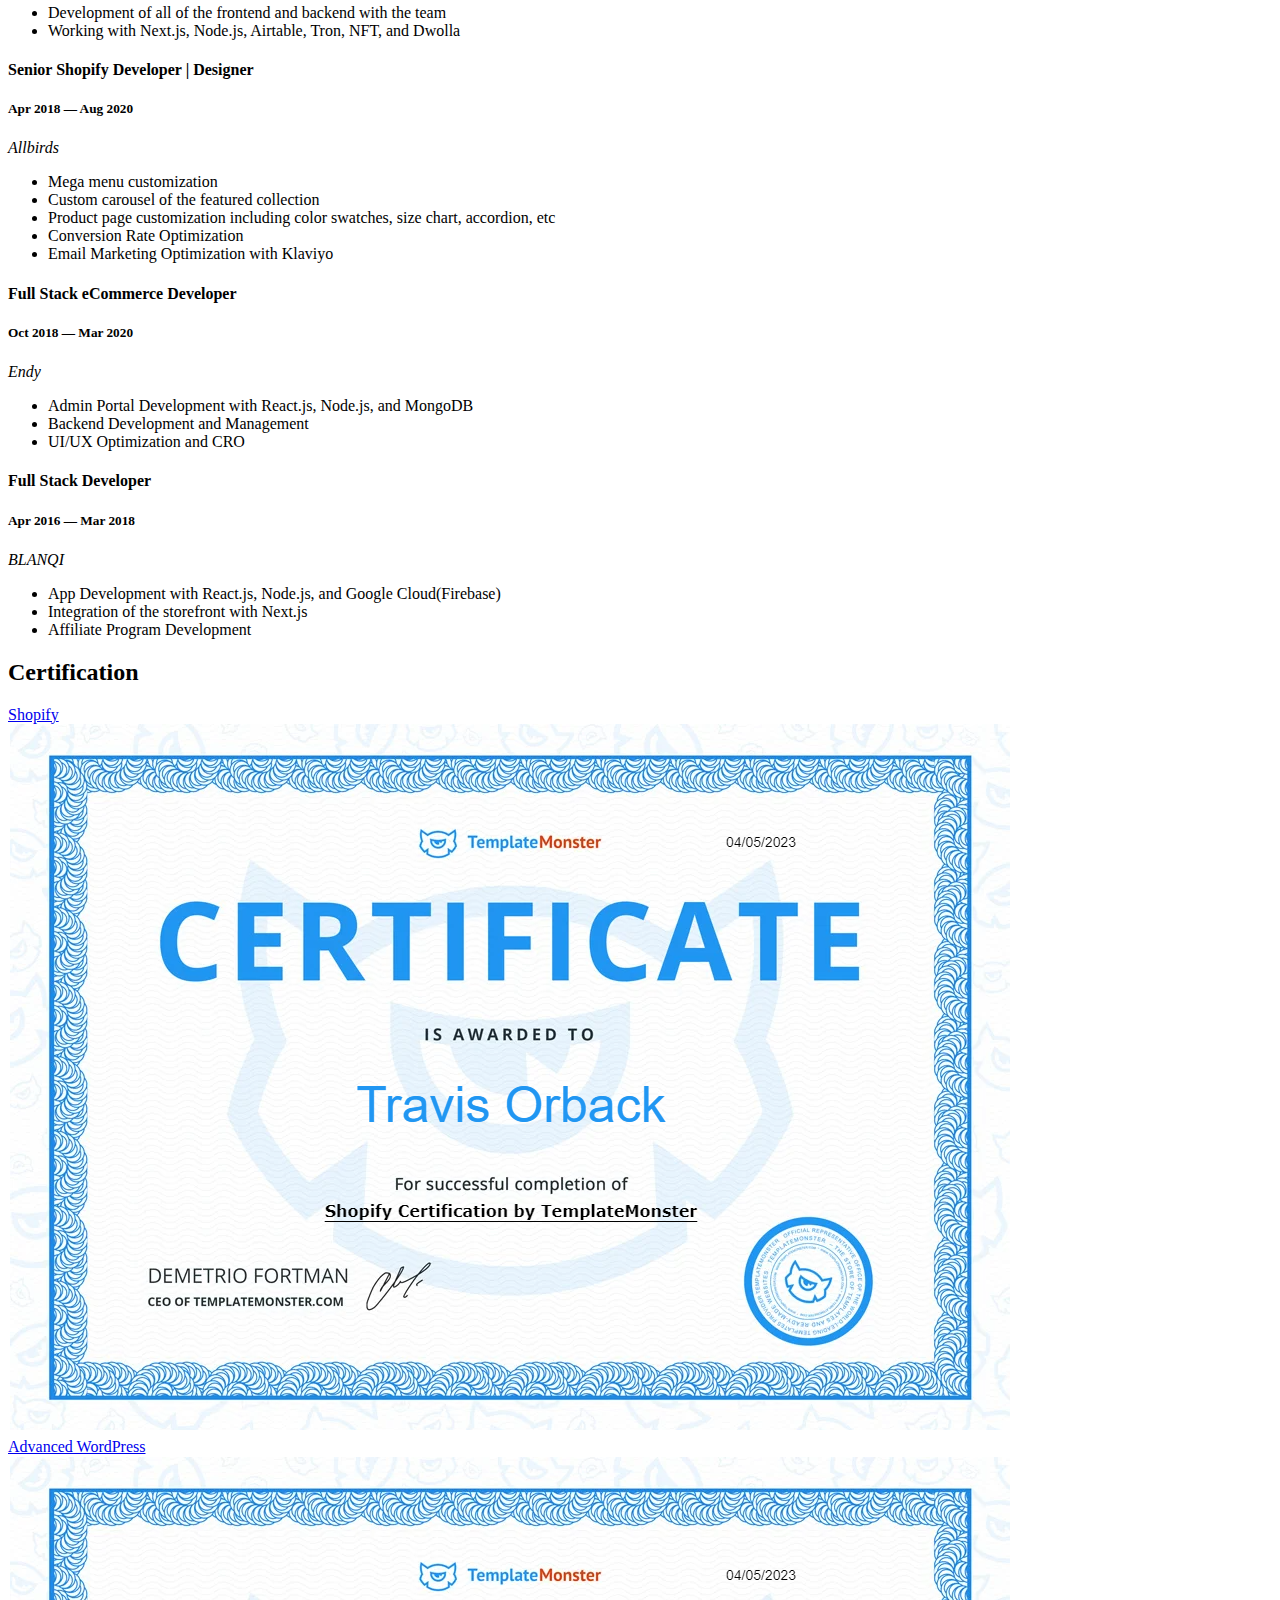
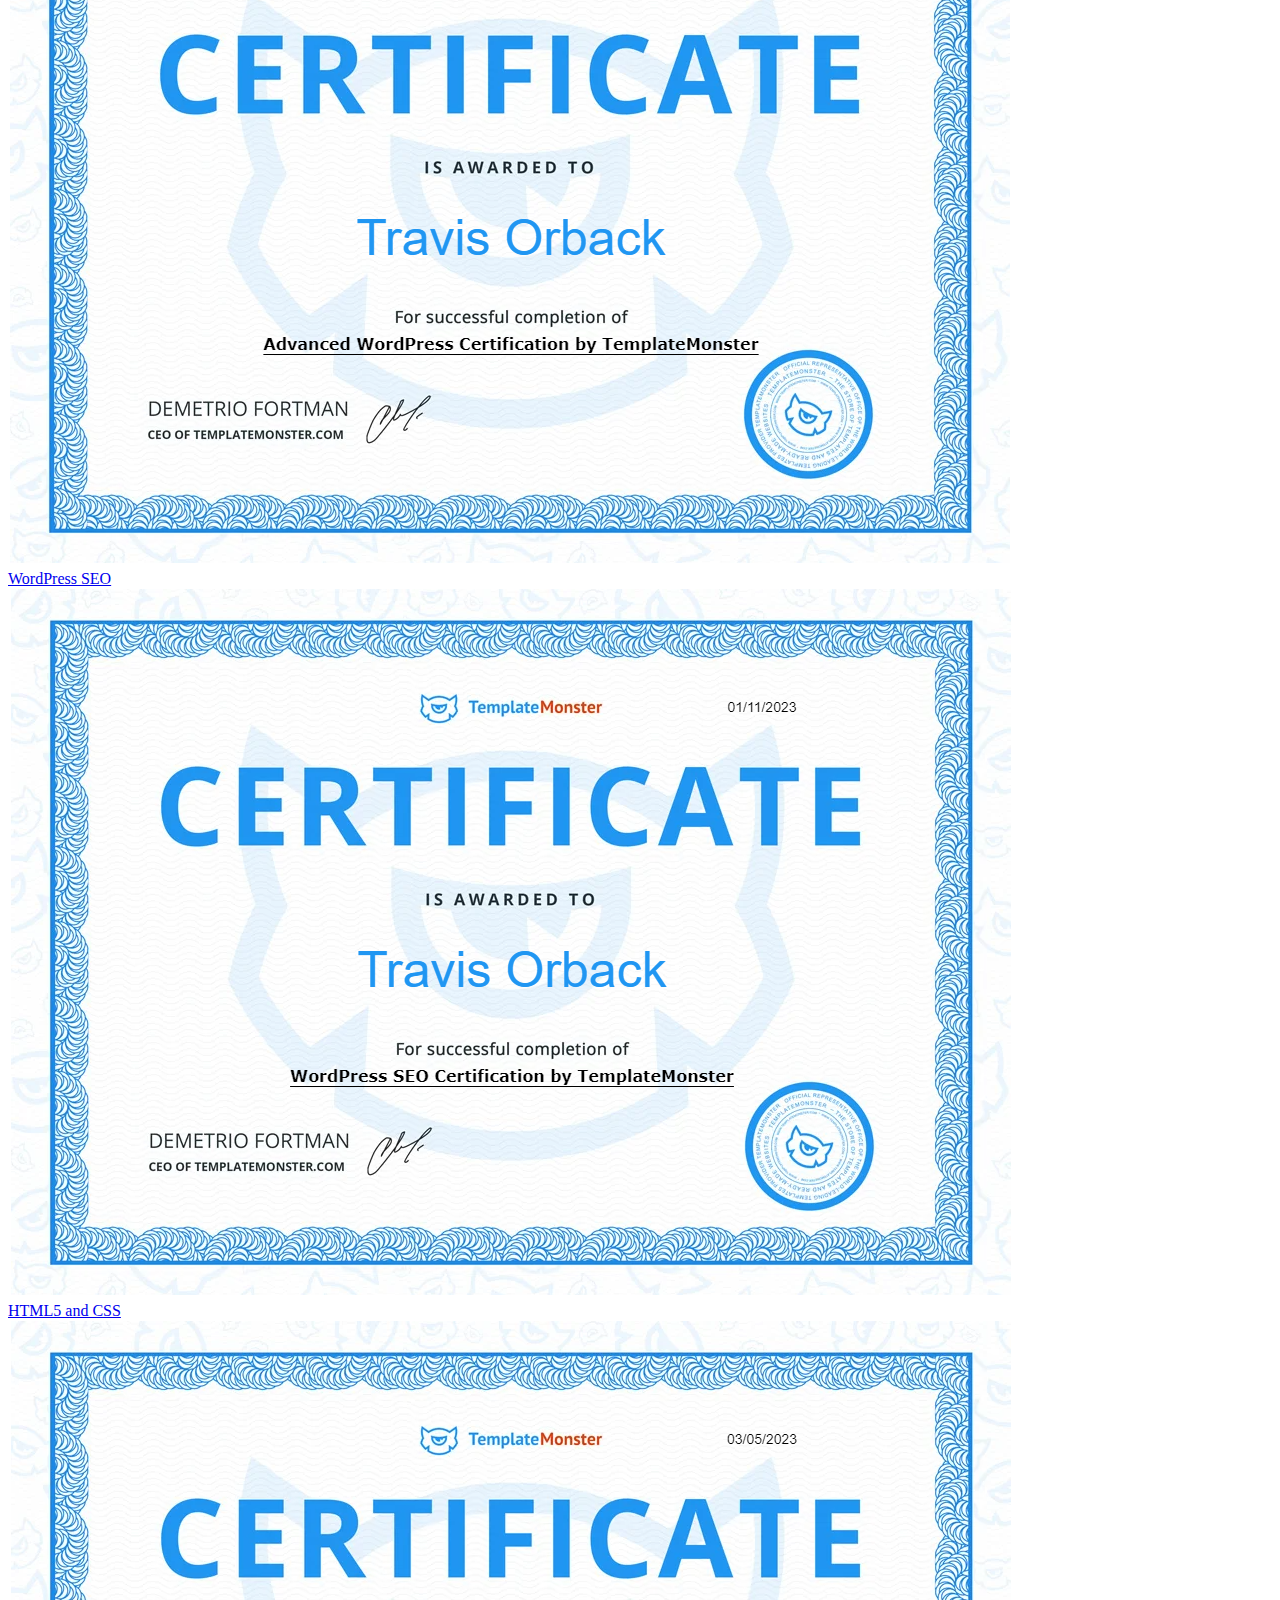
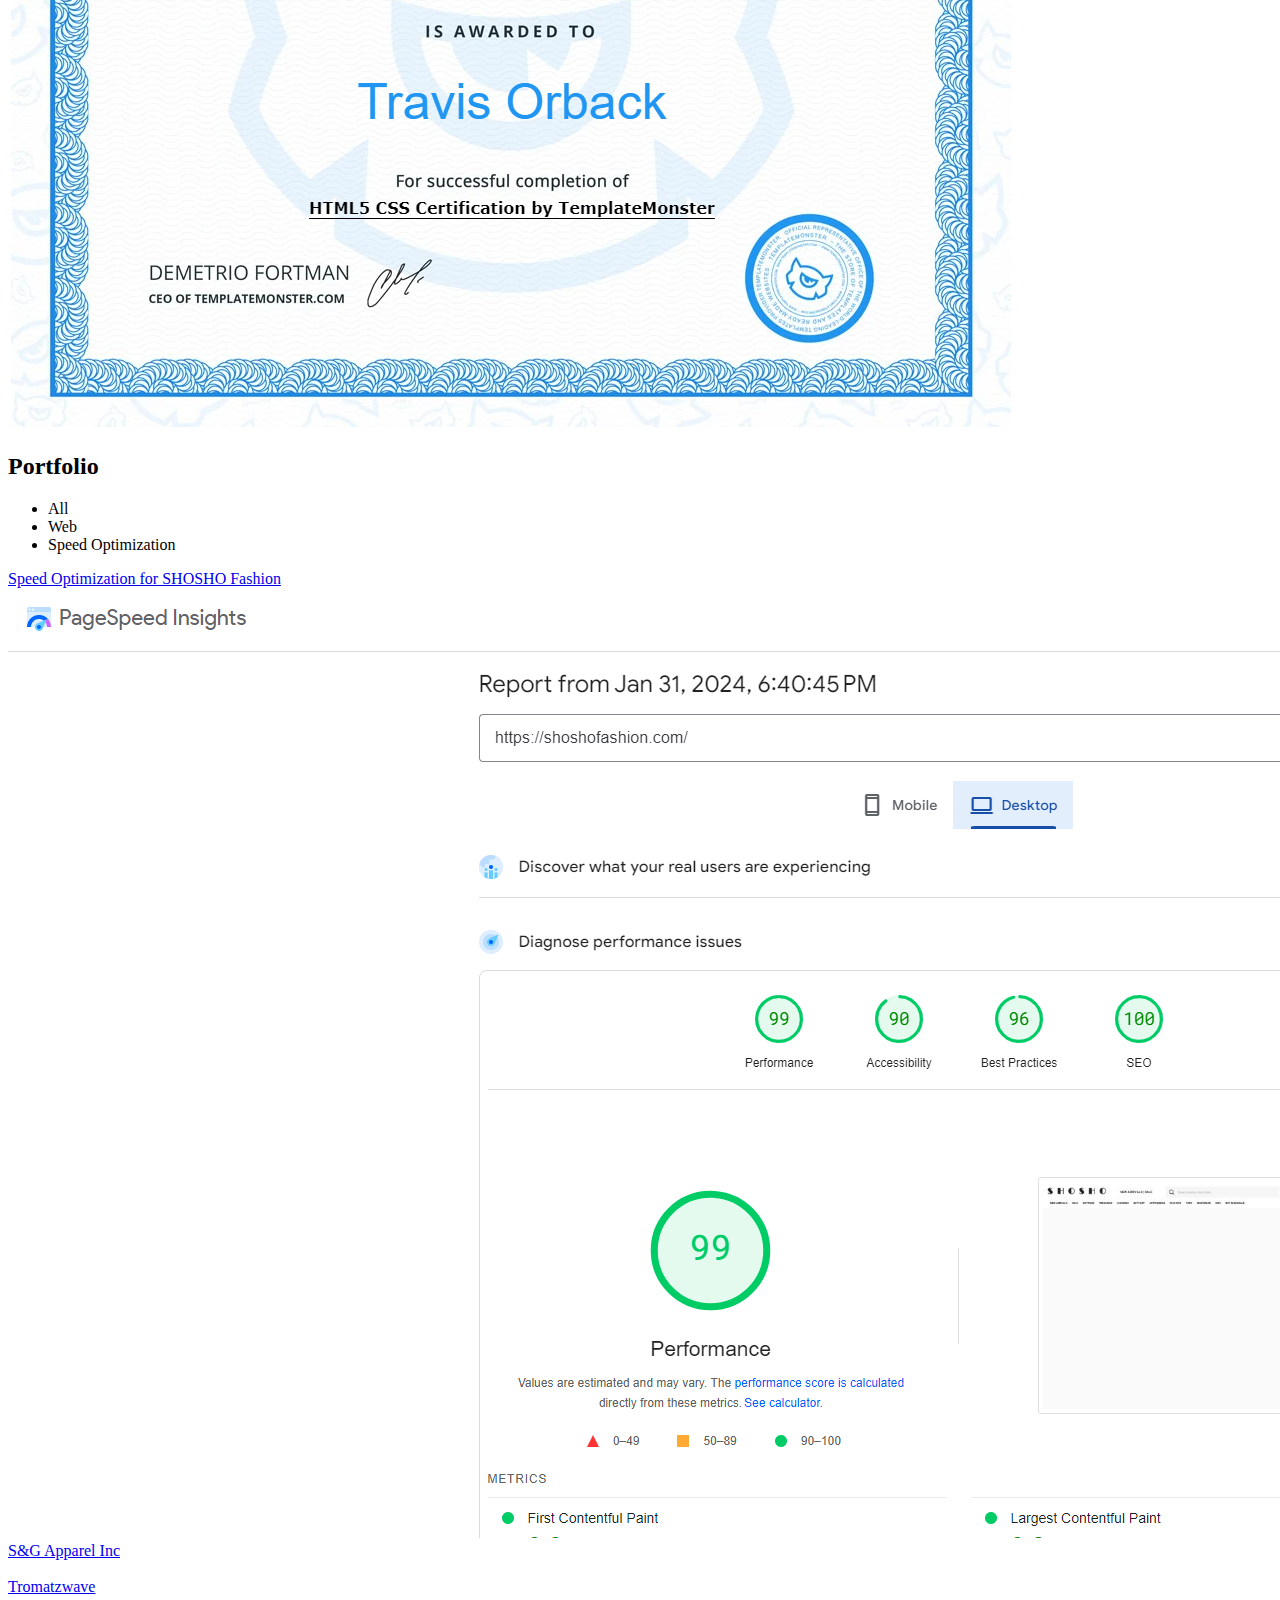
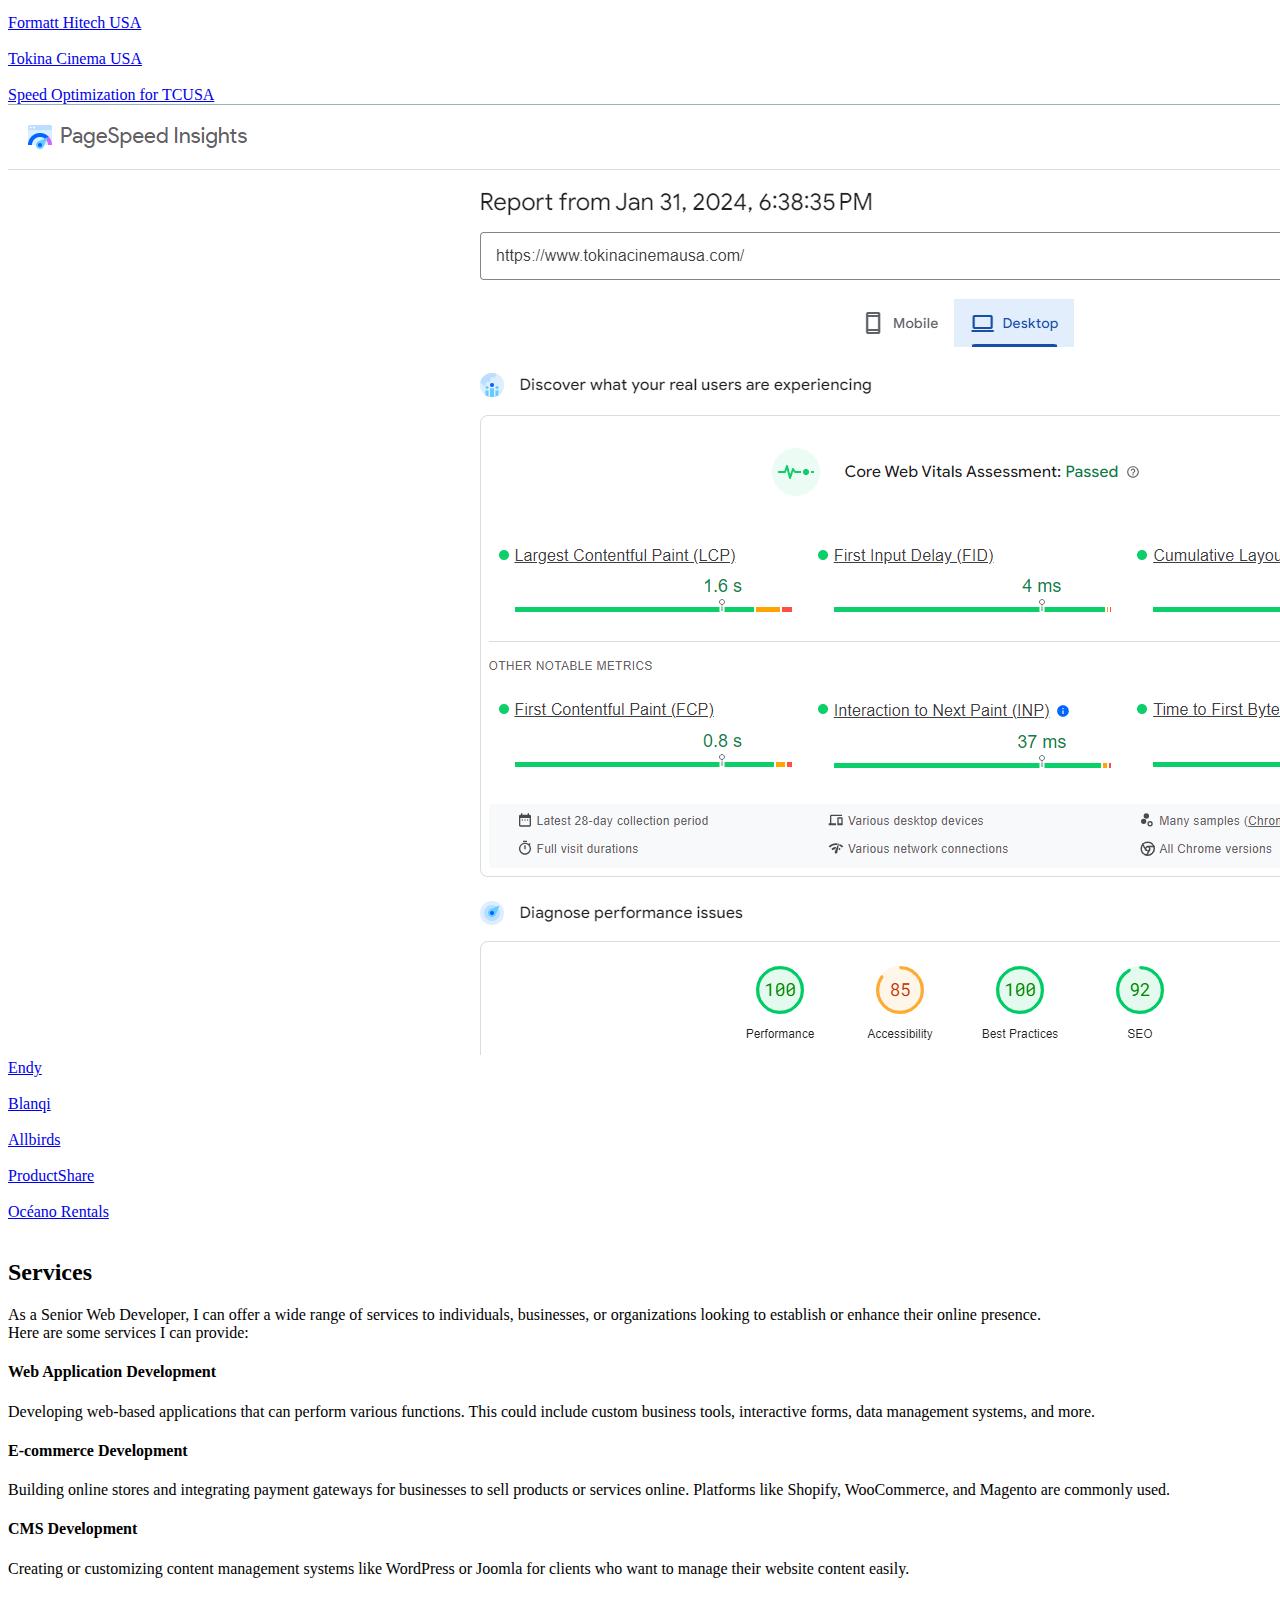
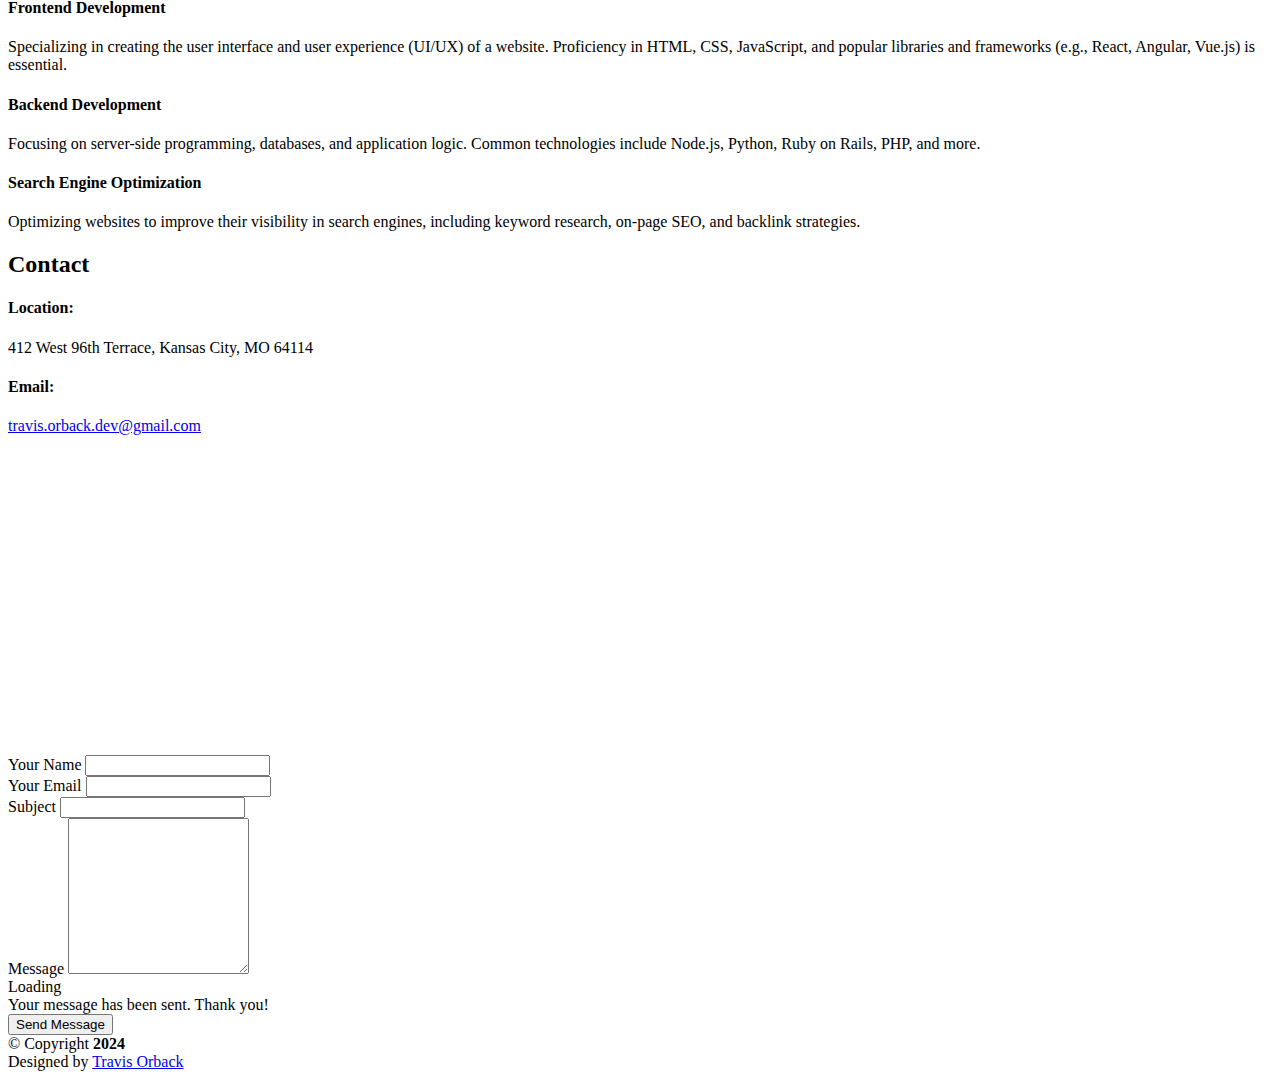
==== commit 4a4d6e73: "Certifications" ====
--- a/index.html
+++ b/index.html
@@ -63,6 +63,8 @@
           <li><a href="#hero" class="nav-link scrollto active"><i class="bx bx-home"></i> <span>Home</span></a></li>
           <li><a href="#about" class="nav-link scrollto"><i class="bx bx-user"></i> <span>About</span></a></li>
           <li><a href="#resume" class="nav-link scrollto"><i class="bx bx-file-blank"></i> <span>Resume</span></a></li>
+          <li><a href="#certification" class="nav-link scrollto"><i class="bx bx-certification"></i>
+            <span>Certification</span></a></li>
           <li><a href="#portfolio" class="nav-link scrollto"><i class="bx bx-book-content"></i>
               <span>Portfolio</span></a></li>
           <li><a href="#services" class="nav-link scrollto"><i class="bx bx-server"></i> <span>Services</span></a></li>
@@ -412,7 +414,7 @@
     </section><!-- End Resume Section -->
 
     <!-- ======= Certification Section ======= -->
-    <section id="portfolio" class="portfolio section-bg">
+    <section id="certification" class="portfolio section-bg">
       <div class="container">
 
         <div class="section-title">
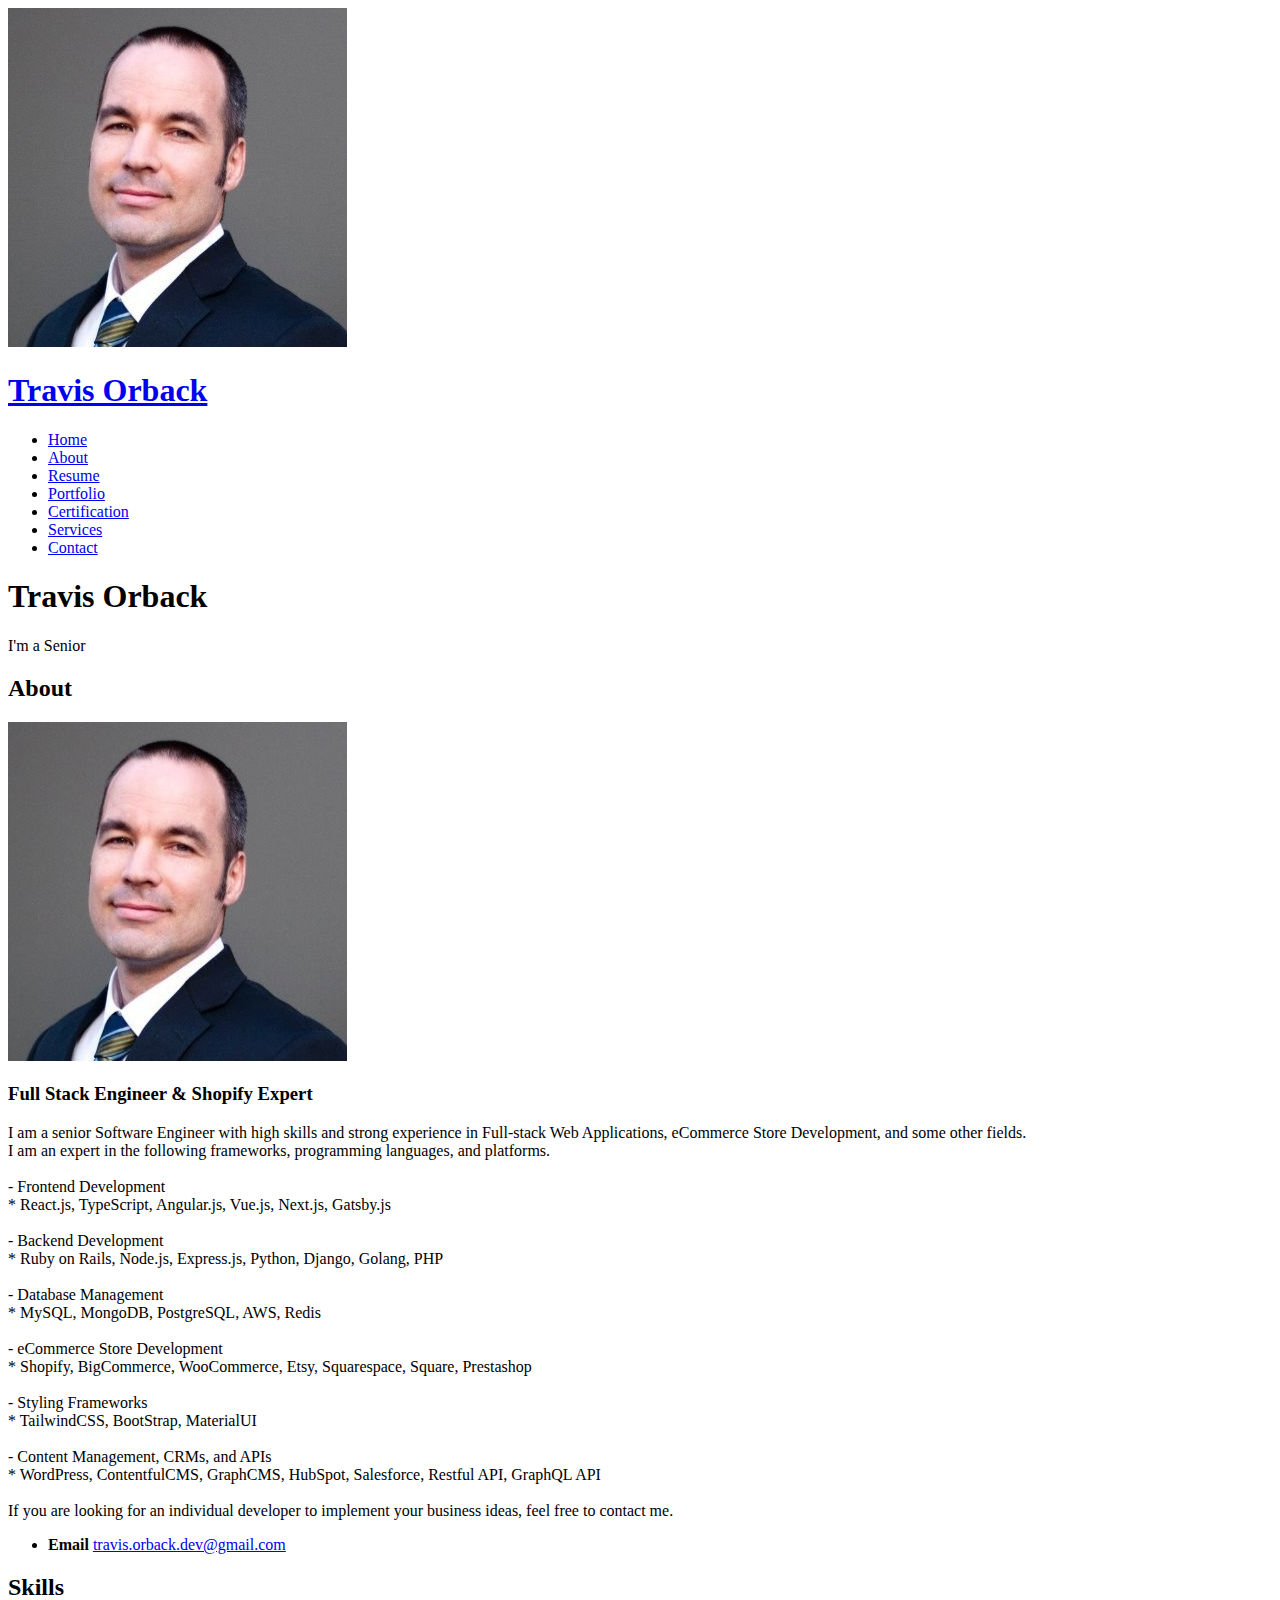
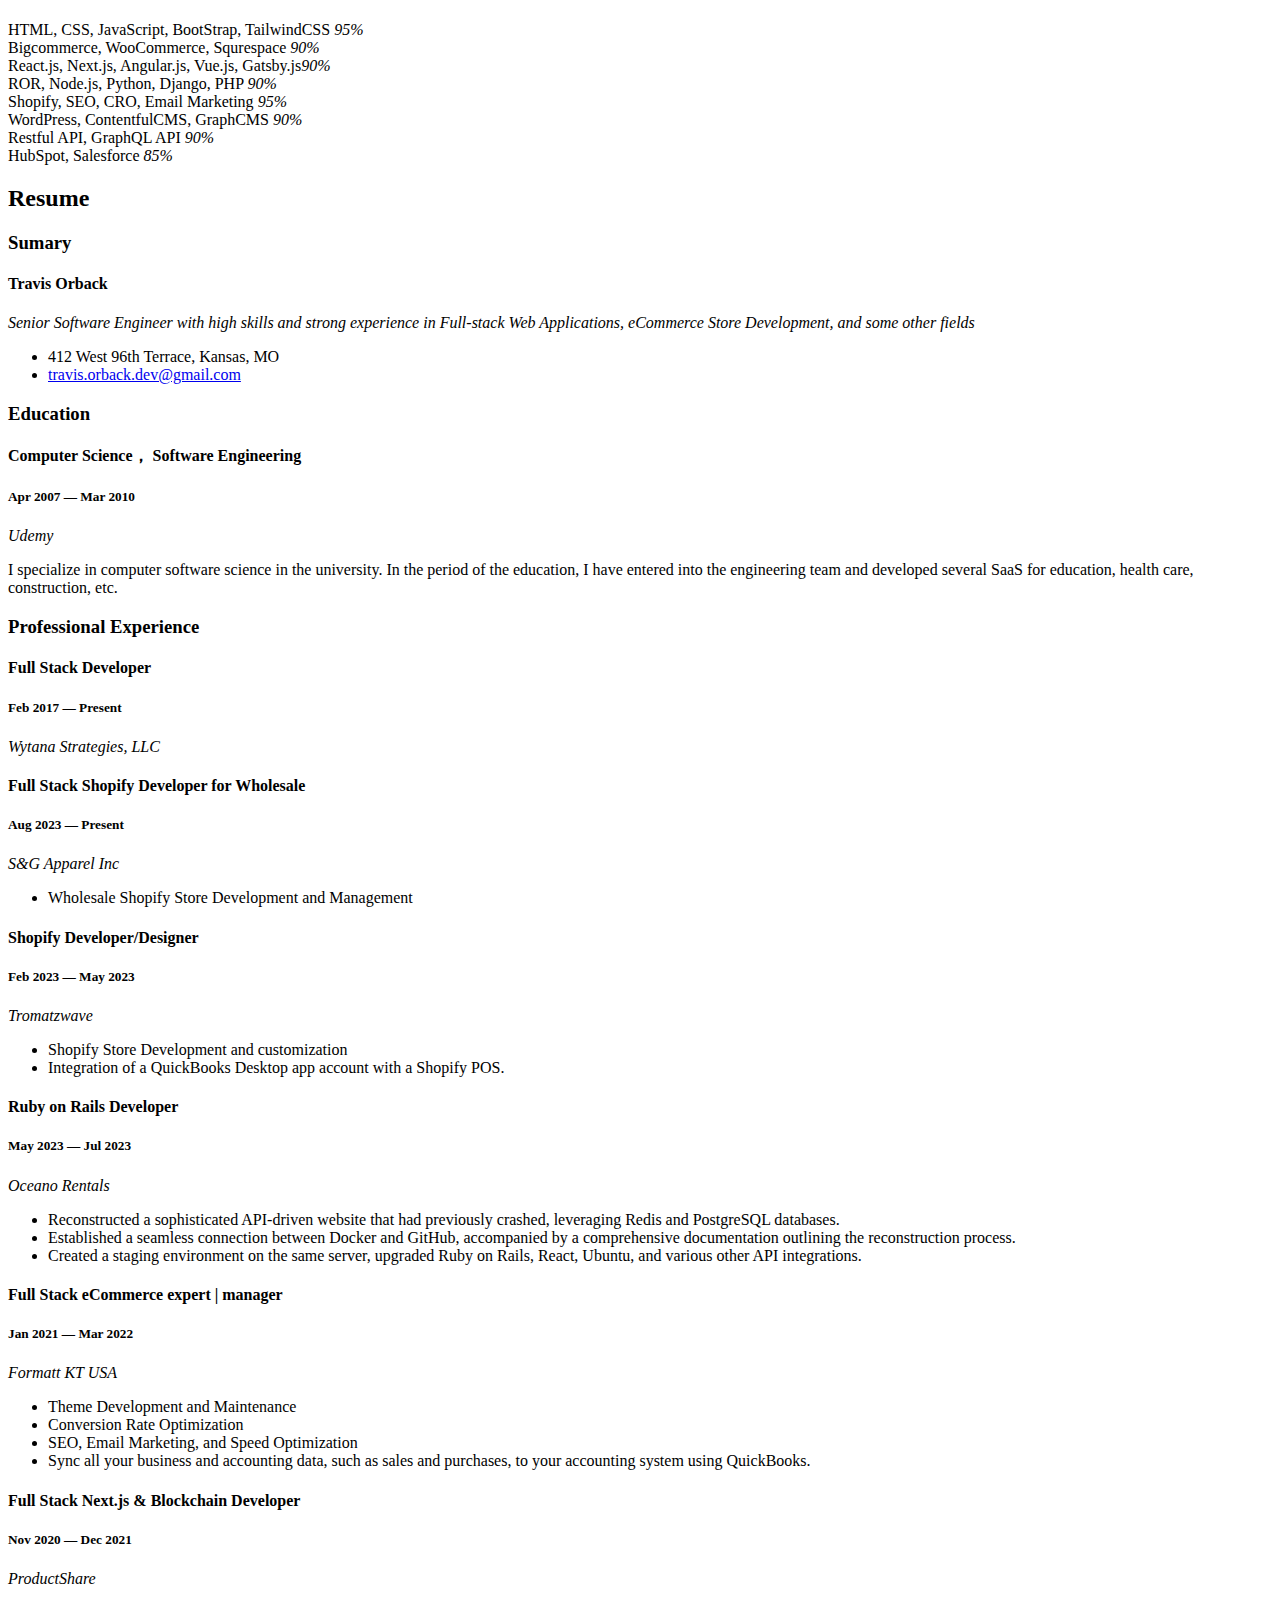
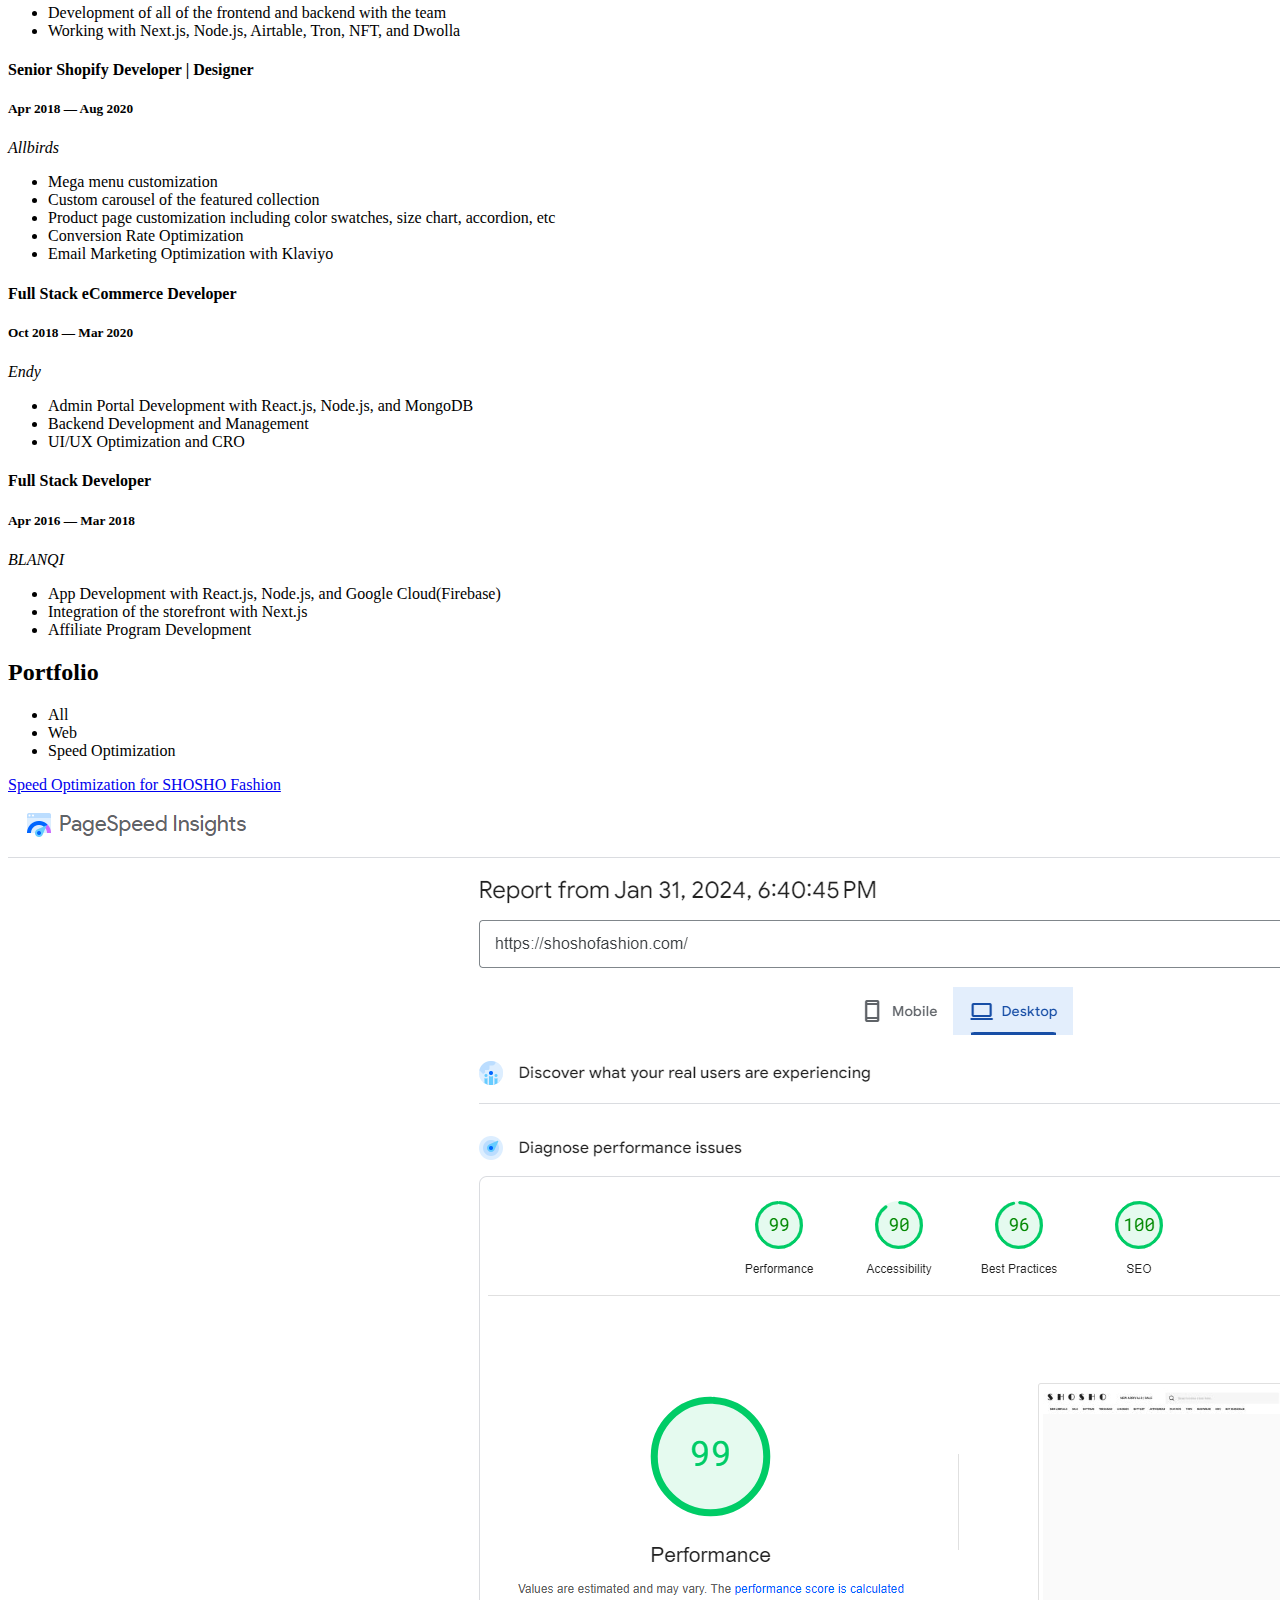
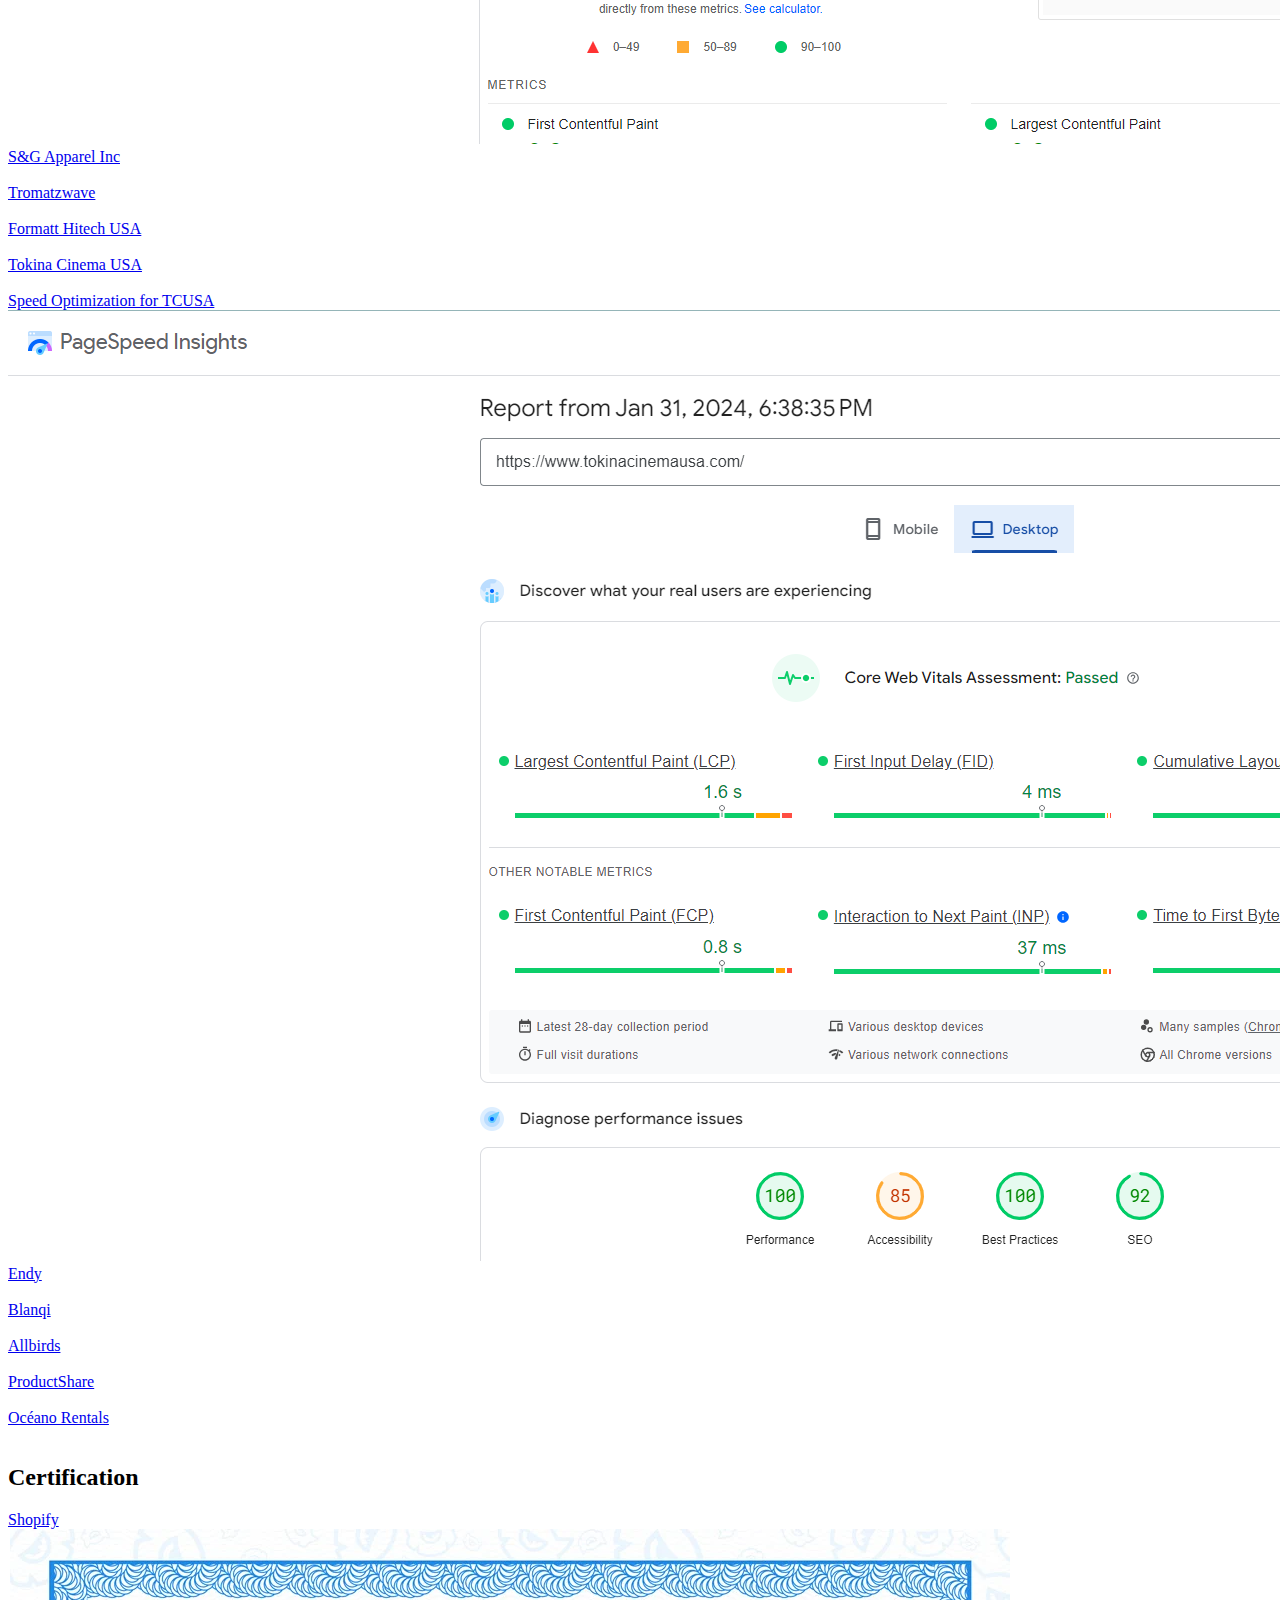
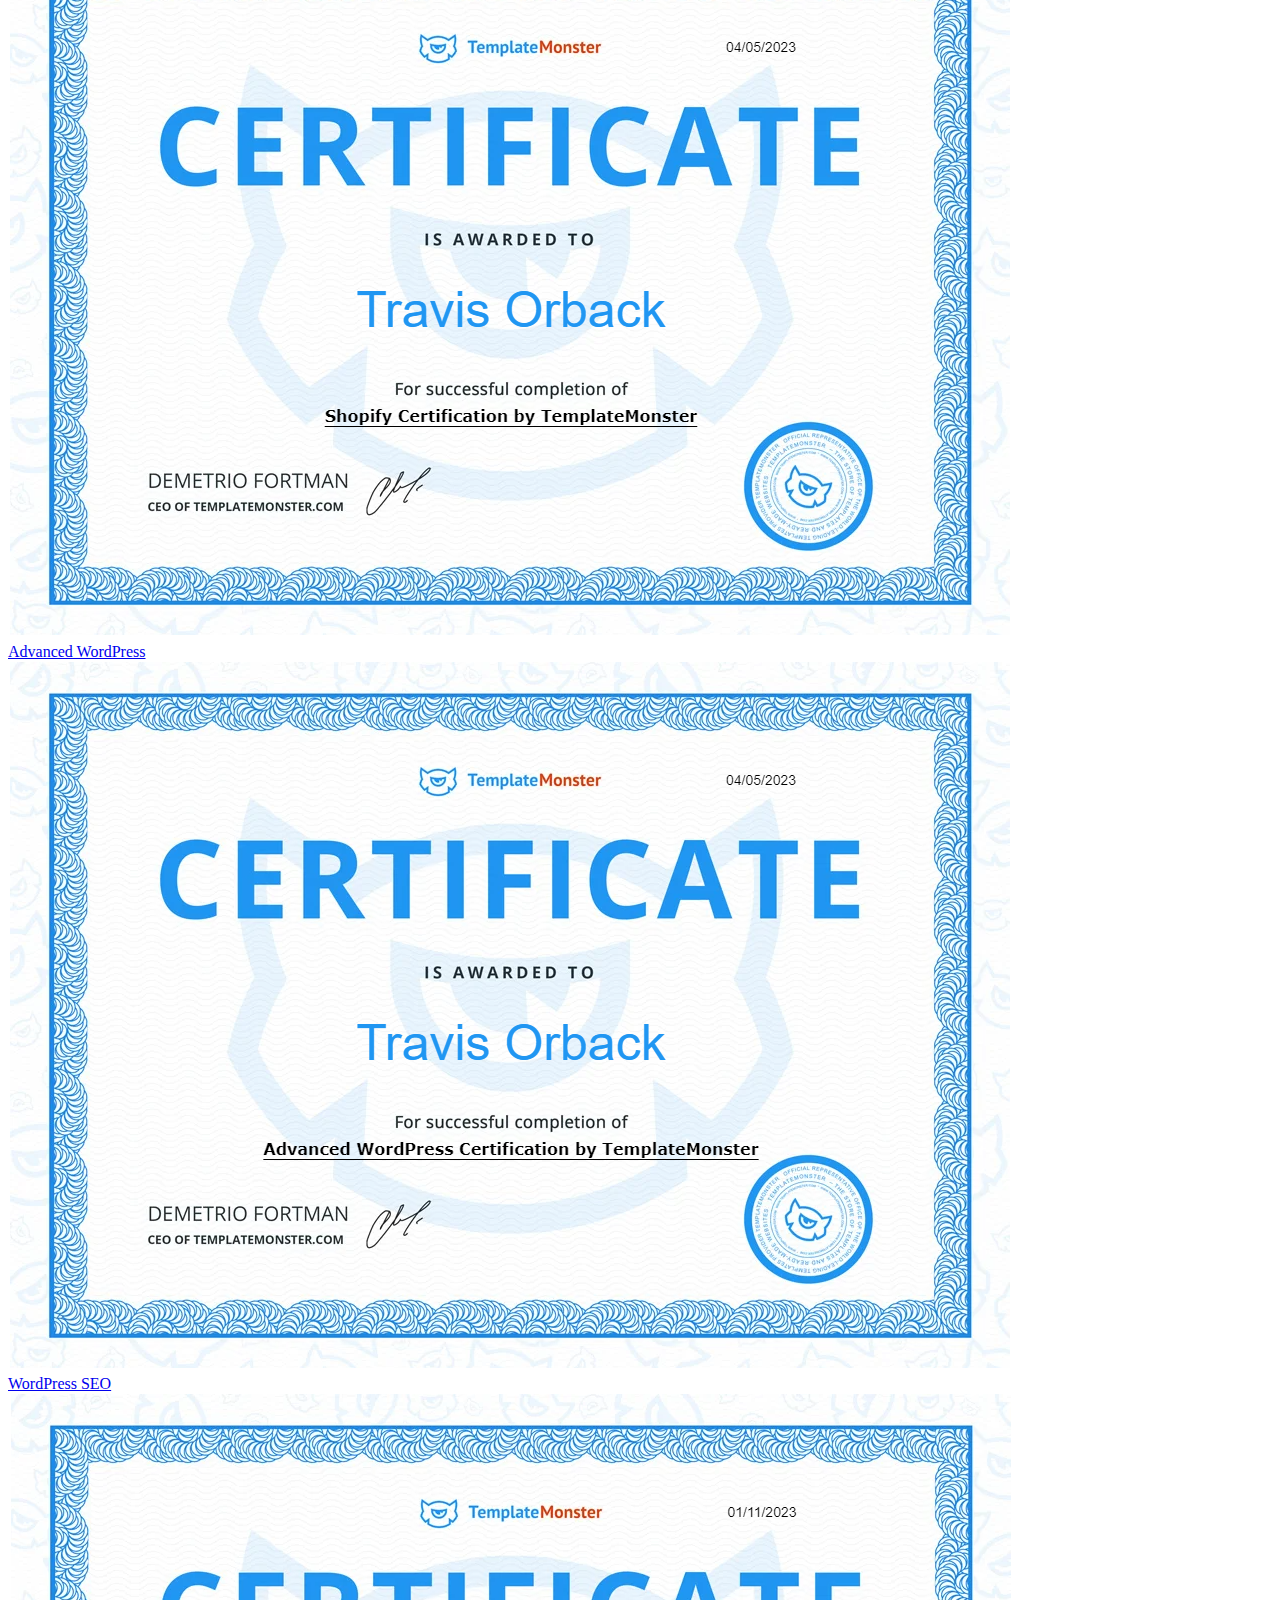
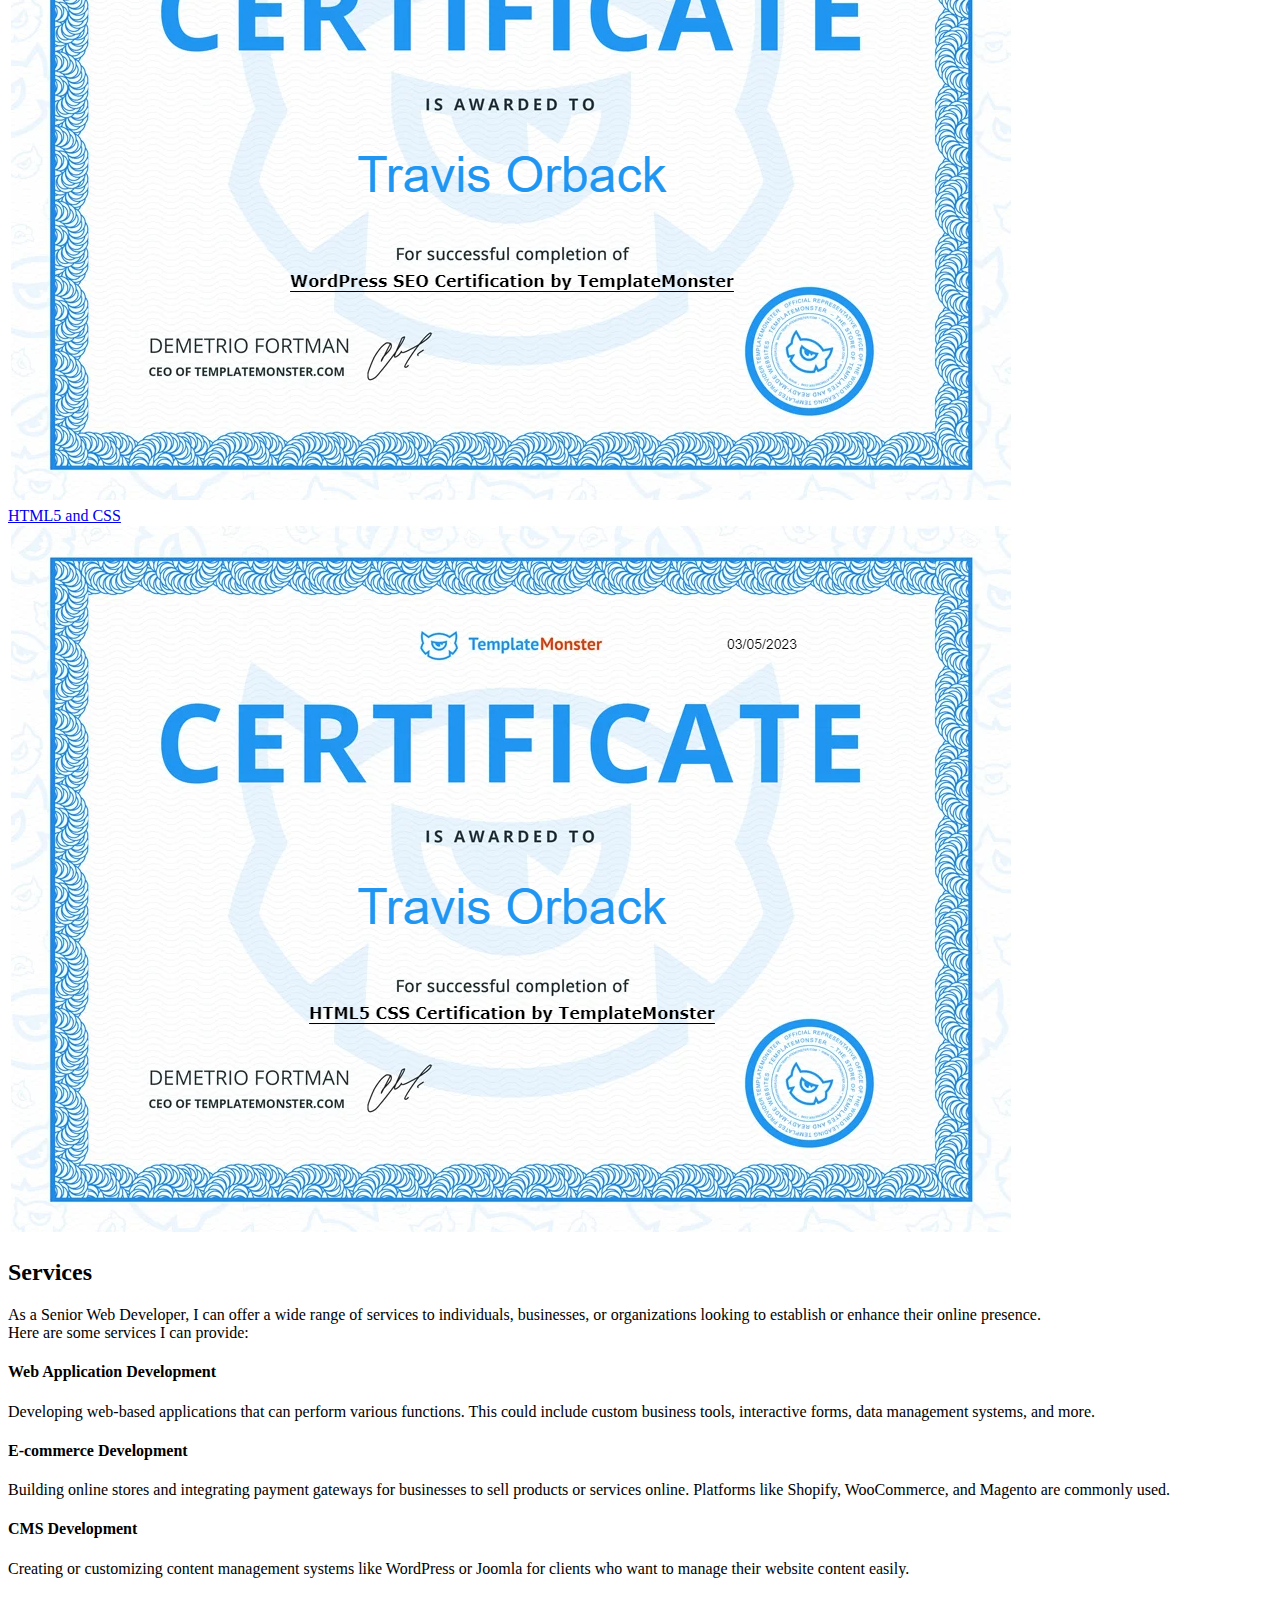
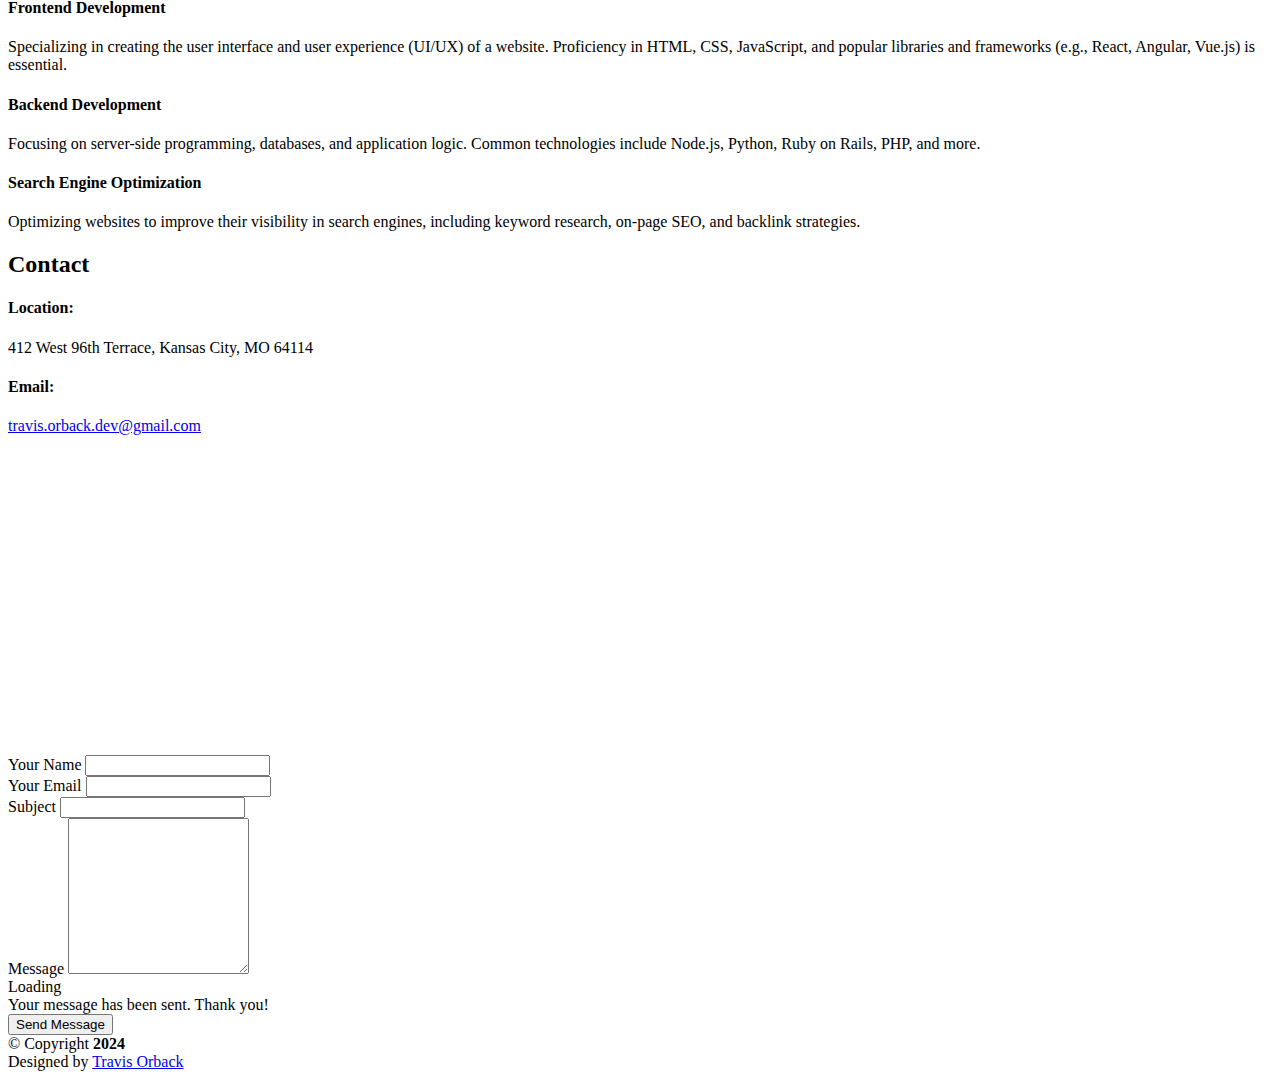
==== commit b707c3ce: "Update Portfolio" ====
--- a/index.html
+++ b/index.html
@@ -62,11 +62,9 @@
         <ul>
           <li><a href="#hero" class="nav-link scrollto active"><i class="bx bx-home"></i> <span>Home</span></a></li>
           <li><a href="#about" class="nav-link scrollto"><i class="bx bx-user"></i> <span>About</span></a></li>
-          <li><a href="#resume" class="nav-link scrollto"><i class="bx bx-file-blank"></i> <span>Resume</span></a></li>
-          <li><a href="#certification" class="nav-link scrollto"><i class="bx bx-certification"></i>
-            <span>Certification</span></a></li>
-          <li><a href="#portfolio" class="nav-link scrollto"><i class="bx bx-book-content"></i>
-              <span>Portfolio</span></a></li>
+          <li><a href="#resume" class="nav-link scrollto"><i class="bx bx-file-blank"></i> <span>Resume</span></a></li>          
+          <li><a href="#portfolio" class="nav-link scrollto"><i class="bx bx-book-content"></i><span>Portfolio</span></a></li>
+          <li><a href="#certification" class="nav-link scrollto"><i class="bx bx-certification"></i><span>Certification</span></a></li>
           <li><a href="#services" class="nav-link scrollto"><i class="bx bx-server"></i> <span>Services</span></a></li>
           <li><a href="#contact" class="nav-link scrollto"><i class="bx bx-envelope"></i> <span>Contact</span></a></li>
         </ul>
@@ -413,69 +411,7 @@
       </div>
     </section><!-- End Resume Section -->
 
-    <!-- ======= Certification Section ======= -->
-    <section id="certification" class="portfolio section-bg">
-      <div class="container">
-
-        <div class="section-title">
-          <h2>Certification</h2>
-          
-        </div>
-
-        <div class="row portfolio-container" data-aos="fade-up" data-aos-delay="100">
-          <div class="col-lg-4 col-md-6 portfolio-item filter-speed">
-            <a href="https://certification.templatemonster.com/certificates/db5e95be33db28edb1b6950aa0921b43/" class="portfolio-link" target="_blank">Shopify</a>
-            <div class="portfolio-wrap">
-              <img src="assets/img/certifications/Shopify Certification.png" class="img-fluid" alt="">
-              <div class="portfolio-links">
-                <a href="assets/img/certifications/Shopify Certification.png" data-gallery="portfolioGallery"
-                  class="portfolio-lightbox" title="Shopify Certification"><i class="bx bx-plus"></i></a>
-                <a href="https://certification.templatemonster.com/certificates/db5e95be33db28edb1b6950aa0921b43/" title="More Details" target="_blank"><i class="bx bx-link"></i></a>
-              </div>
-            </div>
-          </div>
-
-          <div class="col-lg-4 col-md-6 portfolio-item filter-speed">
-            <a href="https://certification.templatemonster.com/certificates/c0ea2f976eac477dbc5fac808d9b9307/" class="portfolio-link" target="_blank">Advanced WordPress</a>
-            <div class="portfolio-wrap">
-              <img src="assets/img/certifications/Advanced WordPress Certification.png" class="img-fluid" alt="">
-              <div class="portfolio-links">
-                <a href="assets/img/certifications/Advanced WordPress Certification.png" data-gallery="portfolioGallery"
-                  class="portfolio-lightbox" title="Advanced WordPress Certification"><i class="bx bx-plus"></i></a>
-                <a href="https://certification.templatemonster.com/certificates/c0ea2f976eac477dbc5fac808d9b9307/" title="More Details" target="_blank"><i class="bx bx-link"></i></a>
-              </div>
-            </div>
-          </div>
-
-          <div class="col-lg-4 col-md-6 portfolio-item filter-speed">
-            <a href="https://certification.templatemonster.com/certificates/4ced73b59ee4cd4d46f17a4cfeae07ce/" class="portfolio-link" target="_blank">WordPress SEO</a>
-            <div class="portfolio-wrap">
-              <img src="assets/img/certifications/WordPress SEO Certification.png" class="img-fluid" alt="">
-              <div class="portfolio-links">
-                <a href="assets/img/certifications/WordPress SEO Certification.png" data-gallery="portfolioGallery"
-                  class="portfolio-lightbox" title="WordPress SEO Certification"><i class="bx bx-plus"></i></a>
-                <a href="https://certification.templatemonster.com/certificates/4ced73b59ee4cd4d46f17a4cfeae07ce/" title="More Details" target="_blank"><i class="bx bx-link"></i></a>
-              </div>
-            </div>
-          </div>
-
-          <div class="col-lg-4 col-md-6 portfolio-item filter-speed">
-            <a href="https://certification.templatemonster.com/certificates/6d55595fd5898a4123815c3eed5e7c2a/" class="portfolio-link" target="_blank">HTML5 and CSS</a>
-            <div class="portfolio-wrap">
-              <img src="assets/img/certifications/HTML5 CSS Certification.png" class="img-fluid" alt="">
-              <div class="portfolio-links">
-                <a href="assets/img/certifications/HTML5 CSS Certification.png" data-gallery="portfolioGallery"
-                  class="portfolio-lightbox" title="HTML5 and CSS Certification"><i class="bx bx-plus"></i></a>
-                <a href="https://certification.templatemonster.com/certificates/6d55595fd5898a4123815c3eed5e7c2a/" title="More Details" target="_blank"><i class="bx bx-link"></i></a>
-              </div>
-            </div>
-          </div>
-          
-        </div>
-
-      </div>
-    </section><!-- End Certification Section -->
-
+    
     <!-- ======= Portfolio Section ======= -->
     <section id="portfolio" class="portfolio section-bg">
       <div class="container">
@@ -632,6 +568,70 @@
 
       </div>
     </section><!-- End Portfolio Section -->
+
+    <!-- ======= Certification Section ======= -->
+    <section id="certification" class="portfolio section-bg">
+      <div class="container">
+
+        <div class="section-title">
+          <h2>Certification</h2>
+          
+        </div>
+
+        <div class="row portfolio-container" data-aos="fade-up" data-aos-delay="100">
+          <div class="col-lg-4 col-md-6 portfolio-item">
+            <a href="https://certification.templatemonster.com/certificates/db5e95be33db28edb1b6950aa0921b43/" class="portfolio-link" target="_blank">Shopify</a>
+            <div class="portfolio-wrap">
+              <img src="assets/img/certifications/Shopify Certification.png" class="img-fluid" alt="">
+              <div class="portfolio-links">
+                <a href="assets/img/certifications/Shopify Certification.png" data-gallery="portfolioGallery"
+                  class="portfolio-lightbox" title="Shopify Certification"><i class="bx bx-plus"></i></a>
+                <a href="https://certification.templatemonster.com/certificates/db5e95be33db28edb1b6950aa0921b43/" title="More Details" target="_blank"><i class="bx bx-link"></i></a>
+              </div>
+            </div>
+          </div>
+
+          <div class="col-lg-4 col-md-6 portfolio-item">
+            <a href="https://certification.templatemonster.com/certificates/c0ea2f976eac477dbc5fac808d9b9307/" class="portfolio-link" target="_blank">Advanced WordPress</a>
+            <div class="portfolio-wrap">
+              <img src="assets/img/certifications/Advanced WordPress Certification.png" class="img-fluid" alt="">
+              <div class="portfolio-links">
+                <a href="assets/img/certifications/Advanced WordPress Certification.png" data-gallery="portfolioGallery"
+                  class="portfolio-lightbox" title="Advanced WordPress Certification"><i class="bx bx-plus"></i></a>
+                <a href="https://certification.templatemonster.com/certificates/c0ea2f976eac477dbc5fac808d9b9307/" title="More Details" target="_blank"><i class="bx bx-link"></i></a>
+              </div>
+            </div>
+          </div>
+
+          <div class="col-lg-4 col-md-6 portfolio-item">
+            <a href="https://certification.templatemonster.com/certificates/4ced73b59ee4cd4d46f17a4cfeae07ce/" class="portfolio-link" target="_blank">WordPress SEO</a>
+            <div class="portfolio-wrap">
+              <img src="assets/img/certifications/WordPress SEO Certification.png" class="img-fluid" alt="">
+              <div class="portfolio-links">
+                <a href="assets/img/certifications/WordPress SEO Certification.png" data-gallery="portfolioGallery"
+                  class="portfolio-lightbox" title="WordPress SEO Certification"><i class="bx bx-plus"></i></a>
+                <a href="https://certification.templatemonster.com/certificates/4ced73b59ee4cd4d46f17a4cfeae07ce/" title="More Details" target="_blank"><i class="bx bx-link"></i></a>
+              </div>
+            </div>
+          </div>
+
+          <div class="col-lg-4 col-md-6 portfolio-item">
+            <a href="https://certification.templatemonster.com/certificates/6d55595fd5898a4123815c3eed5e7c2a/" class="portfolio-link" target="_blank">HTML5 and CSS</a>
+            <div class="portfolio-wrap">
+              <img src="assets/img/certifications/HTML5 CSS Certification.png" class="img-fluid" alt="">
+              <div class="portfolio-links">
+                <a href="assets/img/certifications/HTML5 CSS Certification.png" data-gallery="portfolioGallery"
+                  class="portfolio-lightbox" title="HTML5 and CSS Certification"><i class="bx bx-plus"></i></a>
+                <a href="https://certification.templatemonster.com/certificates/6d55595fd5898a4123815c3eed5e7c2a/" title="More Details" target="_blank"><i class="bx bx-link"></i></a>
+              </div>
+            </div>
+          </div>
+          
+        </div>
+
+      </div>
+    </section><!-- End Certification Section -->
+
 
 
     <!-- ======= Services Section ======= -->
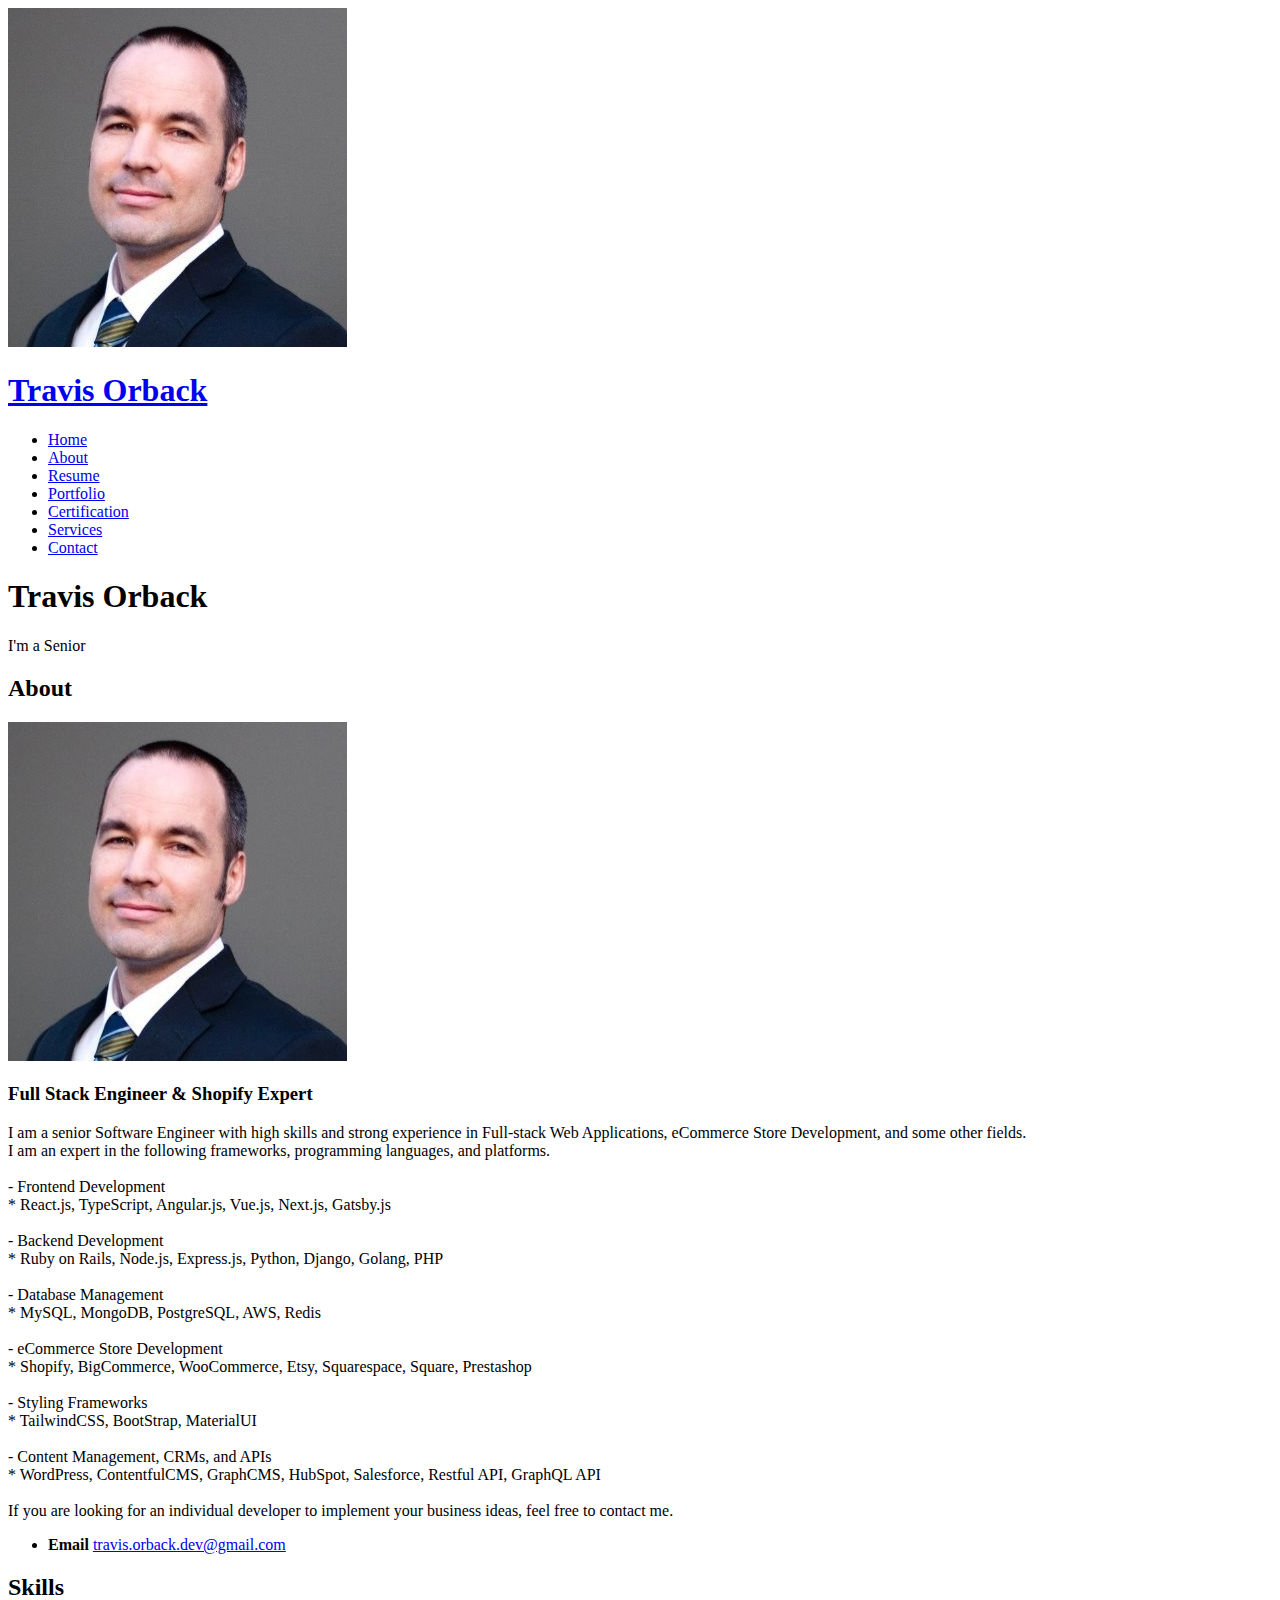
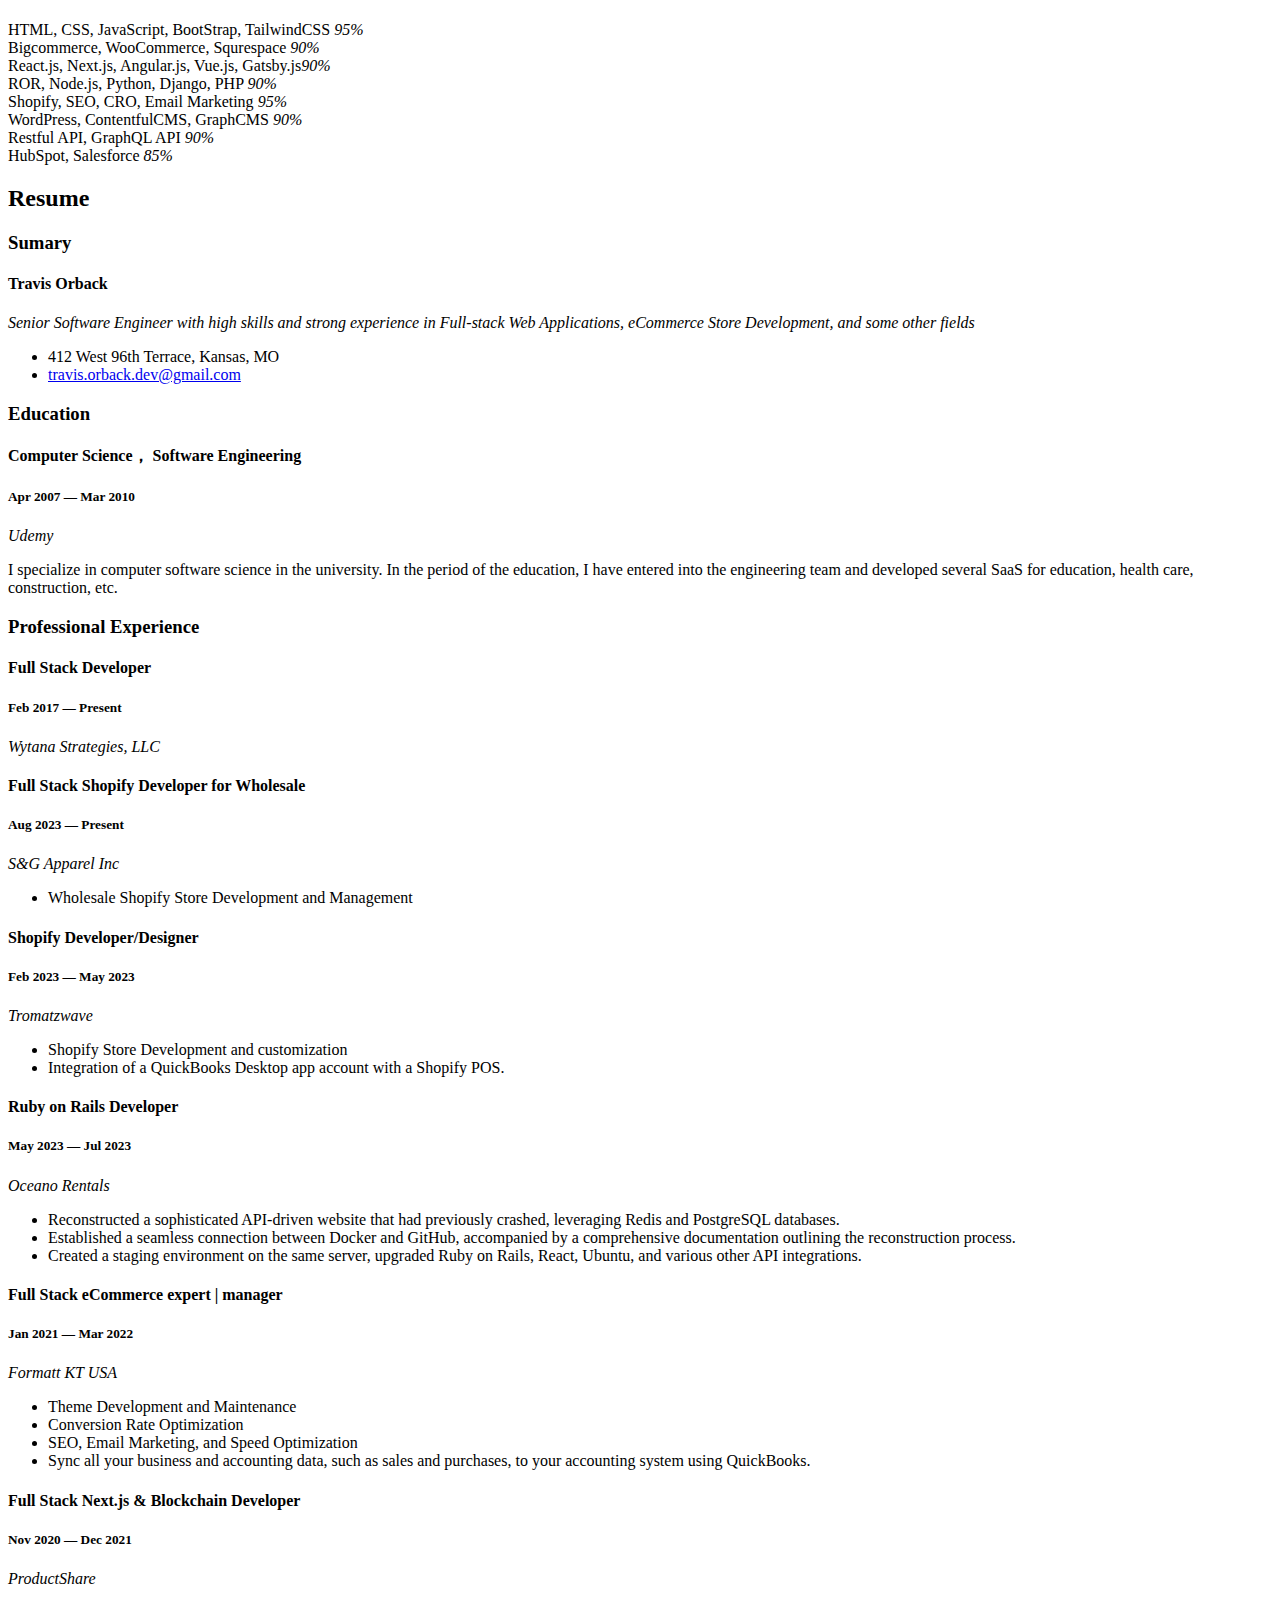
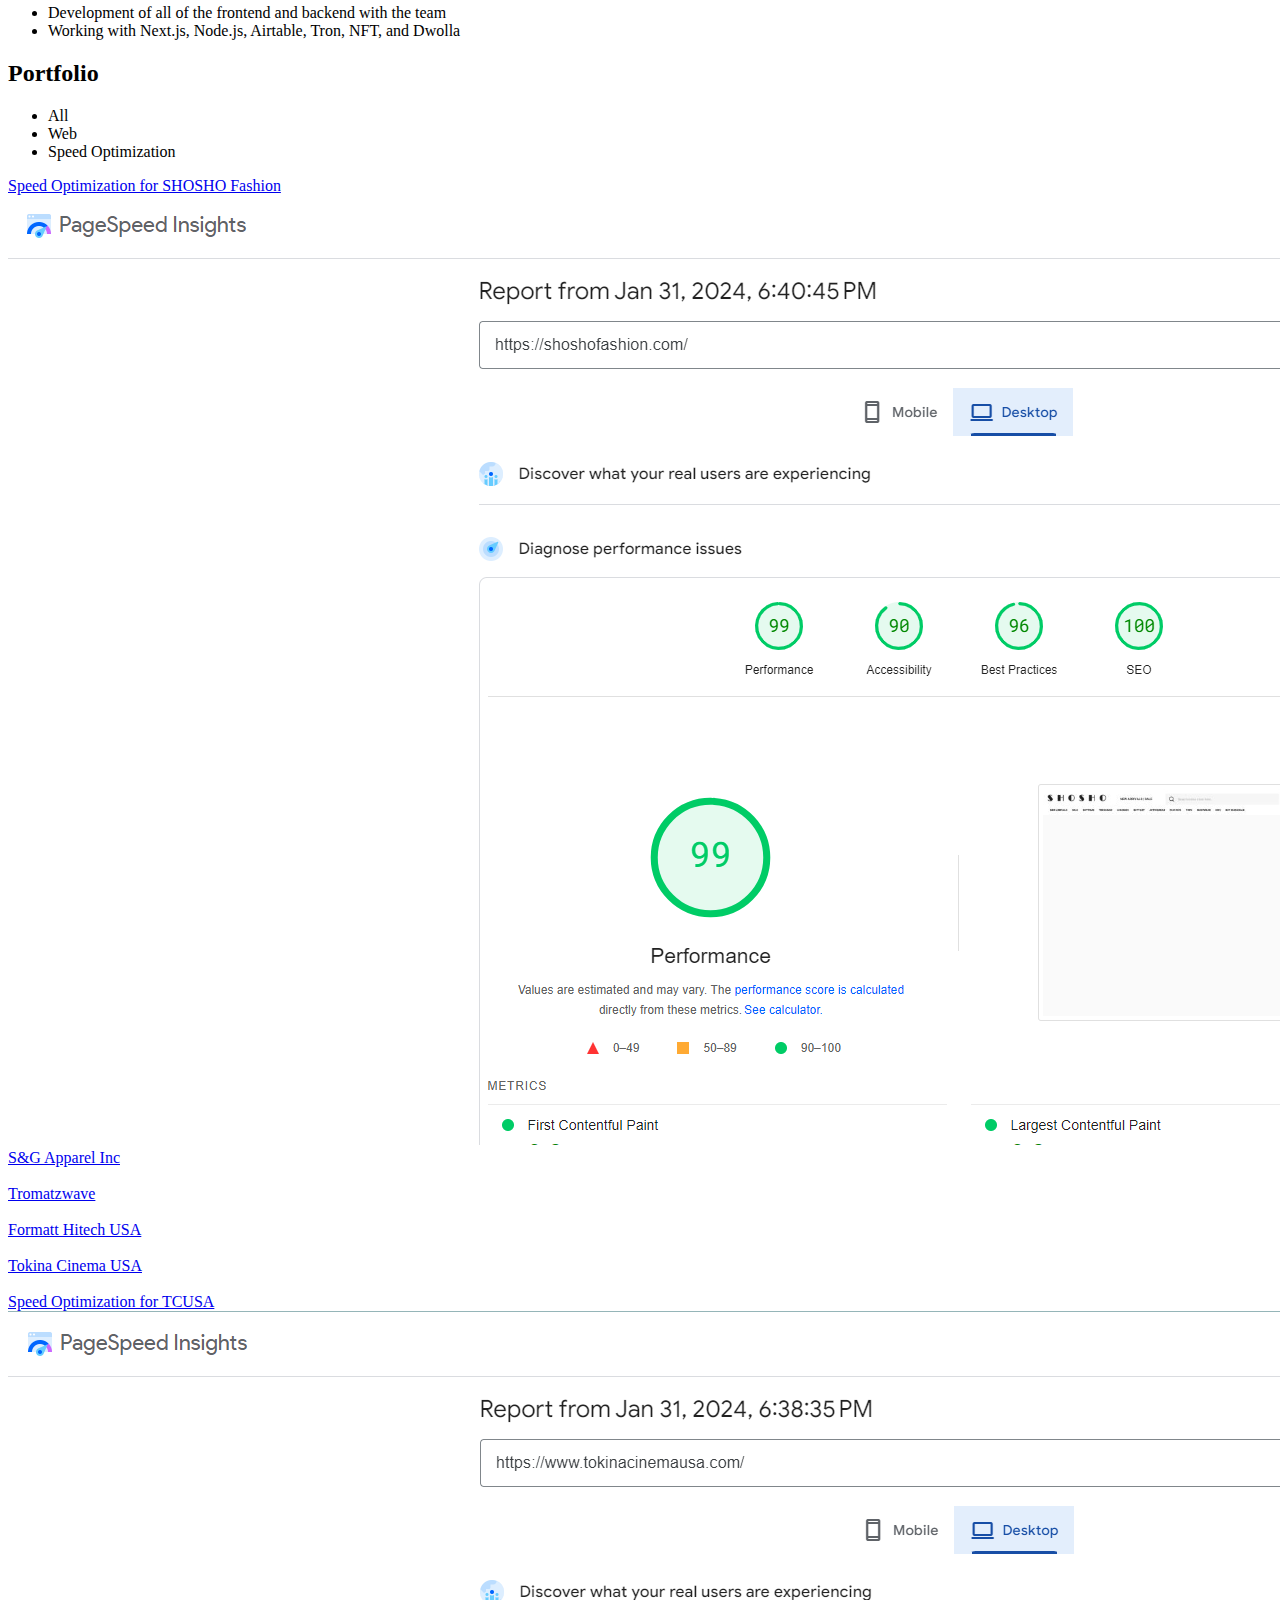
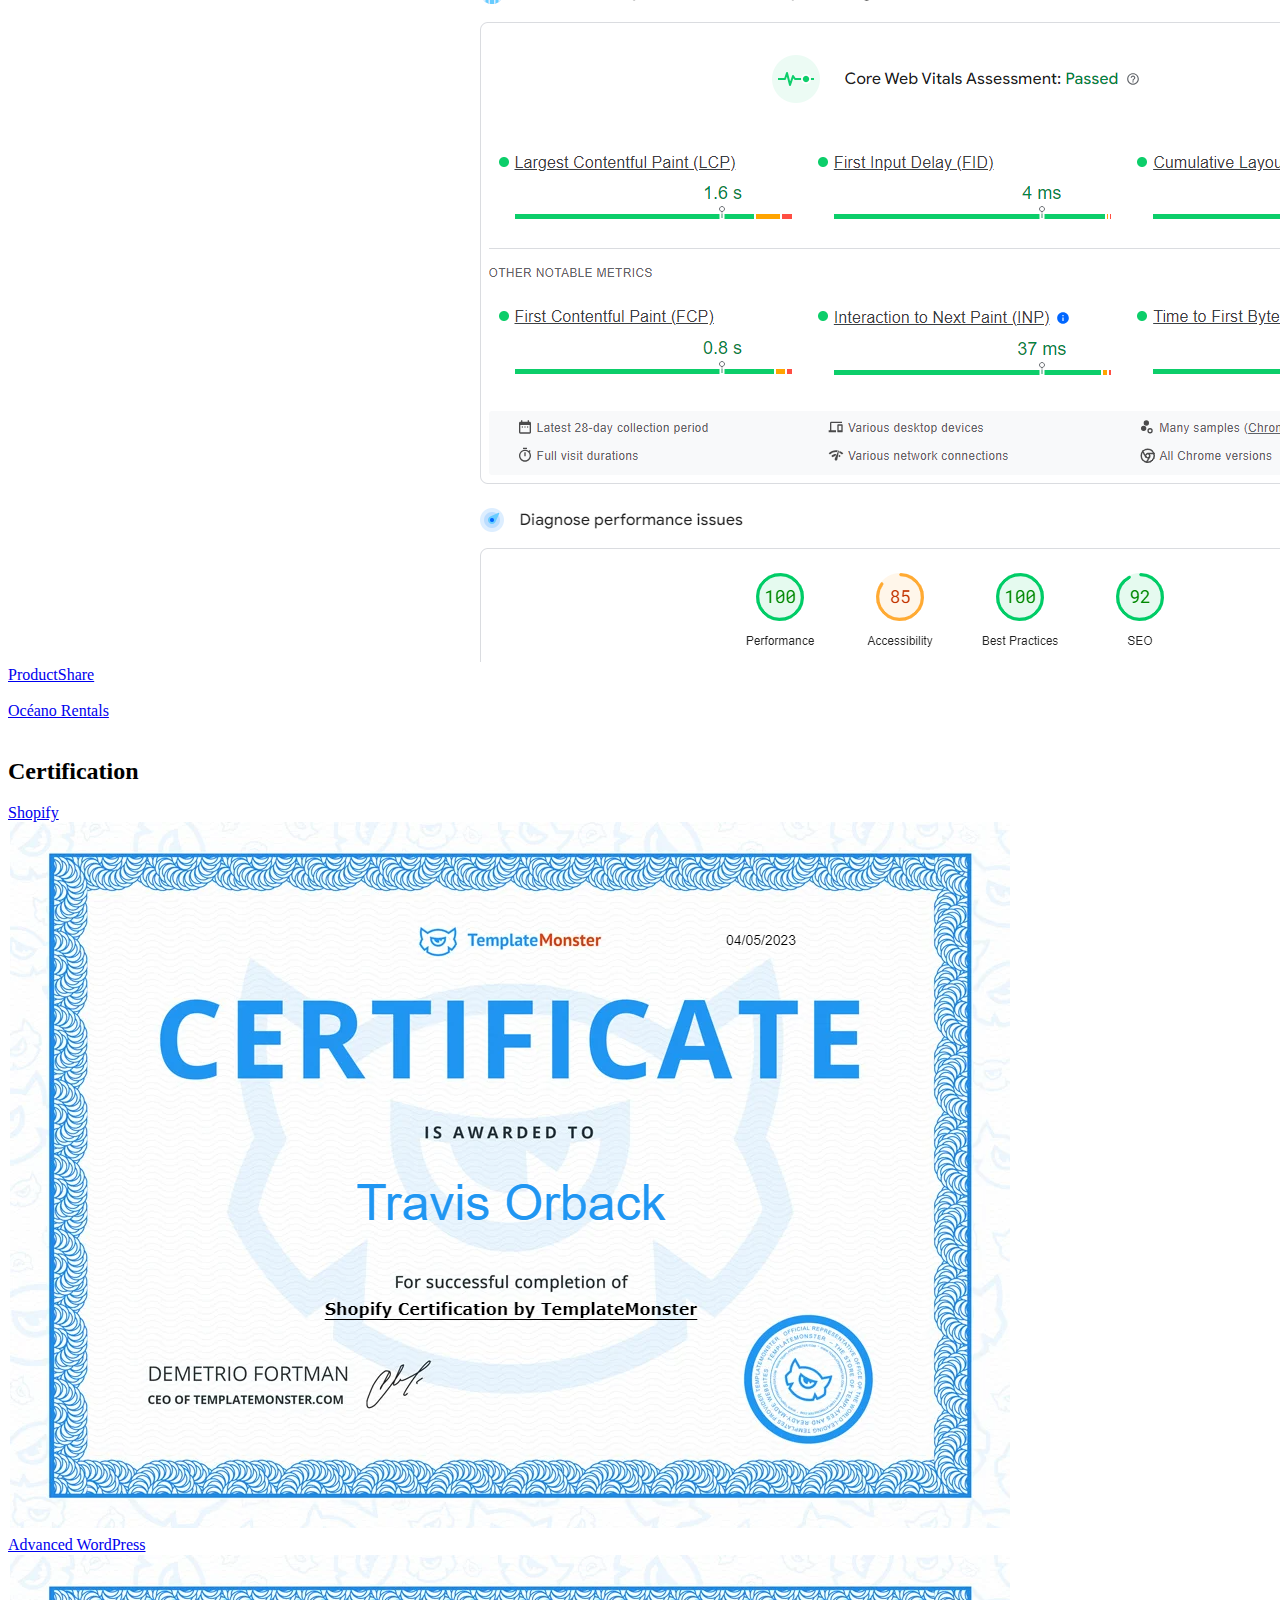
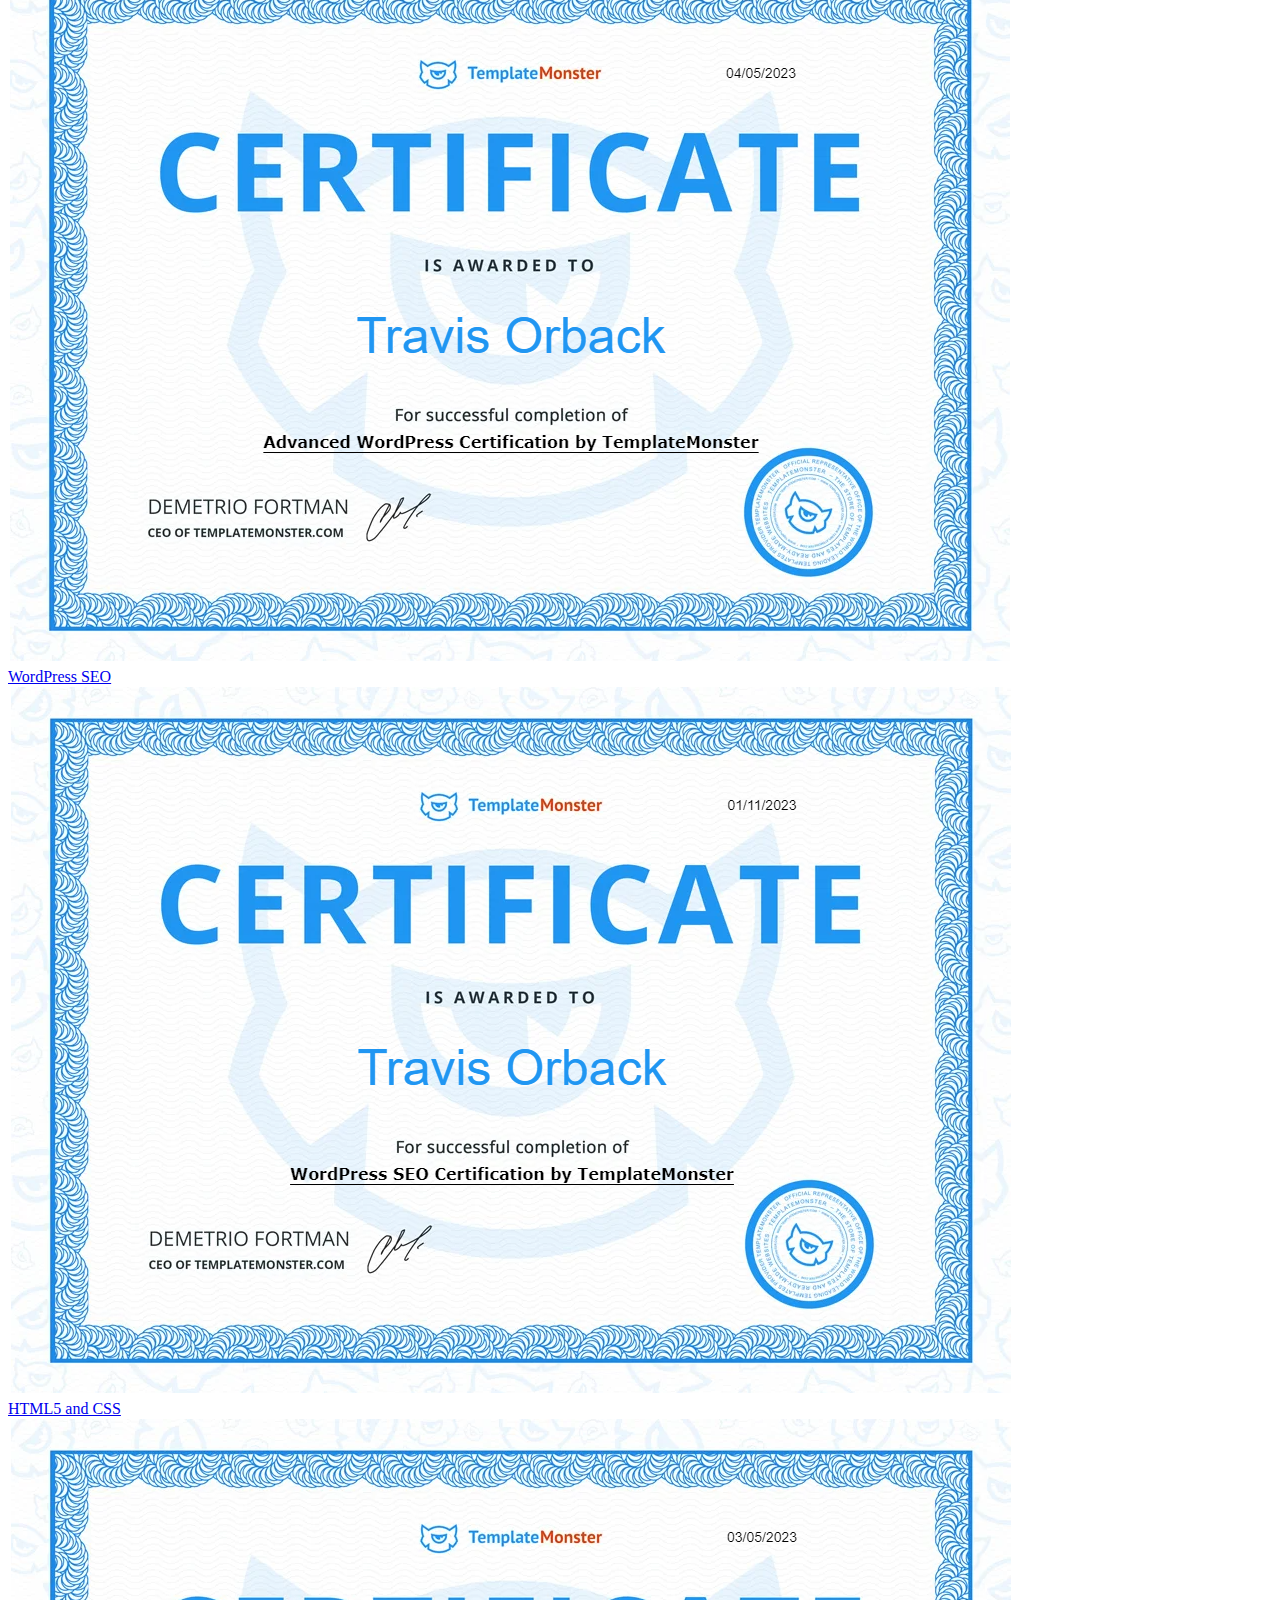
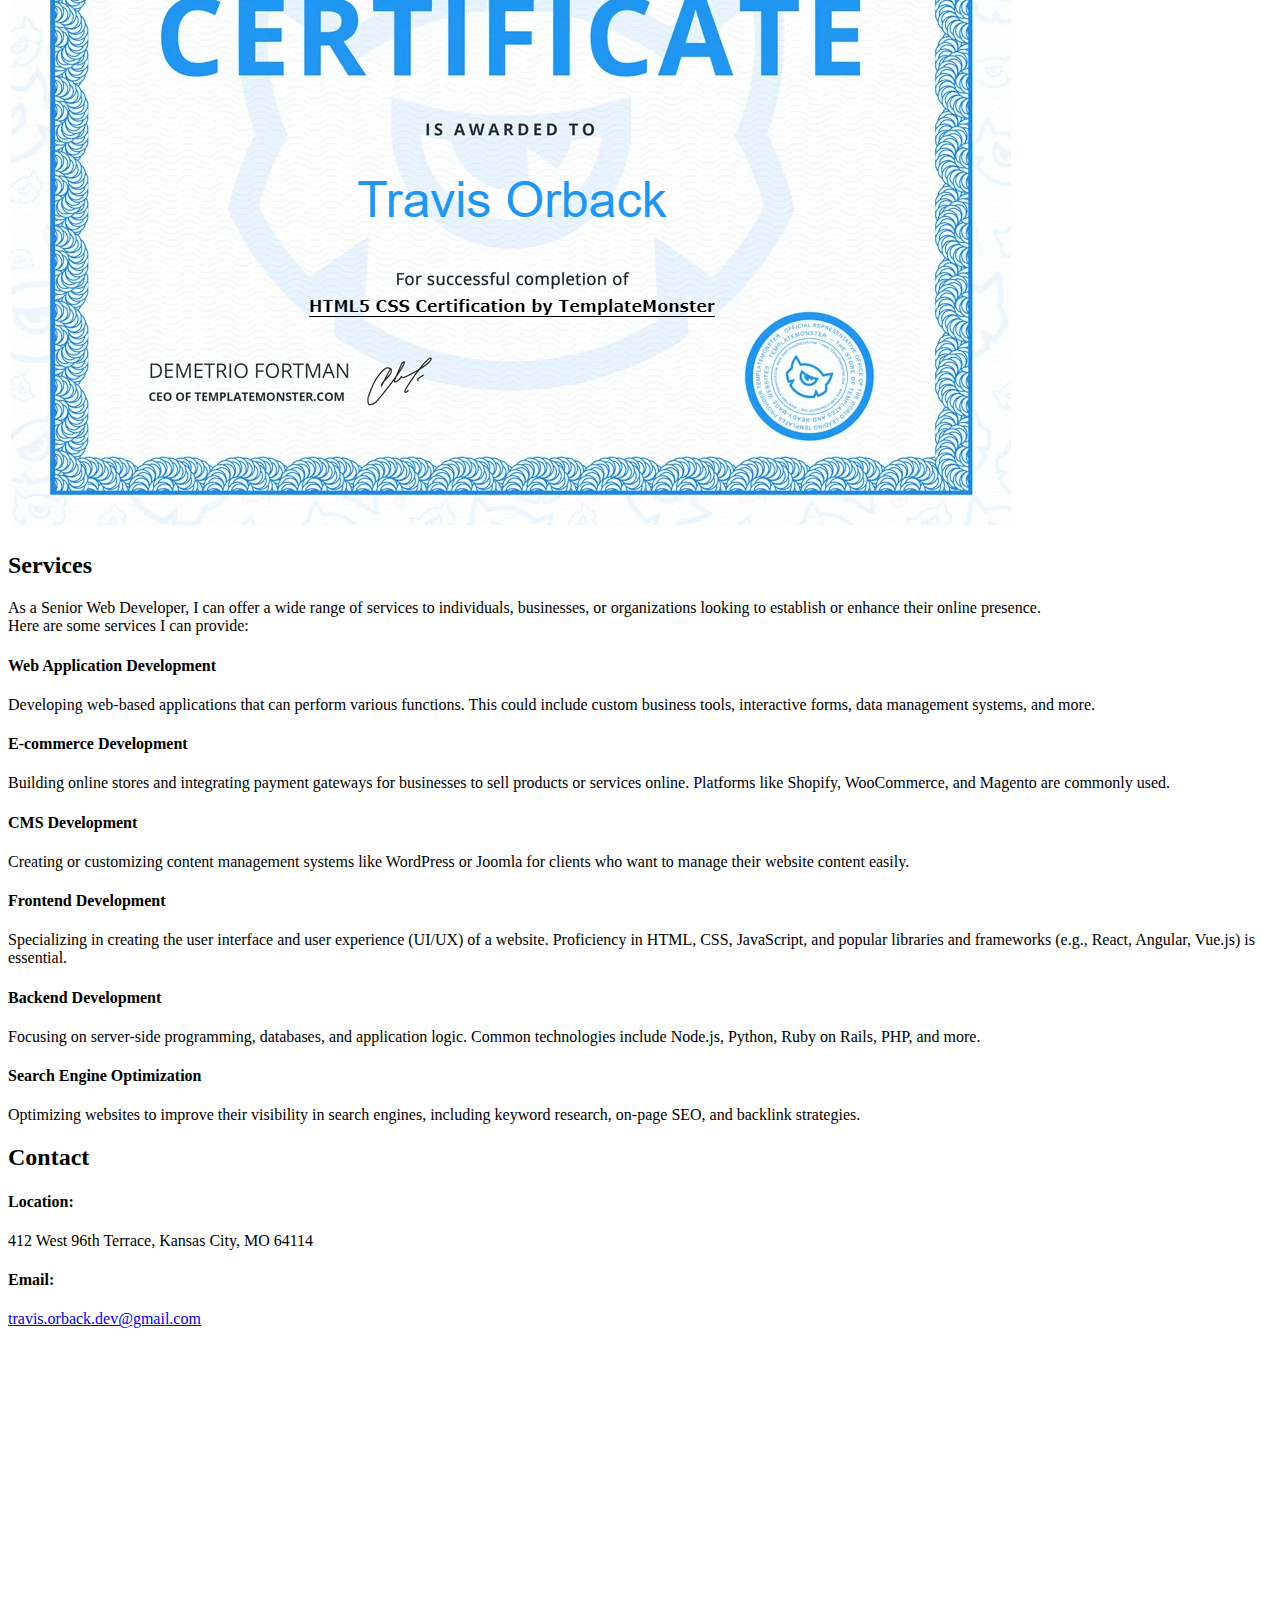
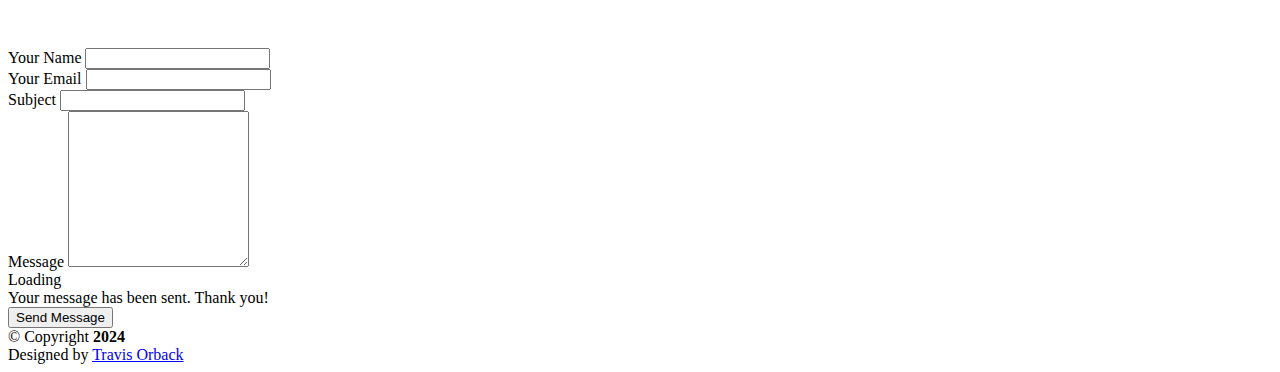
==== commit 43e40e6b: "Update Portfolio" ====
--- a/index.html
+++ b/index.html
@@ -373,7 +373,7 @@
                   Tron, NFT, and Dwolla</li>
               </ul>
             </div>
-            <div class="resume-item">
+            <!-- <div class="resume-item">
               <h4>Senior Shopify Developer | Designer</h4>
               <h5>Apr 2018 — Aug 2020</h5>
               <p><em>Allbirds</em></p>
@@ -404,7 +404,7 @@
                 <li>Integration of the storefront with Next.js</li>
                 <li>Affiliate Program Development</li>
               </ul>
-            </div>
+            </div> -->
           </div>
         </div>
 
@@ -504,7 +504,7 @@
             </div>
           </div>
 
-          <div class="col-lg-4 col-md-6 portfolio-item filter-web">
+          <!-- <div class="col-lg-4 col-md-6 portfolio-item filter-web">
             <a href="https://www.endy.com/" class="portfolio-link">Endy</a>
             <div class="portfolio-wrap">
               <img src="assets/img/portfolio/Endy.png" class="img-fluid" alt="">
@@ -538,7 +538,7 @@
                 <a href="details-allbirds.html" title="More Details"><i class="bx bx-link"></i></a>
               </div>
             </div>
-          </div>
+          </div> -->
 
           <div class="col-lg-4 col-md-6 portfolio-item filter-web">
             <a href="https://productshare.co/" class="portfolio-link">ProductShare</a>
